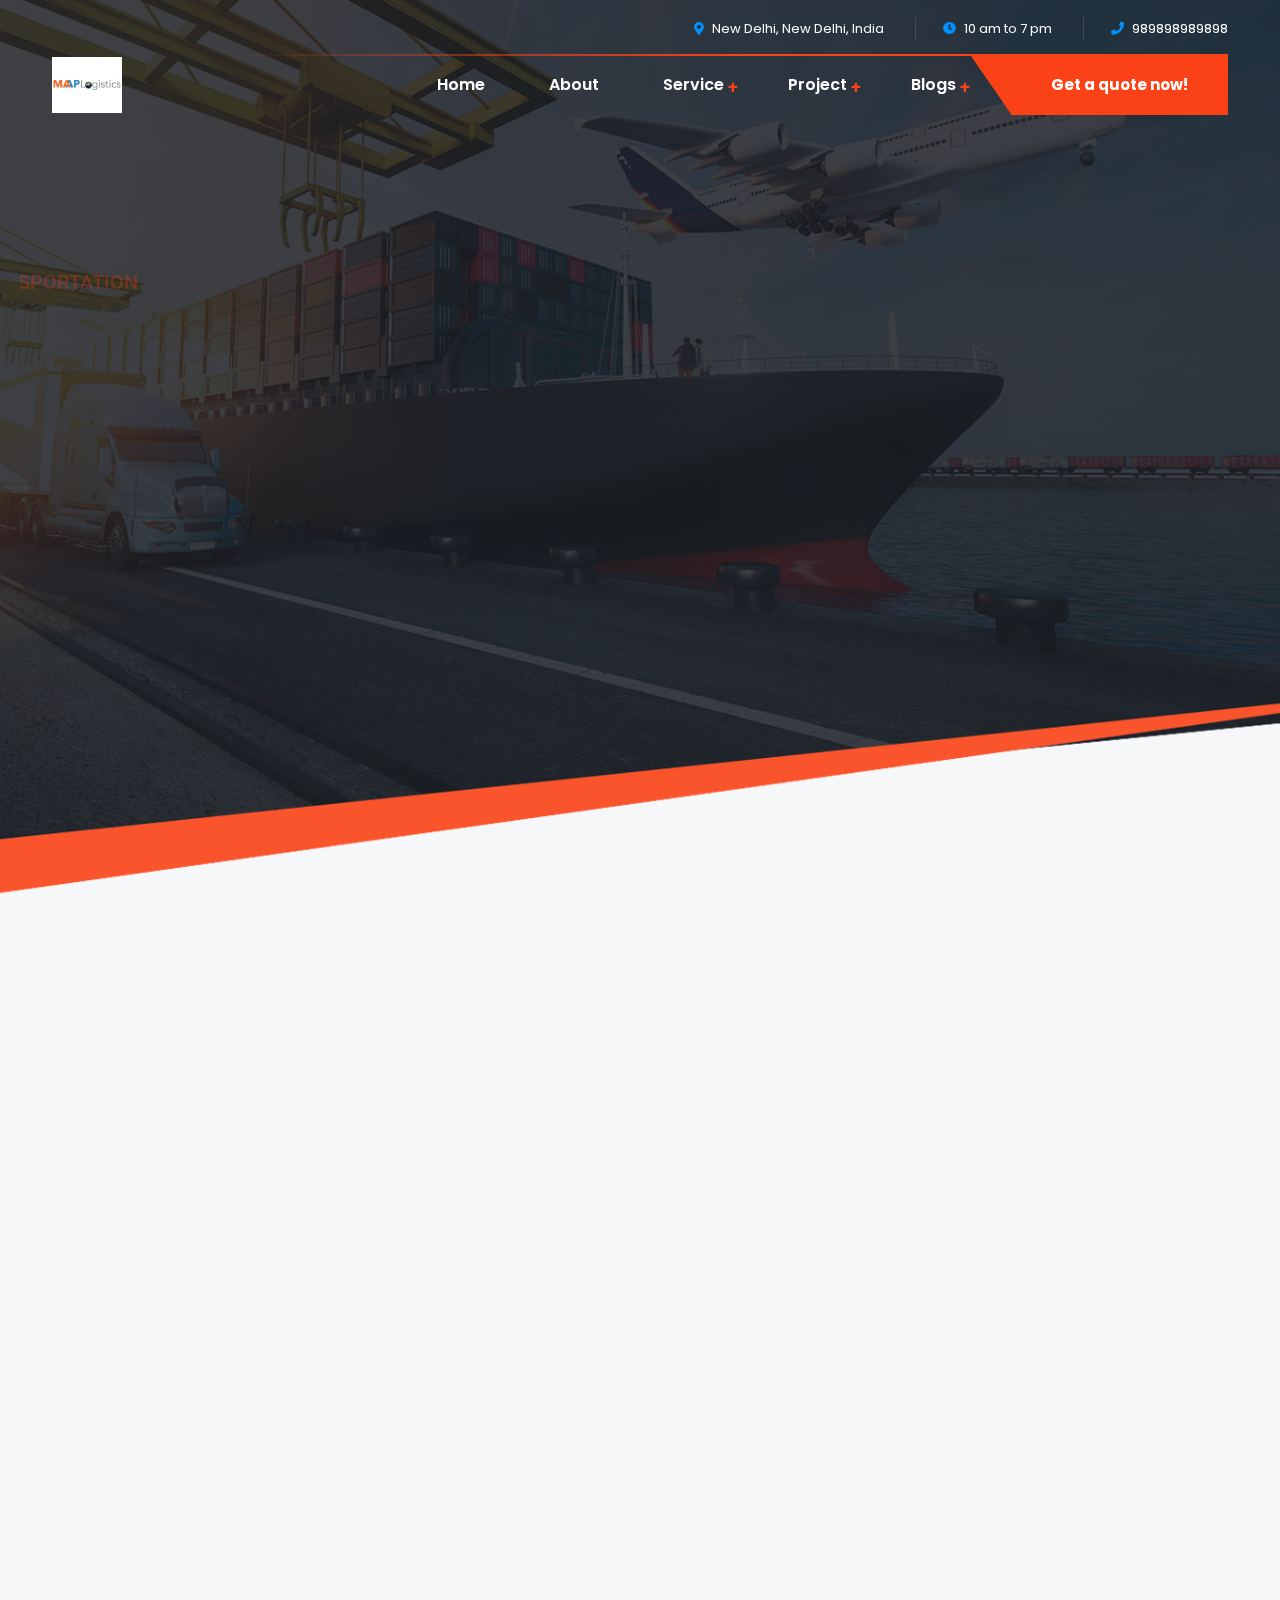
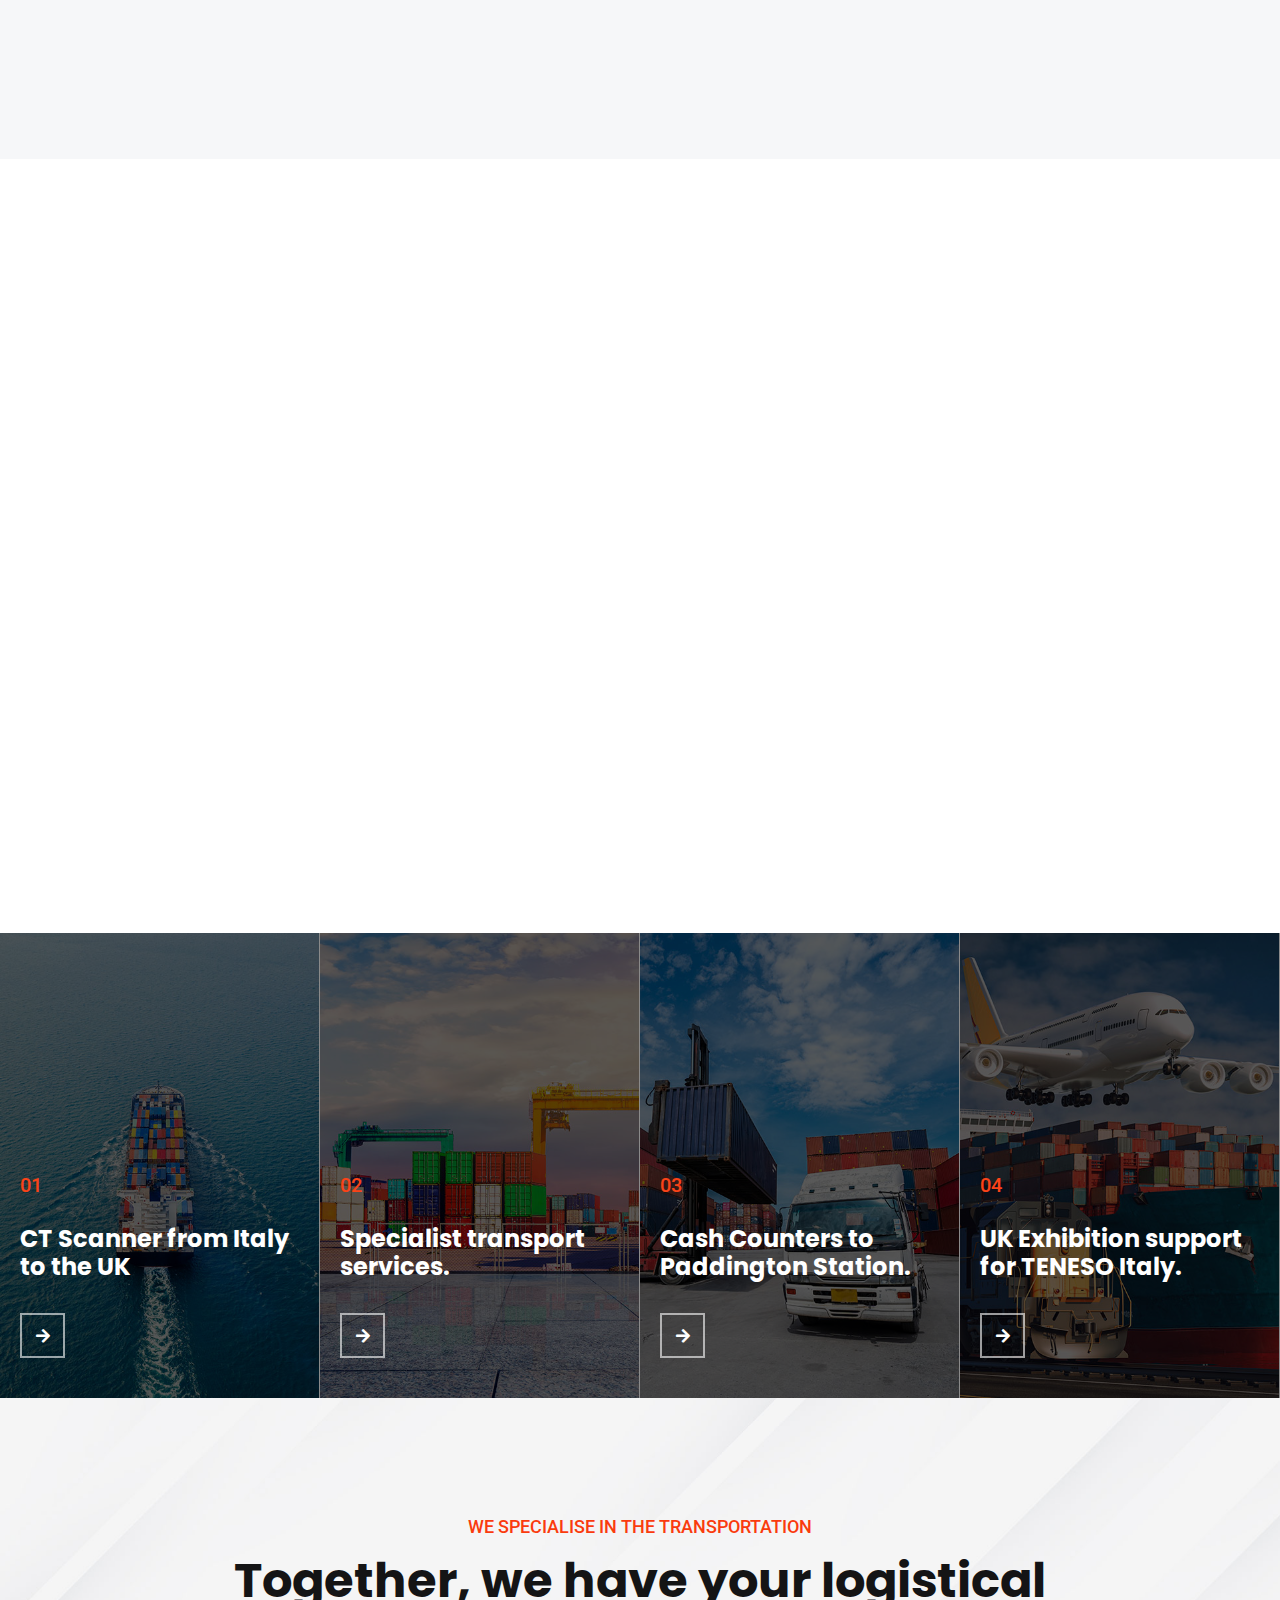
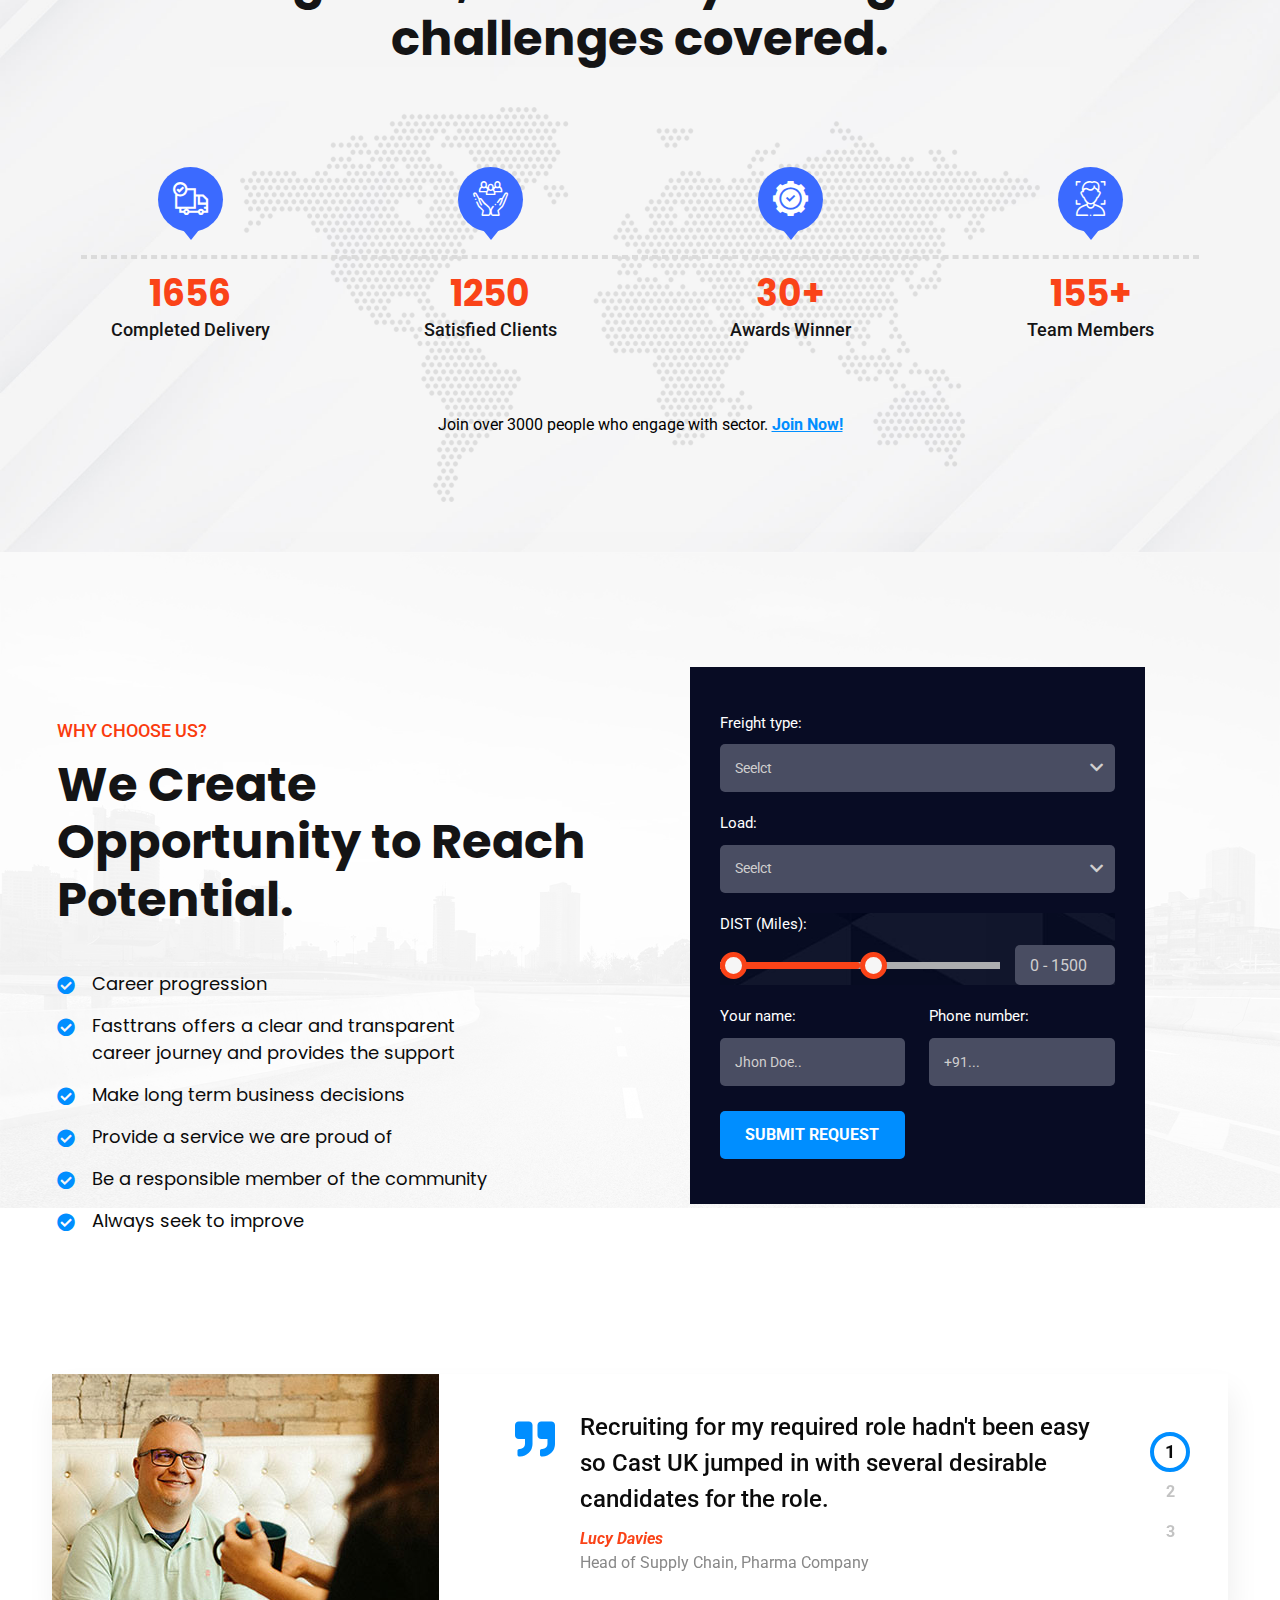
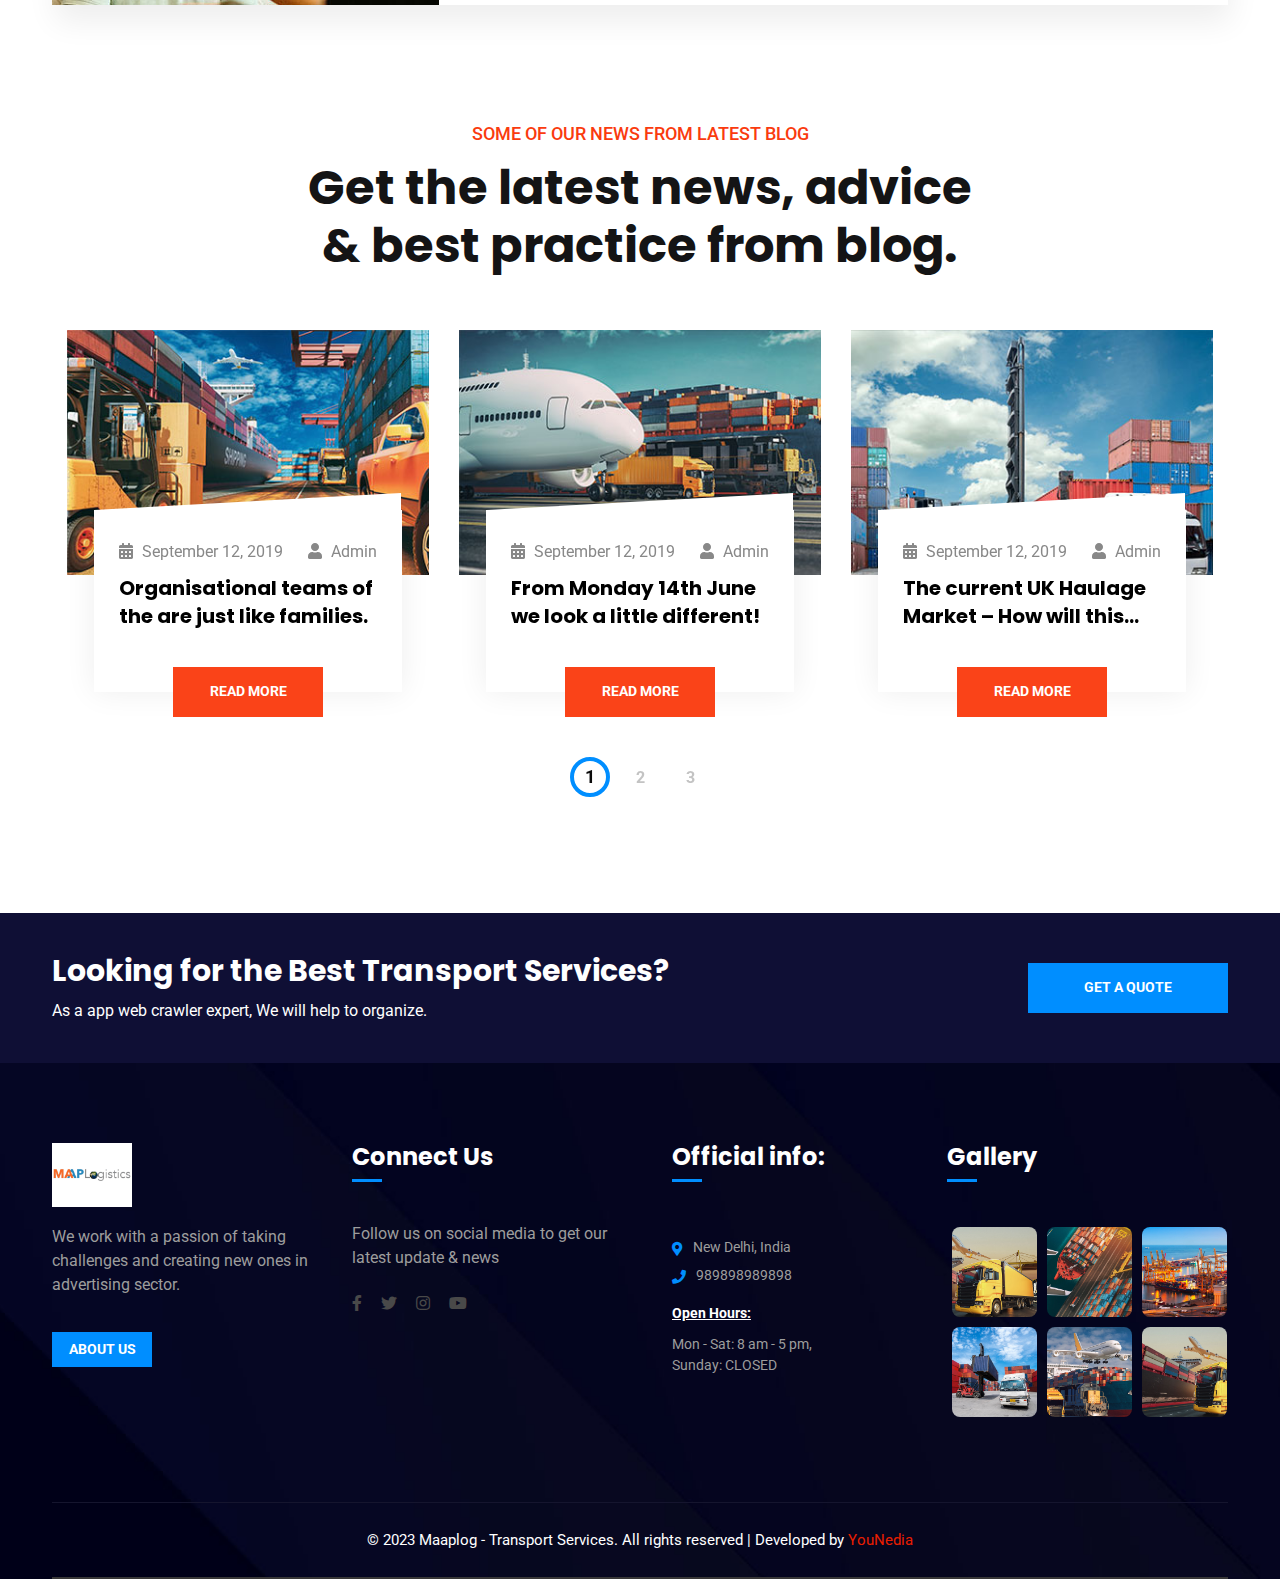
==== index.html @ 92afd40a "initial commit" ====
<!DOCTYPE html>
<html lang="en">

<head>
	<meta charset="UTF-8">
	<title>MaapLog</title>
	<meta name="description" content="FasTrans - Logistics & Delivery Company HTML template">
	<meta name="keywords" content="cargo, clean, contractor, corporate, freight, industry, localization, logistics, page builder, shipment, transport, transportation, truck, trucking">
	<meta name="author" content="Themexriver">
	<link rel="shortcut icon" href="assets/images/logo/maaplog-logo.jpeg" type="image/x-icon">
	<!-- Mobile Specific Meta -->
	<meta name="viewport" content="width=device-width, initial-scale=1">

	<link rel="stylesheet" href="assets/css/bootstrap.min.css">
	<link rel="stylesheet" href="assets/css/fontawesome-all.css">
	<link rel="stylesheet" href="assets/css/flaticon.css">
	<link rel="stylesheet" href="assets/css/jquery-ui.css">
	<link rel="stylesheet" href="assets/css/animate.css">
	<link rel="stylesheet" href="assets/css/nice-select.css">
	<link rel="stylesheet" href="assets/css/video.min.css">
	<link rel="stylesheet" href="assets/css/jquery.mCustomScrollbar.min.css">
	<link rel="stylesheet" href="assets/css/slick.css">
	<link rel="stylesheet" href="assets/css/rs6.css">
	<link rel="stylesheet" href="assets/css/slick-theme.css">
	<link rel="stylesheet" href="assets/css/style.css">
</head>
<body>
	<div id="preloader"></div>
	<div class="up">
		<a href="#" class="scrollup text-center"><i class="fas fa-chevron-up"></i></a>
	</div>
<!-- Start of header section
	============================================= -->
	<header id="ft-header" class="ft-header-section header-style-three">
		<div class="container">
			<div class="ft-header-content position-relative">
				<div class="ft-header-top d-flex justify-content-end ul-li">
					<ul>
						<li><i class="fas fa-map-marker-alt"></i> New Delhi, New Delhi, India</li>
						<li><i class="fas fa-clock"></i> 10 am to 7 pm</li>
						<li><i class="fas fa-phone"></i> 989898989898</li>
					</ul>
				</div>
				<div class="ft-header-main-menu d-flex align-items-center justify-content-between">
					<div class="ft-brand-logo">
						<a href="index.html"><img src="assets/images/logo/maaplog-logo.jpeg" width="70" alt="Logo"></a>
					</div>
					<div class="ft-header-main-menu-cta  d-flex align-items-center">
						<nav class="ft-main-navigation clearfix ul-li">
							<ul id="ft-main-nav" class="nav navbar-nav clearfix">
								<li>
									<a href="index.html">Home</a>
								</li>
								<li><a href="about.html">About</a></li>
								<li class="dropdown">
									<a >Service</a>
									<ul class="dropdown-menu clearfix">
										<li><a href="service.html">Service Page </a></li>
										<li><a href="service-single.html">Service Details</a></li>
									</ul>
								</li>
								<li class="dropdown">
									<a >Project</a>
									<ul class="dropdown-menu clearfix">
										<li><a href="project.html">Project Page</a></li>
										<li><a href="project-single.html">Project Details</a></li>
									</ul>
								</li>
								<li class="dropdown">
									<a >Blogs</a>
									<ul class="dropdown-menu clearfix">
										<li><a href="blog.html">Blog </a></li>
										<li><a href="blog-single.html">Blog Details</a></li>
									</ul>
								</li>
							</ul>
						</nav>
						<div class="ft-header-cta-btn">
							<a class="d-flex justify-content-center align-items-center" href="contact.html">Get a quote now!</a>
						</div>
					</div>
				</div>
				<div class="mobile_menu position-relative">
					<div class="mobile_menu_button open_mobile_menu">
						<i class="fal fa-bars"></i>
					</div>
					<div class="mobile_menu_wrap">
						<div class="mobile_menu_overlay open_mobile_menu"></div>
						<div class="mobile_menu_content">
							<div class="mobile_menu_close open_mobile_menu">
								<i class="fal fa-times"></i>
							</div>
							<div class="m-brand-logo">
								<a ><img src="assets/img/logo/logo4.png" alt=""></a>
							</div>
							<nav class="mobile-main-navigation  clearfix ul-li">
								<ul id="m-main-nav" class="navbar-nav text-capitalize clearfix">
									<li>
										<a href="index.html">Home</a>
									</li>
									<li><a href="about.html">About</a></li>
									<li class="dropdown">
										<a >Service</a>
										<ul class="dropdown-menu clearfix">
											<li><a href="service.html">Service Page </a></li>
											<li><a href="service-single.html">Service Details</a></li>
										</ul>
									</li>
									<li class="dropdown">
										<a >Project</a>
										<ul class="dropdown-menu clearfix">
											<li><a href="project.html">Services</a></li>
											<li><a href="project-single.html">Team Page</a></li>
										</ul>
									</li>
									<li class="dropdown">
										<a >Blogs</a>
										<ul class="dropdown-menu clearfix">
											<li><a href="blog.html">Blog </a></li>
											<li><a href="blog-single.html">Blog Details</a></li>
										</ul>
									</li>
									<li class="dropdown">
										<a >Others</a>
										<ul class="dropdown-menu clearfix">
											<li><a href="team.html">Team Page </a></li>
											<li><a href="team-single.html">Team  Details </a></li>
											<li><a href="coming-soon.html">Coming Soon</a></li>
											<li><a href="faq.html">Faq Page</a></li>
											<li><a href="contact.html">Contact Page</a></li>
											<li><a href="pricing.html">Pricing Page</a></li>
										</ul>
									</li>
								</ul>
							</nav>
						</div>
					</div>
					<!-- /Mobile-Menu -->
				</div>
			</div>
		</div>
	</header>
<!-- End of header section
	============================================= -->

<!-- Start of Slider section
	============================================= -->
	<section id="ft-slider-3" class="ft-slider-section-3">		
		<rs-module-wrap id="rev_slider_29_1_wrapper" data-alias="slider-8" data-source="gallery" style="visibility:hidden;background:transparent;padding:0;margin:0px auto;margin-top:0;margin-bottom:0;">
			<rs-module id="rev_slider_29_1" style="" data-version="6.5.8">
				<rs-slides>
					<rs-slide style="position: absolute;" data-key="rs-76" data-title="Slide" data-thumb="assets/slider1-50x100.png" data-in="o:0;" data-out="a:false;">
						<img src="assets/slider1.png" alt="img" title="slider1" width="1920" height="989" class="rev-slidebg tp-rs-img" data-no-retina>
<!--
--><rs-layer
id="slider-29-slide-76-layer-0" 
data-type="text"
data-color="#fa3b0e"
data-rsp_ch="on"
data-xy="xo:0,10px,7px,15px;yo:270px,222px,168px,104px;"
data-text="w:normal;s:20,16,12,16;l:25,20,15,16;fw:500;"
data-frame_0="x:-100%;"
data-frame_0_mask="u:t;"
data-frame_1="sp:1500;"
data-frame_1_mask="u:t;"
data-frame_999="o:0;st:w;"
style="z-index:5;font-family:'Roboto';text-transform:uppercase;"
>We specialise in the transportation 
							</rs-layer><!--

							--><rs-layer
							id="slider-29-slide-76-layer-1" 
							data-type="text"
							data-rsp_ch="on"
							data-xy="xo:0,9px,6px,15px;yo:325px,268px,203px,128px;"
							data-text="w:normal;s:60,49,37,30;l:65,53,40,30;fw:700;"
							data-frame_0="o:1;"
							data-frame_0_chars="d:5;x:105%;o:1;rY:45deg;rZ:90deg;"
							data-frame_0_mask="u:t;"
							data-frame_1="st:1000;sp:1200;"
							data-frame_1_chars="e:power4.inOut;d:10;rZ:0deg;"
							data-frame_1_mask="u:t;"
							data-frame_999="o:0;st:w;"
							style="z-index:6;font-family:'Poppins'; padding-bottom: 10px;"
							>Focused on aviation<br />
							and energy. 
							</rs-layer><!--

							--><rs-layer
							id="slider-29-slide-76-layer-2" 
							data-type="text"
							data-rsp_ch="on"
							data-xy="xo:0,11px,8px,15px;yo:485px,400px,303px,198px;"
							data-text="w:normal;s:20,16,12,16;l:25,20,15,20;"
							data-frame_0="x:-175%;o:1;"
							data-frame_0_mask="u:t;x:100%;"
							data-frame_1="e:power3.out;st:1200;sp:1500;"
							data-frame_1_mask="u:t;"
							data-frame_999="o:0;st:w;"
							style="z-index:7;font-family:'Roboto';"
							>We own two core assets, London Southend Airport and Stobart<br />
							Energy. Transformational and maturing business. 
							</rs-layer><!--

							--><a
							id="slider-29-slide-76-layer-3" 
							class="rs-layer rev-btn"
							href="service.html" target="_blank" rel="noopener"
							data-type="button"
							data-rsp_ch="on"
							data-xy="xo:0,11px,8px,15px;yo:580px,478px,363px,250px;"
							data-text="w:normal;s:15,12,9,14;l:50,41,31,40;fw:700;a:center;"
							data-dim="w:200px,165px,125px,150px;h:50px,41px,31px,40px;minh:0px,none,none,none;"
							data-padding="r:25,21,16,10;l:25,21,16,10;"
							data-frame_0="x:100%;"
							data-frame_0_mask="u:t;"
							data-frame_1="st:1500;sp:1500;"
							data-frame_1_mask="u:t;"
							data-frame_999="o:0;st:w;"
							data-frame_hover="bgc:#ff3a2d;gs:sliding;bor:0px,0px,0px,0px;bri:120%;"
							style="z-index:8;background-color:#007aff;font-family:'Poppins';text-transform:uppercase;cursor:pointer;"
							><i class="fas fa-cog"></i>  View services 
							</a><!--

							--><rs-layer
							id="slider-29-slide-76-layer-5" 
							data-type="image"
							data-rsp_ch="on"
							data-xy="x:r;xo:-181px,-149px,-113px,-191px;y:b;yo:90px,74px,56px,-15px;"
							data-text="w:normal;s:20,16,12,7;l:0,20,15,9;"
							data-dim="w:1034px,853px,648px,400px;h:599px,494px,375px,232px;"
							data-basealign="slide"
							data-frame_0="x:50,41,31,19;"
							data-frame_1="st:1700;sp:1500;"
							data-frame_999="o:0;st:w;"
							style="z-index:9;"
							><img src="assets/s-truck-1.png" alt="Img" class="tp-rs-img" width="1034" height="599" data-no-retina> 
							</rs-layer><!--
							-->						</rs-slide>
							<rs-slide style="position: absolute;" data-key="rs-77" data-title="Slide" data-thumb="assets/slider1-50x100.png" data-in="o:0;" data-out="a:false;">
								<img src="assets/slider1.png" alt="img" title="slider1" width="1920" height="989" class="rev-slidebg tp-rs-img" data-no-retina>
<!--
--><rs-layer
id="slider-29-slide-77-layer-0" 
data-type="text"
data-color="#fa3b0e"
data-rsp_ch="on"
data-xy="xo:0,10px,7px,15px;yo:270px,222px,168px,104px;"
data-text="w:normal;s:20,16,12,16;l:25,20,15,16;fw:500;"
data-frame_0="x:-100%;"
data-frame_0_mask="u:t;"
data-frame_1="sp:1500;"
data-frame_1_mask="u:t;"
data-frame_999="o:0;st:w;"
style="z-index:5;font-family:'Roboto';text-transform:uppercase;"
>We specialise in the transportation 
							</rs-layer><!--

							--><rs-layer
							id="slider-29-slide-77-layer-1" 
							data-type="text"
							data-rsp_ch="on"
							data-xy="xo:0,9px,6px,15px;yo:325px,268px,203px,128px;"
							data-text="w:normal;s:60,49,37,30;l:65,53,40,30;fw:700;"
							data-frame_0="o:1;"
							data-frame_0_chars="d:5;x:105%;o:1;rY:45deg;rZ:90deg;"
							data-frame_0_mask="u:t;"
							data-frame_1="st:1000;sp:1200;"
							data-frame_1_chars="e:power4.inOut;d:10;rZ:0deg;"
							data-frame_1_mask="u:t;"
							data-frame_999="o:0;st:w;"
							style="z-index:6;font-family:'Poppins'; padding-bottom: 10px;"
							>Focused on aviation<br />
							and energy. 
							</rs-layer><!--

							--><rs-layer
							id="slider-29-slide-77-layer-2" 
							data-type="text"
							data-rsp_ch="on"
							data-xy="xo:0,11px,8px,15px;yo:485px,400px,303px,198px;"
							data-text="w:normal;s:20,16,12,16;l:25,20,15,20;"
							data-frame_0="x:-175%;o:1;"
							data-frame_0_mask="u:t;x:100%;"
							data-frame_1="e:power3.out;st:1200;sp:1500;"
							data-frame_1_mask="u:t;"
							data-frame_999="o:0;st:w;"
							style="z-index:7;font-family:'Roboto';"
							>We own two core assets, London Southend Airport and Stobart<br />
							Energy. Transformational and maturing business. 
							</rs-layer><!--

							--><a
							id="slider-29-slide-77-layer-3" 
							class="rs-layer rev-btn"
							href="service.html" target="_blank" rel="noopener"
							data-type="button"
							data-rsp_ch="on"
							data-xy="xo:0,11px,8px,15px;yo:580px,478px,363px,250px;"
							data-text="w:normal;s:15,12,9,14;l:50,41,31,40;fw:700;a:center;"
							data-dim="w:200px,165px,125px,150px;h:50px,41px,31px,40px;minh:0px,none,none,none;"
							data-padding="r:25,21,16,10;l:25,21,16,10;"
							data-frame_0="x:100%;"
							data-frame_0_mask="u:t;"
							data-frame_1="st:1500;sp:1500;"
							data-frame_1_mask="u:t;"
							data-frame_999="o:0;st:w;"
							data-frame_hover="bgc:#ff3a2d;gs:sliding;bor:0px,0px,0px,0px;bri:120%;"
							style="z-index:8;background-color:#007aff;font-family:'Poppins';text-transform:uppercase;cursor:pointer;"
							><i class="fas fa-cog"></i>  View services 
							</a><!--

							--><rs-layer
							id="slider-29-slide-77-layer-5" 
							data-type="image"
							data-rsp_ch="on"
							data-xy="x:r;xo:-181px,-149px,-113px,-191px;y:b;yo:90px,74px,56px,-15px;"
							data-text="w:normal;s:20,16,12,7;l:0,20,15,9;"
							data-dim="w:1034px,853px,648px,400px;h:599px,494px,375px,232px;"
							data-basealign="slide"
							data-frame_0="x:50,41,31,19;"
							data-frame_1="st:1700;sp:1500;"
							data-frame_999="o:0;st:w;"
							style="z-index:9;"
							><img src="assets/s-truck-1.png" alt="Img" class="tp-rs-img" width="1034" height="599" data-no-retina> 
							</rs-layer><!--
							-->						</rs-slide>
							<rs-slide style="position: absolute;" data-key="rs-78" data-title="Slide" data-thumb="assets/slider1-50x100.png" data-in="o:0;" data-out="a:false;">
								<img src="assets/slider1.png" alt="img" title="slider1" width="1920" height="989" class="rev-slidebg tp-rs-img" data-no-retina>
<!--
--><rs-layer
id="slider-29-slide-78-layer-0" 
data-type="text"
data-color="#fa3b0e"
data-rsp_ch="on"
data-xy="xo:0,10px,7px,15px;yo:270px,222px,168px,104px;"
data-text="w:normal;s:20,16,12,16;l:25,20,15,16;fw:500;"
data-frame_0="x:-100%;"
data-frame_0_mask="u:t;"
data-frame_1="sp:1500;"
data-frame_1_mask="u:t;"
data-frame_999="o:0;st:w;"
style="z-index:5;font-family:'Roboto';text-transform:uppercase;"
>We specialise in the transportation 
							</rs-layer><!--

							--><rs-layer
							id="slider-29-slide-78-layer-1" 
							data-type="text"
							data-rsp_ch="on"
							data-xy="xo:0,9px,6px,15px;yo:325px,268px,203px,128px;"
							data-text="w:normal;s:60,49,37,30;l:65,53,40,30;fw:700;"
							data-frame_0="o:1;"
							data-frame_0_chars="d:5;x:105%;o:1;rY:45deg;rZ:90deg;"
							data-frame_0_mask="u:t;"
							data-frame_1="st:1000;sp:1200;"
							data-frame_1_chars="e:power4.inOut;d:10;rZ:0deg;"
							data-frame_1_mask="u:t;"
							data-frame_999="o:0;st:w;"
							style="z-index:6;font-family:'Poppins'; padding-bottom: 10px;"
							>Focused on aviation<br />
							and energy. 
							</rs-layer><!--

							--><rs-layer
							id="slider-29-slide-78-layer-2" 
							data-type="text"
							data-rsp_ch="on"
							data-xy="xo:0,11px,8px,15px;yo:485px,400px,303px,198px;"
							data-text="w:normal;s:20,16,12,16;l:25,20,15,20;"
							data-frame_0="x:-175%;o:1;"
							data-frame_0_mask="u:t;x:100%;"
							data-frame_1="e:power3.out;st:1200;sp:1500;"
							data-frame_1_mask="u:t;"
							data-frame_999="o:0;st:w;"
							style="z-index:7;font-family:'Roboto';"
							>We own two core assets, London Southend Airport and Stobart<br />
							Energy. Transformational and maturing business. 
							</rs-layer><!--

							--><a
							id="slider-29-slide-78-layer-3" 
							class="rs-layer rev-btn"
							href="service.html" target="_blank" rel="noopener"
							data-type="button"
							data-rsp_ch="on"
							data-xy="xo:0,11px,8px,15px;yo:580px,478px,363px,250px;"
							data-text="w:normal;s:15,12,9,14;l:50,41,31,40;fw:700;a:center;"
							data-dim="w:200px,165px,125px,150px;h:50px,41px,31px,40px;minh:0px,none,none,none;"
							data-padding="r:25,21,16,10;l:25,21,16,10;"
							data-frame_0="x:100%;"
							data-frame_0_mask="u:t;"
							data-frame_1="st:1500;sp:1500;"
							data-frame_1_mask="u:t;"
							data-frame_999="o:0;st:w;"
							data-frame_hover="bgc:#ff3a2d;gs:sliding;bor:0px,0px,0px,0px;bri:120%;"
							style="z-index:8;background-color:#007aff;font-family:'Poppins';text-transform:uppercase;cursor:pointer;"
							><i class="fas fa-cog"></i>  View services 
							</a><!--

							--><rs-layer
							id="slider-29-slide-78-layer-5" 
							data-type="image"
							data-rsp_ch="on"
							data-xy="x:r;xo:-181px,-149px,-113px,-191px;y:b;yo:90px,74px,56px,-15px;"
							data-text="w:normal;s:20,16,12,7;l:0,20,15,9;"
							data-dim="w:1034px,853px,648px,400px;h:599px,494px,375px,232px;"
							data-basealign="slide"
							data-frame_0="x:50,41,31,19;"
							data-frame_1="st:1700;sp:1500;"
							data-frame_999="o:0;st:w;"
							style="z-index:9;"
							><img src="assets/s-truck-1.png" alt="Img" class="tp-rs-img" width="1034" height="599" data-no-retina> 
							</rs-layer><!--
							-->						</rs-slide>
						</rs-slides>
					</rs-module>
				</rs-module-wrap>
				<!-- END REVOLUTION SLIDER -->
			</section>
<!-- End of Slider section
	============================================= -->

<!-- Start of Service section
	============================================= -->
	<section id="ft-service-3" class="ft-service-section-3">
		<div class="container">
			<div class="ft-section-title-3 headline text-center wow fadeInUp" data-wow-delay="0ms" data-wow-duration="1500ms">
				<span class="text-uppercase">We specialise in the transportation</span>
				<h2>Specialist Logistics Services</h2>
			</div>
			<div class="ft-service-content-3">
				<div class="ft-service-content-items-3">
					<div class="row justify-content-center">
						<div class="col-lg-4 col-md-6 wow fadeInUp" data-wow-delay="0ms" data-wow-duration="1500ms">
							<div class="ft-service-innerbox-3 position-relative">
								<div class="ft-service-img position-relative">
									<img src="assets/img/service/ser4.jpg" alt="">
								</div>
								<div class="ft-service-text-icon position-relative">
									<div class="ft-service-icon d-flex align-items-center justify-content-center position-absolute">
										<i class="flaticon-plane"></i>
									</div>
									<div class="ft-service-text position-relative headline pera-content">
										<h3><a href="service-single.html">Air Freight Service</a></h3>
										<p>Once your business gets last-mile
										delivery right, it becomes a hallmark of your service which creates a serious business opportunity.</p>
									</div>
								</div>
								<div class="more-btn position-absolute">
									<a class="d-flex align-items-center justify-content-center text-uppercase" href="service-single.html">Read more <i class="far fa-arrow-right"></i></a>
								</div>
							</div>
						</div>
						<div class="col-lg-4 col-md-6 wow fadeInUp" data-wow-delay="200ms" data-wow-duration="1500ms">
							<div class="ft-service-innerbox-3 position-relative">
								<div class="ft-service-img position-relative">
									<img src="assets/img/service/ser6.jpg" alt="">
								</div>
								<div class="ft-service-text-icon position-relative">
									<div class="ft-service-icon d-flex align-items-center justify-content-center position-absolute">
										<i class="flaticon-boat"></i>
									</div>
									<div class="ft-service-text position-relative headline pera-content">
										<h3><a href="service-single.html">Sea Transportation</a></h3>
										<p>Once your business gets last-mile
										delivery right, it becomes a hallmark of your service which creates a serious business opportunity.</p>
									</div>
								</div>
								<div class="more-btn position-absolute">
									<a class="d-flex align-items-center justify-content-center text-uppercase" href="service-single.html">Read more <i class="far fa-arrow-right"></i></a>
								</div>
							</div>
						</div>
						<div class="col-lg-4 col-md-6 wow fadeInUp" data-wow-delay="400ms" data-wow-duration="1500ms">
							<div class="ft-service-innerbox-3 position-relative">
								<div class="ft-service-img position-relative">
									<img src="assets/img/service/ser8.jpg" alt="">
								</div>
								<div class="ft-service-text-icon position-relative">
									<div class="ft-service-icon d-flex align-items-center justify-content-center position-absolute">
										<i class="flaticon-free-shipping"></i>
									</div>
									<div class="ft-service-text position-relative headline pera-content">
										<h3><a href="service-single.html">Road Transportation</a></h3>
										<p>Once your business gets last-mile
										delivery right, it becomes a hallmark of your service which creates a serious business opportunity.</p>
									</div>
								</div>
								<div class="more-btn position-absolute">
									<a class="d-flex align-items-center justify-content-center text-uppercase" href="service-single.html">Read more <i class="far fa-arrow-right"></i></a>
								</div>
							</div> 
						</div>
					</div>
				</div>
				<div class="ft-service-more-btn d-flex flex-wrap justify-content-center align-items-center wow fadeInUp" data-wow-delay="600ms" data-wow-duration="1500ms">
					<span>Our list of services does not end here. Find out how we can help you and your business.
					</span> <a class="text-uppercase align-items-center justify-content-center d-flex" href="service.html" target="_blank">More Services</a>
				</div>
			</div>
		</div>
	</section>
<!-- End of Service section
	============================================= -->

<!-- Start of About section
	============================================= -->
	<section id="ft-about-3" class="ft-about-section-3">
		<div class="container">
			<div class="ft-about-content-3">
				<div class="row">
					<div class="col-lg-6 wow fadeInLeft" data-wow-delay="0ms" data-wow-duration="1500ms">
						<div class="ft-about-img-wrapper-3 position-relative">
							<div class="ft-about-img-3">
								<img src="assets/img/about/ab2.png" alt="">
							</div>
							<div class="ft-about-sign-img-text">
								<span class="sign-shape"><img src="assets/img/shape/sign-sh.png" alt=""></span>
								<div class="ft-about-sign-img">
									<img src="assets/img/about/sign.png" alt="">							
								</div>
								<div class="ft-about-sign-text">
									<span>Chris Hamlet</span>
								</div>
							</div>
						</div>
					</div>
					<div class="col-lg-6">
						<div class="ft-about-text-3">
							<div class="ft-section-title-3 headline wow fadeInUp" data-wow-delay="0ms" data-wow-duration="1500ms">
								<span class="text-uppercase">We specialise in the transportation</span>
								<h2>We are proud of our
									workforce and have
								worked hard.</h2>
							</div>
							<div class="ft-about-sub-text wow fadeInUp" data-wow-delay="200ms" data-wow-duration="1500ms">
								This in turn has created a culture we have become respected for, and one that our clients regularly commend us for, feeding back what a pleasure it is to work with both our service staff and the crew members.
							</div>
							<div class="ft-about-feature-3 wow fadeInUp" data-wow-delay="400ms" data-wow-duration="1500ms">
								<div class="row">
									<div class="col-md-6">
										<div class="ft-about-feature-text">
											We are very proud of our workforce and have worked hard to create a business that attracts those people who want to appreciate the importance.
										</div>
									</div>
									<div class="col-md-6">
										<div class="ft-about-feature-text">
											This in turn has created a culture we have become respected for, and one that our clients regularly commend us for feeding back crew members.
										</div>
									</div>
								</div>
							</div>
							<div class="ft-about-btn-group text-uppercase d-flex wow fadeInUp" data-wow-delay="600ms" data-wow-duration="1500ms">
								<a class="d-flex justify-content-center align-items-center" href="contact.html">Get a quote now!  <i class="fas fa-arrow-right"></i></a>
								<a class="d-flex justify-content-center align-items-center" href="about.html">About Us  <i class="fas fa-arrow-right"></i></a>
							</div>
						</div>
					</div>
				</div>
			</div>
		</div>
	</section>
<!-- End of About section
	============================================= -->  	

<!-- Start of Case Study section
	============================================= -->
	<section id="ft-case-study" class="ft-case-study-section">
		<div class="ft-case-study-content d-flex">
			<div class="ft-case-study-items position-relative">
				<div class="ft-case-study-img position-relative">
					<img src="assets/img/project/cs1.jpg" alt="">
				</div>
				<div class="ft-case-study-text headline pera-content">
					<span class="serial-no">01</span>
					<h3><a href="project-single.html">CT Scanner from Italy to the UK</a></h3>
					<p>Before anything’s loaded up, there’s de-racking, packing and tracking. There’s surveying and risk assessment. </p>
				</div>
				<a class="more-btn d-flex align-items-center justify-content-center" href="project-single.html"><i class="fas fa-arrow-right"></i></a>
			</div>
			<div class="ft-case-study-items position-relative">
				<div class="ft-case-study-img position-relative">
					<img src="assets/img/project/cs2.jpg" alt="">
				</div>
				<div class="ft-case-study-text headline pera-content">
					<span class="serial-no">02</span>
					<h3><a href="project-single.html">Specialist transport services.</a></h3>
					<p>Before anything’s loaded up, there’s de-racking, packing and tracking. There’s surveying and risk assessment. </p>
				</div>
				<a class="more-btn d-flex align-items-center justify-content-center" href="project-single.html"><i class="fas fa-arrow-right"></i></a>
			</div>
			<div class="ft-case-study-items position-relative">
				<div class="ft-case-study-img position-relative">
					<img src="assets/img/project/cs3.jpg" alt="">
				</div>
				<div class="ft-case-study-text headline pera-content">
					<span class="serial-no">03</span>
					<h3><a href="project-single.html">Cash Counters to Paddington Station.</a></h3>
					<p>Before anything’s loaded up, there’s de-racking, packing and tracking. There’s surveying and risk assessment. </p>
				</div>
				<a class="more-btn d-flex align-items-center justify-content-center" href="project-single.html"><i class="fas fa-arrow-right"></i></a>
			</div>
			<div class="ft-case-study-items position-relative">
				<div class="ft-case-study-img position-relative">
					<img src="assets/img/project/cs4.jpg" alt="">
				</div>
				<div class="ft-case-study-text headline pera-content">
					<span class="serial-no">04</span>
					<h3><a href="project-single.html">UK Exhibition support for TENESO Italy.</a></h3>
					<p>Before anything’s loaded up, there’s de-racking, packing and tracking. There’s surveying and risk assessment. </p>
				</div>
				<a class="more-btn d-flex align-items-center justify-content-center" href="project-single.html"><i class="fas fa-arrow-right"></i></a>
			</div>
		</div>
	</section>
<!-- End of Case Study section
	============================================= -->	

<!-- Start of Fun fact section
	============================================= -->
	<section id="ft-funfact-2" class="ft-funfact-section-2" data-background="assets/img/bg/shape-bg.jpg">
		<div class="container">
			<div class="ft-section-title-3 headline text-center">
				<span class="text-uppercase">We specialise in the transportation</span>
				<h2>Together, we have your logistical
				challenges covered.</h2>
			</div>
			<div class="ft-funfact-content-2 position-relative">
				<span class="map-bg position-absolute text-center"><img src="assets/img/bg/map.png" alt=""></span>
				<div class="ft-funfact-inner-items-wrapper position-relative">
					<div class="row">
						<div class="col-lg-3 col-md-6">
							<div class="ft-funfact-inner-items text-center">
								<div class="ft-funfact-inner-icon d-flex align-items-center justify-content-center position-relative">
									<i class="flaticon-delivery-truck"></i>
								</div>
								<div class="ft-funfact-inner-text headline pera-content">
									<h3><span class="counter">1656</span></h3>
									<p>Completed Delivery</p>
								</div>
							</div>
						</div>
						<div class="col-lg-3 col-md-6">
							<div class="ft-funfact-inner-items text-center">
								<div class="ft-funfact-inner-icon d-flex align-items-center justify-content-center position-relative">
									<i class="flaticon-community"></i>
								</div>
								<div class="ft-funfact-inner-text headline pera-content">
									<h3><span class="counter">1250</span></h3>
									<p>Satisfied Clients</p>
								</div>
							</div>
						</div>
						<div class="col-lg-3 col-md-6">
							<div class="ft-funfact-inner-items text-center">
								<div class="ft-funfact-inner-icon d-flex align-items-center justify-content-center position-relative">
									<i class="flaticon-compliance"></i>
								</div>
								<div class="ft-funfact-inner-text headline pera-content">
									<h3><span class="counter">30</span>+</h3>
									<p>Awards Winner</p>
								</div>
							</div>
						</div>
						<div class="col-lg-3 col-md-6">
							<div class="ft-funfact-inner-items text-center">
								<div class="ft-funfact-inner-icon d-flex align-items-center justify-content-center position-relative">
									<i class="flaticon-face-detection"></i>
								</div>
								<div class="ft-funfact-inner-text headline pera-content">
									<h3><span class="counter">155</span>+</h3>
									<p>Team Members</p>
								</div>
							</div>
						</div>	
					</div>
				</div>
				<div class="ft-funfact-slug-text text-center">
					<span>Join over 3000 people who engage with sector. <a href="#">Join Now!</a></span>
				</div>
			</div>
		</div>
	</section>	
<!-- End of Fun fact section
	============================================= -->	

<!-- Start of why choose us section
	============================================= -->
	<section id="ft-why-choose-2" class="ft-why-choose-section-2 position-relative">
		<span class="why-choose-bg-2"><img src="assets/img/bg/wc-bg2.jpg" alt=""></span>
		<span class="why-choose-img-2 position-absolute wow fadeInRight" data-wow-delay="0ms" data-wow-duration="1500ms"><img src="assets/img/about/ab3.png" alt=""></span>
		<div class="container">
			<div class="ft-why-choose-content-2">
				<div class="row">
					<div class="col-lg-6">
						<div class="ft-why-choose-text-2">
							<div class="ft-section-title-3 headline">
								<span class="text-uppercase">Why choose us?</span>
								<h2>We Create Opportunity
								to Reach Potential.</h2>
							</div>
							<div class="ft-why-choose-list-wrapper ul-li-block">
								<ul>
									<li>Career progression</li>
									<li>Fasttrans offers a clear and transparent career
									journey and provides the support</li>
									<li>Make long term business decisions</li>
									<li>Provide a service we are proud of</li>
									<li>Be a responsible member of the community</li>
									<li>Always seek to improve</li>
								</ul>
							</div>
						</div>
					</div>
					<div class="col-lg-6">
						<div class="ft-why-choose-form-wrapper">
							<div class="ft-why-choose-form pera-content">
								<form action="#">
									<div class="row">
										<div class="col-md-12">
											<div class="wc-input">
												<span>Freight type:</span>
												<div class="wc-select position-relative">
													<select name="#">
														<option value="#">Seelct</option>
														<option value="#">Air Freight</option>
														<option value="#">Sea Freight</option>
														<option value="#">Road Freight</option>
													</select>
												</div>
											</div>
										</div>
										<div class="col-md-12">
											<div class="wc-input">
												<span>Load:</span>
												<div class="wc-select position-relative">
													<select name="#">
														<option value="#">Seelct</option>
														<option value="#">500kg</option>
														<option value="#">1000kg</option>
														<option value="#">1500kg</option>
													</select>
												</div>
											</div>
										</div>
										<div class="col-md-12">
											<div class="wc-input-range" data-background="assets/img/bg/wc-f-bg.jpg">
												<span>DIST (Miles):</span>
												<div class="wc-input-range-area d-flex align-items-center">
													<div id="slider-range" class="range-bar"></div>
													<div class="range-value clearfix">
														<input type="text" id="amount">
													</div>
												</div>
											</div>
										</div>
										<div class="col-md-6">
											<div class="wc-input">
												<span>Your name:</span>
												<div class="wc-text-input position-relative">
													<input type="text" placeholder="Jhon Doe..">
												</div>
											</div>
										</div>
										<div class="col-md-6">
											<div class="wc-input">
												<span>Phone number:</span>
												<div class="wc-text-input position-relative">
													<input type="text" placeholder="+91...">
												</div>
											</div>
										</div>
									</div>
									<button class="text-uppercase" type="submit">Submit request</button>
								</form>
								<!-- <p>By clicking on <a href="#">this button</a>, I agree to the processing.</p> -->
							</div>
						</div>
					</div>
				</div>
			</div>
		</div>
	</section>
<!-- End of why choose us section
	============================================= -->

<!-- Start of testimonial section
	============================================= -->
	<section id="ft-testimonial-3" class="ft-testimonial-section-3 position-relative">
		<div class="container">
			<div class="ft-testimonial-content-3">
				<div class="ft-testimonial-slider-wrapper-3 d-flex">
					<div class="ft-testimonial-slider-img">
						<img src="assets/img/testimonial/tst-bg.jpg" alt="">
					</div>
					<div class="ft-testimonial-slider-area-3">
						<div class="ft-testimonial-slider-3">
							<div class="ft-testimonial-slider-items-3 pera-content position-relative">
								<p>Recruiting for my required role hadn't been easy so Cast UK jumped in with several desirable candidates for the role.</p>
								<div class="ft-testimonial-slider-author">
									<span class="name">Lucy Davies</span>
									<span class="designation">Head of Supply Chain, Pharma Company</span>
								</div>
							</div>
							<div class="ft-testimonial-slider-items-3 pera-content position-relative">
								<p>Recruiting for my required role hadn't been easy so Cast UK jumped in with several desirable candidates for the role.</p>
								<div class="ft-testimonial-slider-author">
									<span class="name">Lucy Davies</span>
									<span class="designation">Head of Supply Chain, Pharma Company</span>
								</div>
							</div>
							<div class="ft-testimonial-slider-items-3 pera-content position-relative">
								<p>Recruiting for my required role hadn't been easy so Cast UK jumped in with several desirable candidates for the role.</p>
								<div class="ft-testimonial-slider-author">
									<span class="name">Lucy Davies</span>
									<span class="designation">Head of Supply Chain, Pharma Company</span>
								</div>
							</div>

						</div>
					</div>
				</div>
			</div>
		</div>
	</section>		
<!-- End of testimonial section
	============================================= -->

<!-- Start of Blog section
	============================================= -->
	<section id="ft-blog-3" class="ft-blog-section-3">
		<div class="container">
			<div class="ft-section-title-3 headline text-center">
				<span class="text-uppercase">Some of our news from latest blog</span>
				<h2>Get the latest news, advice &
				best practice from blog.</h2>
			</div>
			<div class="ft-blog-content-3">
				<div class="blog-slider-3">
					<div class="ft-item-innerbox">
						<div class="ft-blog-innerbox-3 position-relative">
							<div class="ft-blog-img">
								<img src="assets/img/blog/blg3.3.jpg" alt="">
							</div>
							<div class="ft-blog-text headline pera-content position-relative">
								<div class="ft-blog-meta d-flex justify-content-between">
									<a href="#"><i class="fas fa-calendar-alt"></i> September 12, 2019</a>
									<a href="#"><i class="fas fa-user"></i> Admin</a>
								</div>
								<h3><a href="blog-single.html">Organisational teams of
								the are just like families.</a></h3>
								<a class="more-btn text-uppercase d-flex justify-content-center align-items-center position-absolute" href="blog-single.html">Read More</a>
							</div>
						</div>
					</div>
					<div class="ft-item-innerbox">
						<div class="ft-blog-innerbox-3 position-relative">
							<div class="ft-blog-img">
								<img src="assets/img/blog/blg3.4.jpg" alt="">
							</div>
							<div class="ft-blog-text headline pera-content position-relative">
								<div class="ft-blog-meta d-flex justify-content-between">
									<a href="#"><i class="fas fa-calendar-alt"></i> September 12, 2019</a>
									<a href="#"><i class="fas fa-user"></i> Admin</a>
								</div>
								<h3><a href="blog-single.html">From Monday 14th June
								we look a little different!</a></h3>
								<a class="more-btn text-uppercase d-flex justify-content-center align-items-center position-absolute" href="blog-single.html">Read More</a>
							</div>
						</div>
					</div>
					<div class="ft-item-innerbox">
						<div class="ft-blog-innerbox-3 position-relative">
							<div class="ft-blog-img">
								<img src="assets/img/blog/blg3.5.jpg" alt="">
							</div>
							<div class="ft-blog-text headline pera-content position-relative">
								<div class="ft-blog-meta d-flex justify-content-between">
									<a href="#"><i class="fas fa-calendar-alt"></i> September 12, 2019</a>
									<a href="#"><i class="fas fa-user"></i> Admin</a>
								</div>
								<h3><a href="blog-single.html">The current UK Haulage
								Market – How will this...</a></h3>
								<a class="more-btn text-uppercase d-flex justify-content-center align-items-center position-absolute" href="blog-single.html">Read More</a>
							</div>
						</div>
					</div>
					<div class="ft-item-innerbox">
						<div class="ft-blog-innerbox-3 position-relative">
							<div class="ft-blog-img">
								<img src="assets/img/blog/blg3.3.jpg" alt="">
							</div>
							<div class="ft-blog-text headline pera-content position-relative">
								<div class="ft-blog-meta d-flex justify-content-between">
									<a href="#"><i class="fas fa-calendar-alt"></i> September 12, 2019</a>
									<a href="#"><i class="fas fa-user"></i> Admin</a>
								</div>
								<h3><a href="blog-single.html">Organisational teams of
								the are just like families.</a></h3>
								<a class="more-btn text-uppercase d-flex justify-content-center align-items-center position-absolute" href="blog-single.html">Read More</a>
							</div>
						</div>
					</div>
					<div class="ft-item-innerbox">
						<div class="ft-blog-innerbox-3 position-relative">
							<div class="ft-blog-img">
								<img src="assets/img/blog/blg3.4.jpg" alt="">
							</div>
							<div class="ft-blog-text headline pera-content position-relative">
								<div class="ft-blog-meta d-flex justify-content-between">
									<a href="#"><i class="fas fa-calendar-alt"></i> September 12, 2019</a>
									<a href="#"><i class="fas fa-user"></i> Admin</a>
								</div>
								<h3><a href="blog-single.html">From Monday 14th June
								we look a little different!</a></h3>
								<a class="more-btn text-uppercase d-flex justify-content-center align-items-center position-absolute" href="blog-single.html">Read More</a>
							</div>
						</div>
					</div>
				</div>
			</div>
		</div>
	</section>		
<!-- End of Blog section
	============================================= -->

<!-- Start Of Footer section
	============================================= -->
	<footer id="ft-footer-3" class="ft-footer-section-3" data-background="assets/img/bg/f-bg3.jpg">
		<div  class="ft-newslatter-section-3">
			<div class="container">
				<div class="ft-newslatter-content-3 d-flex justify-content-between align-items-center">
					<div class="ft-newslatter-text headline">
						<h3>Looking for the Best Transport Services?</h3>
						<span>As a app web crawler expert, We will help to organize.</span>
					</div>
					<div class="ft-newslatter-btn position-relative">
						<a class="d-flex align-items-center justify-content-center text-uppercase" href="contact.html">Get a quote</a>
					</div>
				</div>
			</div>
		</div>
		<div class="ft-footer-widget-wrapper-3">
			<div class="container">
				<div class="ft-footer-content-wrap-3">
					<div class="row">
						<div class="col-lg-3 col-md-6">
							<div class="ft-footer-widget">
								<div class="ft-footer-logo-widget headline pera-content">
									<div class="ft-footer-logo">
										<a href="#"><img src="assets/images/logo/maaplog-logo.jpeg" width="80" alt="Logo"></a>
									</div>
									<p>We work with a passion of taking challenges and creating new ones in advertising sector.</p>
									<a class="footer-logo-btn text-center text-uppercase" href="about.html">About us</a>
								</div>
							</div>
						</div>
						<div class="col-lg-3 col-md-6">
							<div class="ft-footer-widget">
								<div class="ft-footer-newslatter-widget pera-content headline">
									<h3 class="widget-title">Connect Us</h3>
									<p>Follow us on social media to get our
										latest update & news
									</p>
									<div class="ft-footer-social ul-li">
										<ul>
											<li><a href="#"><i class="fab fa-facebook-f"></i></a></li>
											<li><a href="#"><i class="fab fa-twitter"></i></a></li>
											<li><a href="#"><i class="fab fa-instagram"></i></a></li>
											<li><a href="#"><i class="fab fa-youtube"></i></a></li>
										</ul>
									</div>
								</div>
							</div>
						</div>
						<div class="col-lg-3 col-md-6">
							<div class="ft-footer-widget">
								<div class="ft-footer-newslatter-widget pera-content headline">
									<div class="ft-footer-info-widget ul-li ">
										<h3 class="widget-title">Official info:</h3>
										<ul>
											<li>
												<i class="fas fa-map-marker-alt"></i> 
												<a>New Delhi, India</a>
											</li>
											<br>
											<li>
												<i class="fas fa-phone"></i><a href="tel:989898989898">989898989898</a>
											</li>
										</ul>
										<div class="office-open-hour">
											<span>Open Hours: </span>
											<p>Mon - Sat: 8 am - 5 pm,
												Sunday: CLOSED
											</p>
										</div>
									</div>
								</div>
							</div>
						</div>
						<div class="col-lg-3 col-md-6">
							<div class="ft-footer-widget ul-li-block headline pera-content">
								<div class="gallery-widget clearfix">
									<h3 class="widget-title">Gallery </h3>
									<ul class="zoom-gallery">
										<li><a href="assets/img/gallery/gl1.jpg" data-source="assets/img/gallery/gl1.jpg"><img src="assets/img/gallery/gl1.jpg" alt=""></a></li>
										<li><a href="assets/img/gallery/gl2.jpg" data-source="assets/img/gallery/gl2.jpg"><img src="assets/img/gallery/gl2.jpg" alt=""></a></li>
										<li><a href="assets/img/gallery/gl3.jpg" data-source="assets/img/gallery/gl3.jpg"><img src="assets/img/gallery/gl3.jpg" alt=""></a></li>
										<li><a href="assets/img/gallery/gl4.jpg" data-source="assets/img/gallery/gl4.jpg"><img src="assets/img/gallery/gl4.jpg" alt=""></a></li>
										<li><a href="assets/img/gallery/gl5.jpg" data-source="assets/img/gallery/gl4.jpg"><img src="assets/img/gallery/gl5.jpg" alt=""></a></li>
										<li><a href="assets/img/gallery/gl6.jpg" data-source="assets/img/gallery/gl4.jpg"><img src="assets/img/gallery/gl6.jpg" alt=""></a></li>
									</ul>
								</div>
							</div>
						</div>
					</div>
					<div class="ft-footer-copyright text-center">
						<span>© 2023 Maaplog - Transport Services. All rights reserved | Developed by <a href="https://www.younedia.com/" target="_blank" style="color: #ea1e00">YouNedia</a></span>
					</div>
				</div>
			</div>
		</div>
	</footer>	
<!-- End of Footer section
	============================================= -->
	<!-- For Js Library -->
	<script src="assets/js/jquery.min.js"></script>
	<script src="assets/js/bootstrap.min.js"></script>
	<script src="assets/js/popper.min.js"></script>
	<script src="assets/js/jquery-ui.min.js"></script>
	<script src="assets/js/jquery.ui.touch-punch.min.js"></script>
	<script src="assets/js/jquery.magnific-popup.min.js"></script>
	<script src="assets/js/appear.js"></script>
	<script src="assets/js/slick.js"></script>
	<script src="assets/js/jquery.counterup.min.js"></script>
	<script src="assets/js/waypoints.min.js"></script>
	<script src="assets/js/imagesloaded.pkgd.min.js"></script>
	<script src="assets/js/jquery.filterizr.js"></script>
	<script src="assets/js/jquery.mCustomScrollbar.concat.min.js"></script>
	<script src="assets/js/wow.min.js"></script>
	<script src="assets/js/jquery.cssslider.min.js"></script>
	<script src="assets/js/rbtools.min.js"></script>
	<script src="assets/js/rs6.min.js"></script>
	<script src="assets/js/script.js"></script>
</body>

<!-- Mirrored from html.themexriver.com/fastrans/index.html by HTTrack Website Copier/3.x [XR&CO'2014], Tue, 21 Feb 2023 04:43:19 GMT -->
</html>
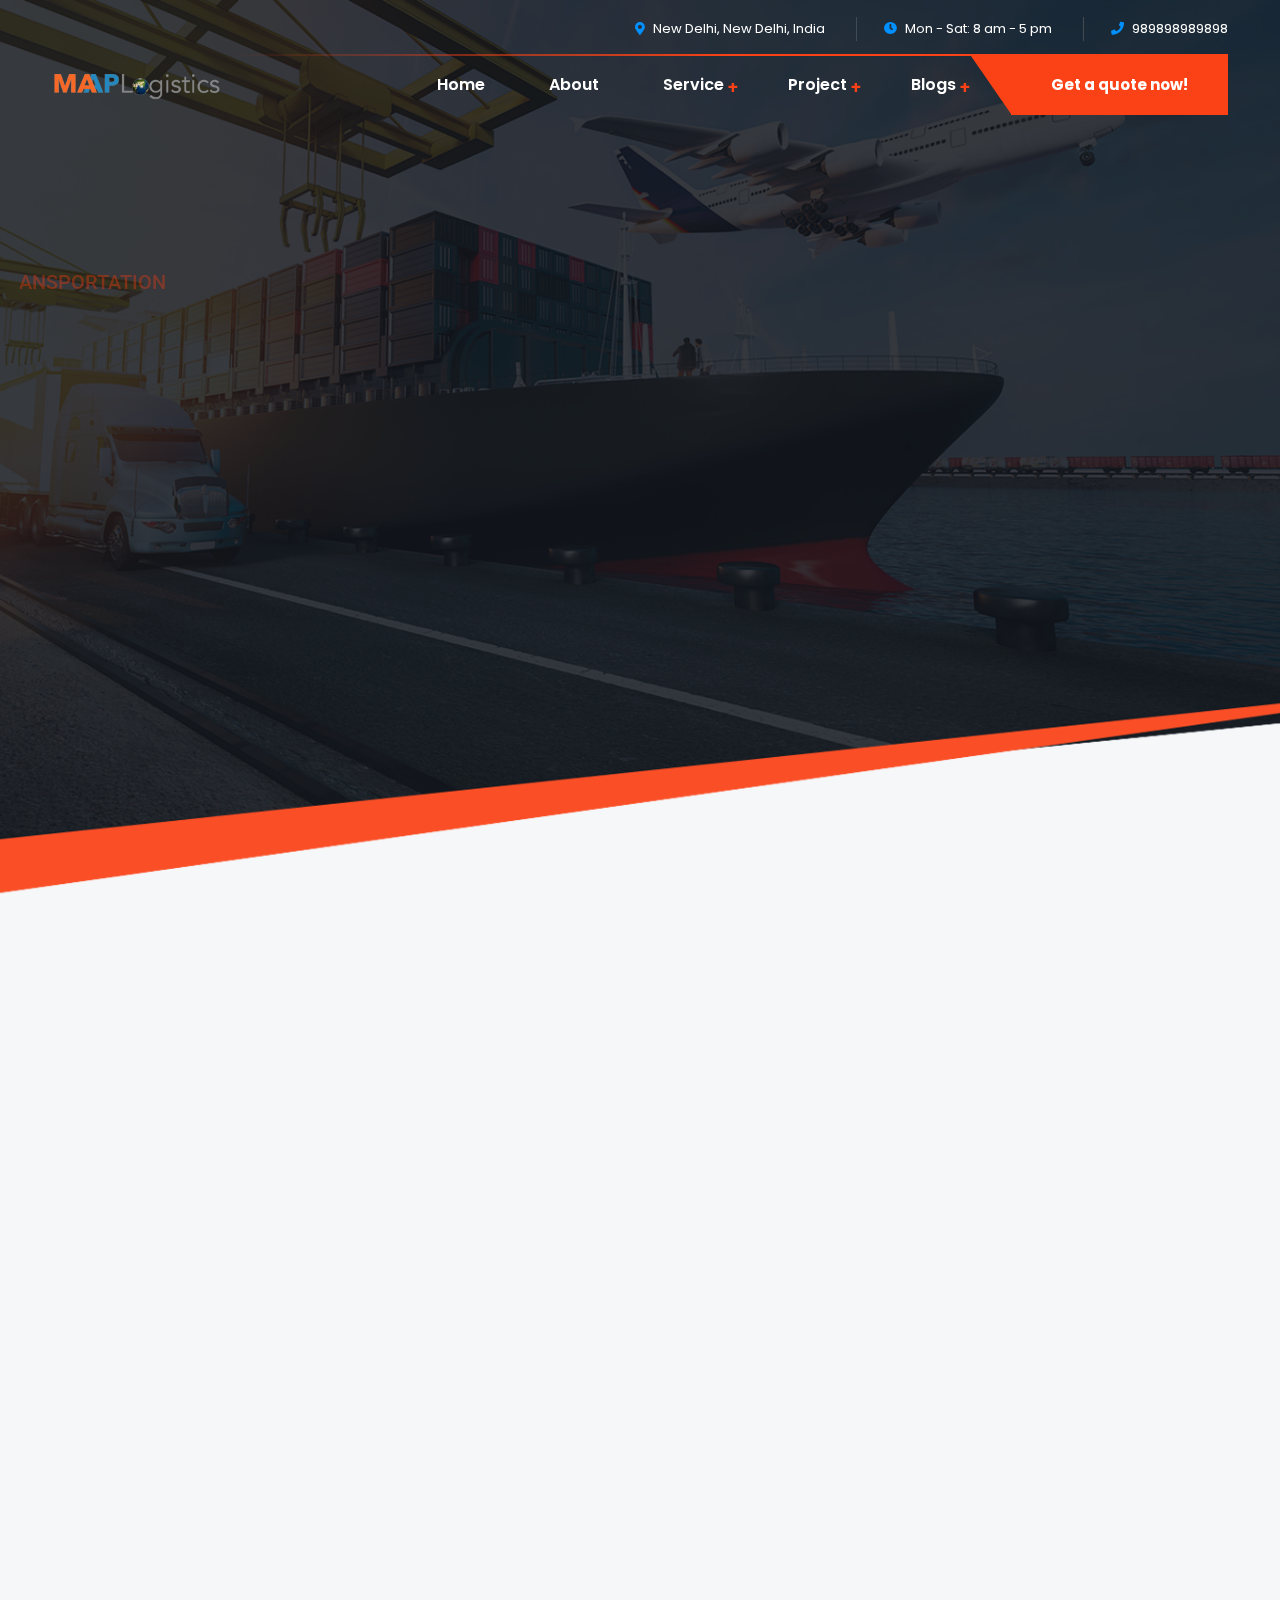
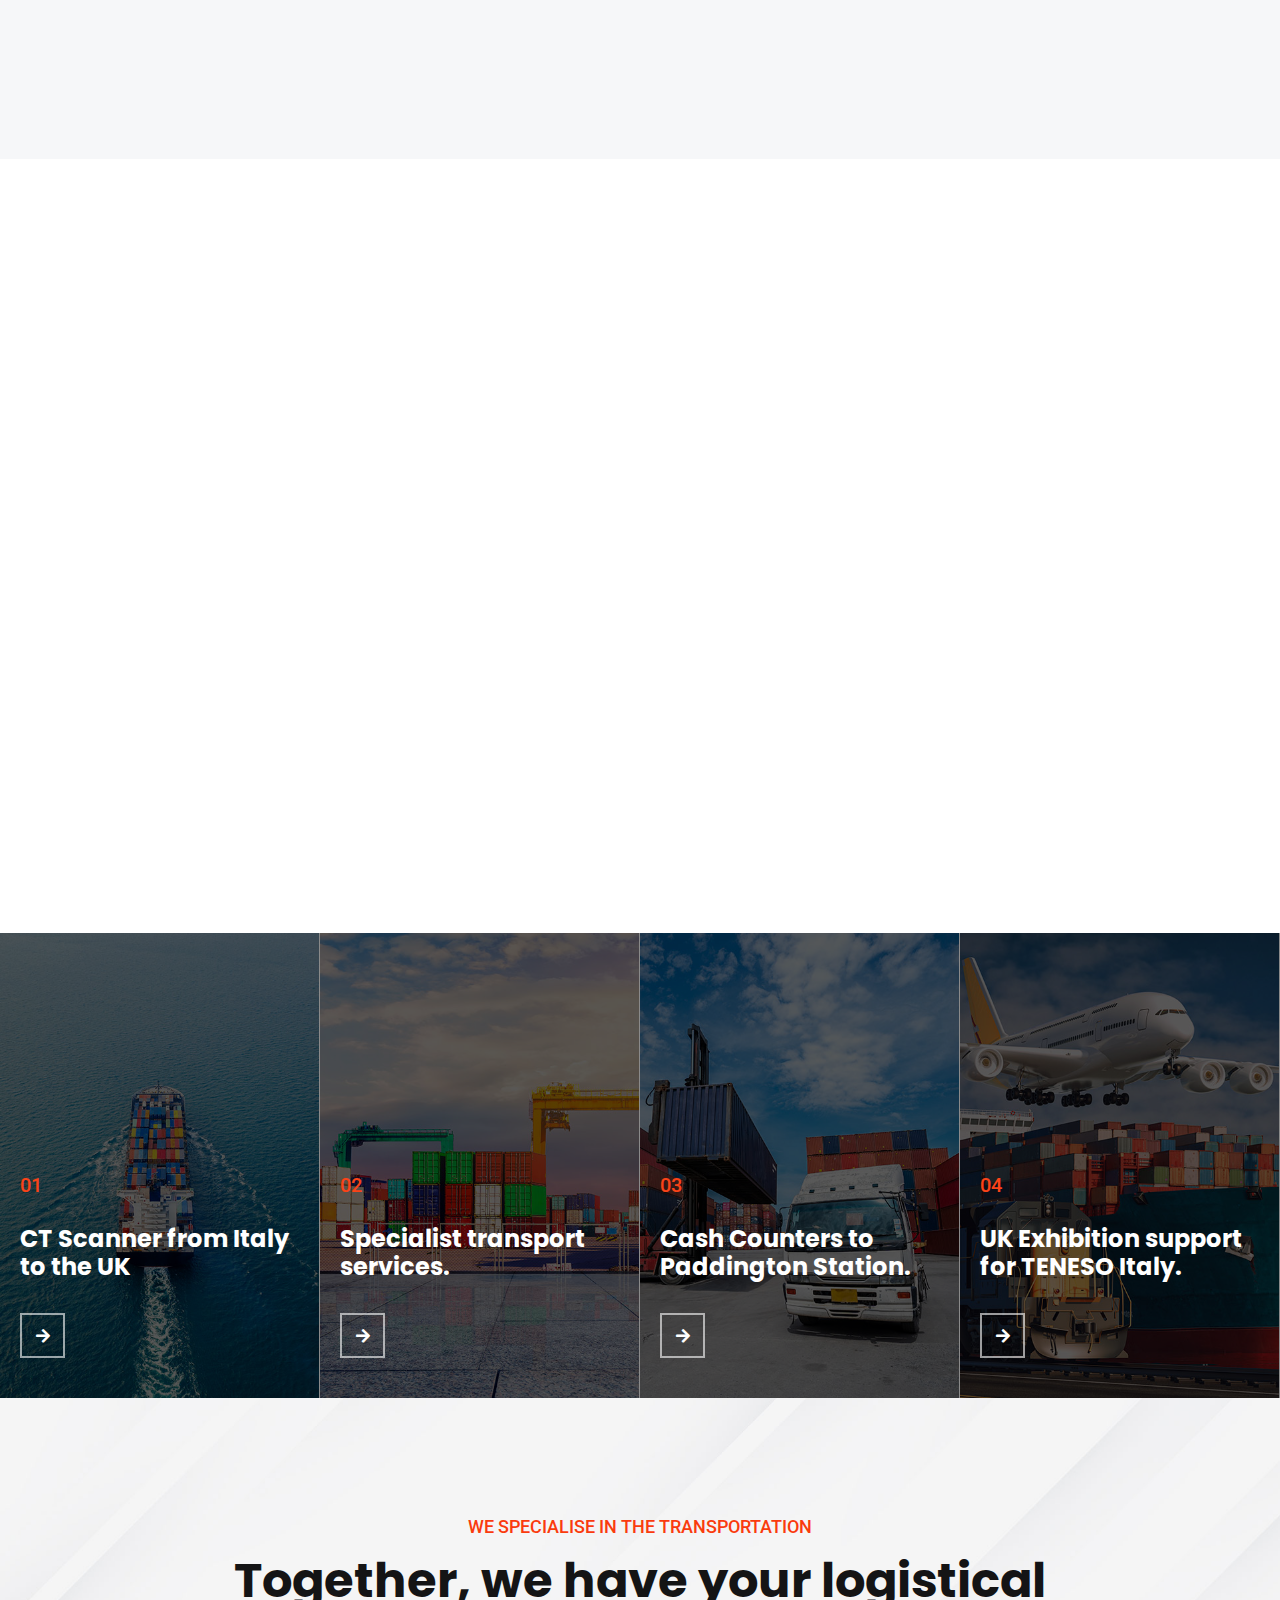
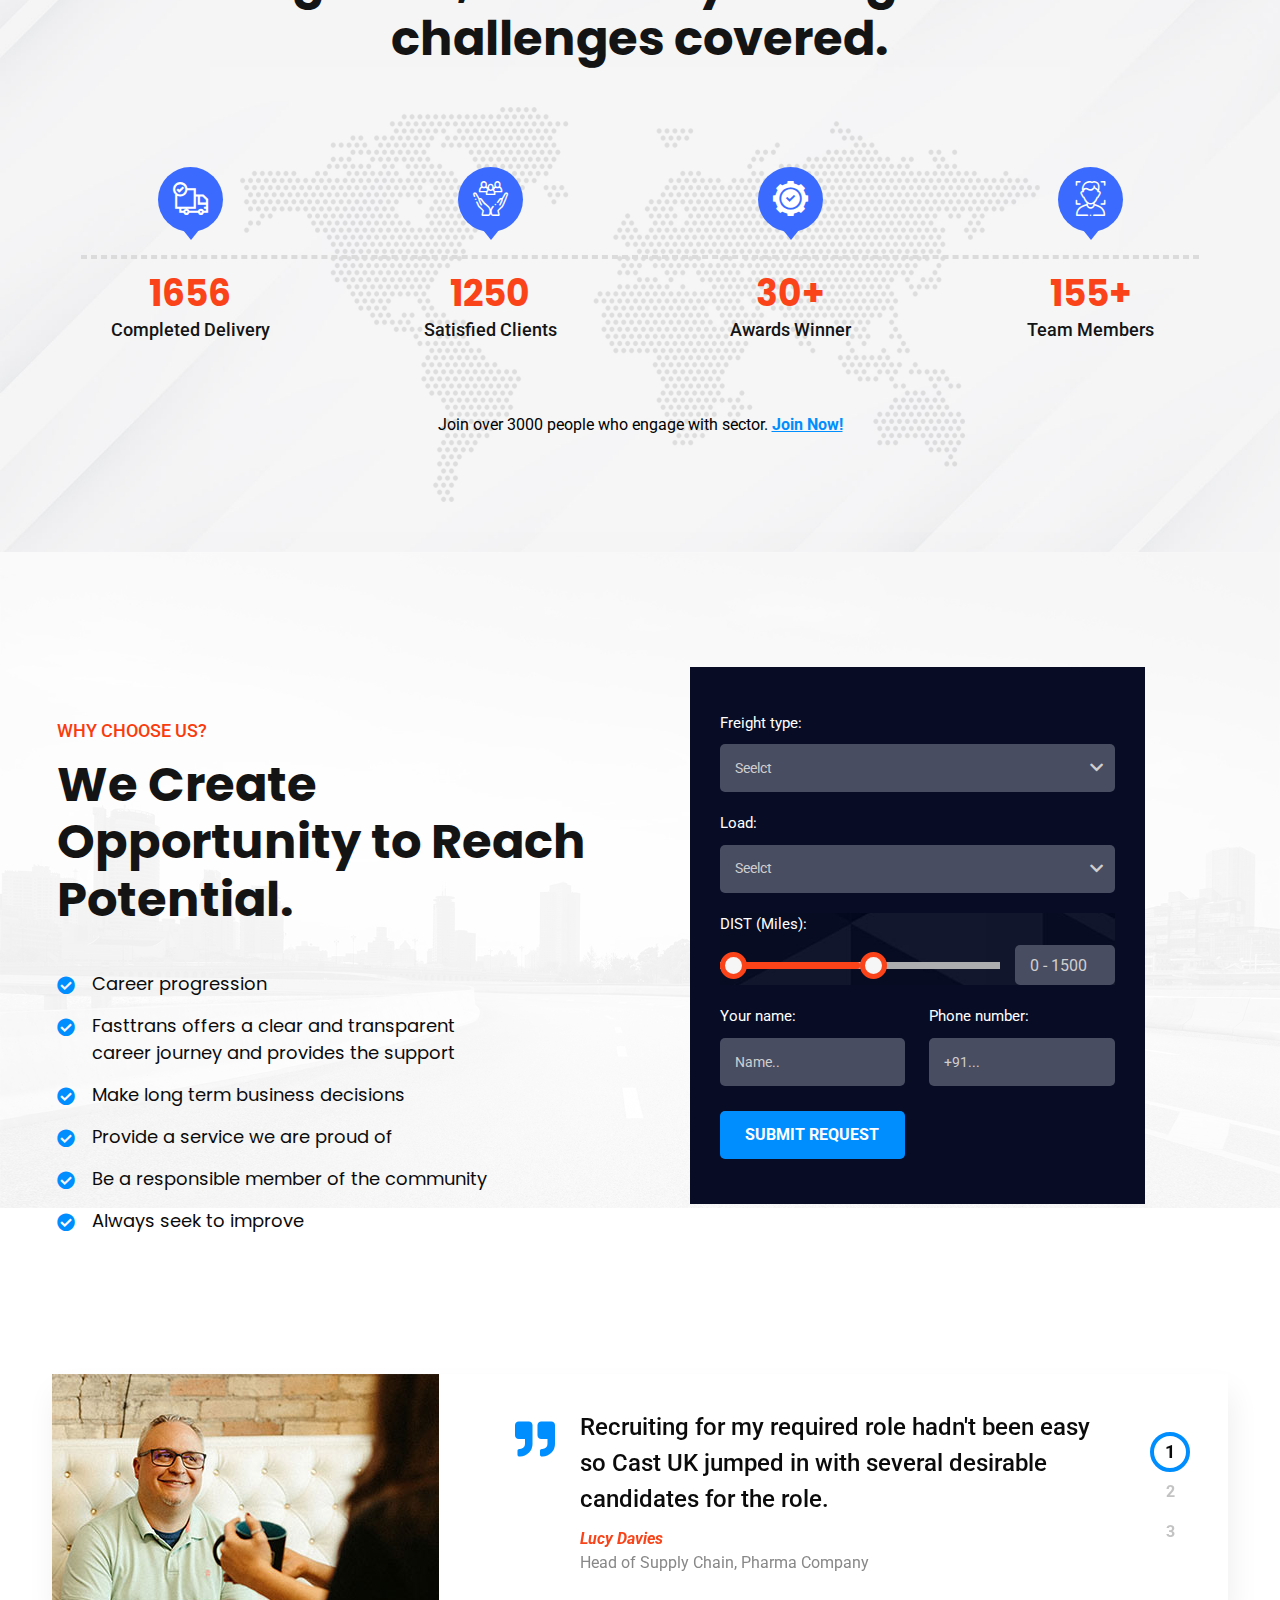
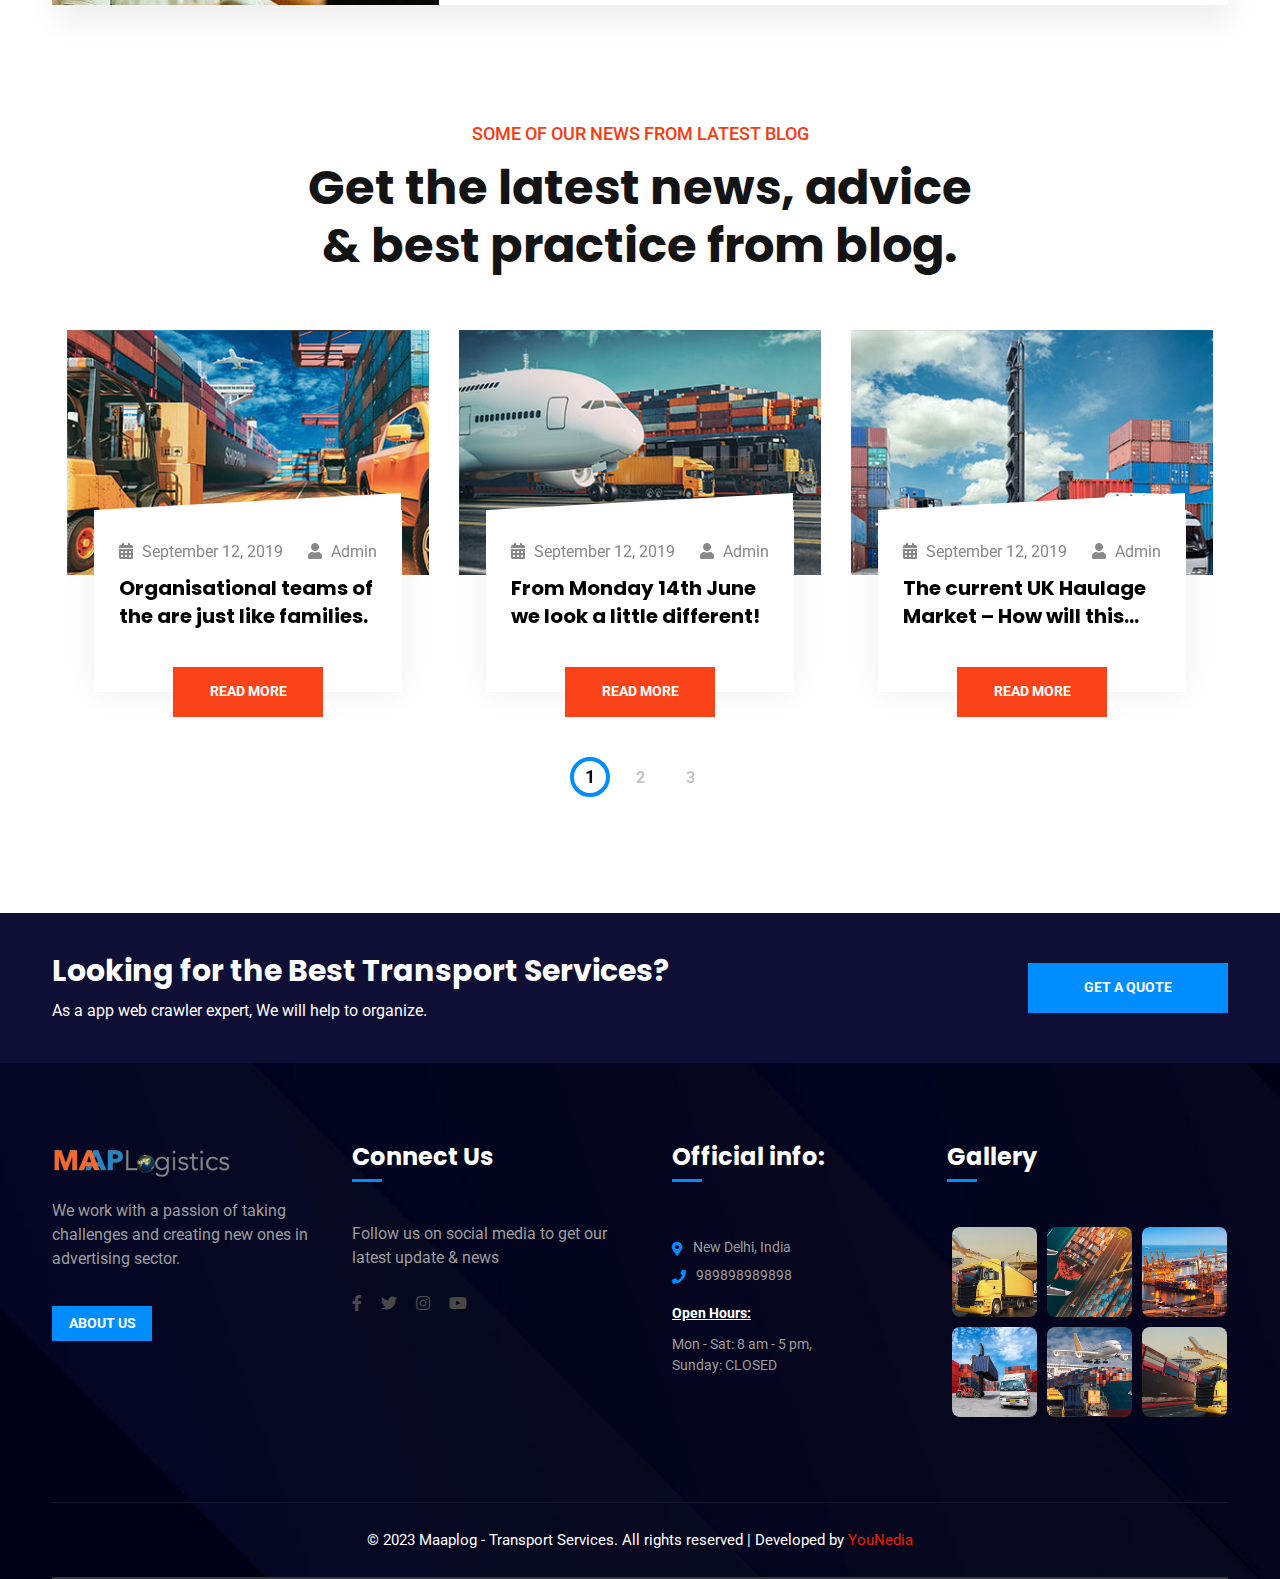
==== commit 8f42c679: "updated hero banner" ====
--- a/index.html
+++ b/index.html
@@ -1,1049 +1,1240 @@
 <!DOCTYPE html>
 <html lang="en">
 
-<head>
-	<meta charset="UTF-8">
-	<title>MaapLog</title>
-	<meta name="description" content="FasTrans - Logistics & Delivery Company HTML template">
-	<meta name="keywords" content="cargo, clean, contractor, corporate, freight, industry, localization, logistics, page builder, shipment, transport, transportation, truck, trucking">
-	<meta name="author" content="Themexriver">
-	<link rel="shortcut icon" href="assets/images/logo/maaplog-logo.jpeg" type="image/x-icon">
-	<!-- Mobile Specific Meta -->
-	<meta name="viewport" content="width=device-width, initial-scale=1">
-
-	<link rel="stylesheet" href="assets/css/bootstrap.min.css">
-	<link rel="stylesheet" href="assets/css/fontawesome-all.css">
-	<link rel="stylesheet" href="assets/css/flaticon.css">
-	<link rel="stylesheet" href="assets/css/jquery-ui.css">
-	<link rel="stylesheet" href="assets/css/animate.css">
-	<link rel="stylesheet" href="assets/css/nice-select.css">
-	<link rel="stylesheet" href="assets/css/video.min.css">
-	<link rel="stylesheet" href="assets/css/jquery.mCustomScrollbar.min.css">
-	<link rel="stylesheet" href="assets/css/slick.css">
-	<link rel="stylesheet" href="assets/css/rs6.css">
-	<link rel="stylesheet" href="assets/css/slick-theme.css">
-	<link rel="stylesheet" href="assets/css/style.css">
-</head>
-<body>
-	<div id="preloader"></div>
-	<div class="up">
-		<a href="#" class="scrollup text-center"><i class="fas fa-chevron-up"></i></a>
-	</div>
-<!-- Start of header section
-	============================================= -->
-	<header id="ft-header" class="ft-header-section header-style-three">
-		<div class="container">
-			<div class="ft-header-content position-relative">
-				<div class="ft-header-top d-flex justify-content-end ul-li">
-					<ul>
-						<li><i class="fas fa-map-marker-alt"></i> New Delhi, New Delhi, India</li>
-						<li><i class="fas fa-clock"></i> 10 am to 7 pm</li>
-						<li><i class="fas fa-phone"></i> 989898989898</li>
-					</ul>
-				</div>
-				<div class="ft-header-main-menu d-flex align-items-center justify-content-between">
-					<div class="ft-brand-logo">
-						<a href="index.html"><img src="assets/images/logo/maaplog-logo.jpeg" width="70" alt="Logo"></a>
-					</div>
-					<div class="ft-header-main-menu-cta  d-flex align-items-center">
-						<nav class="ft-main-navigation clearfix ul-li">
-							<ul id="ft-main-nav" class="nav navbar-nav clearfix">
-								<li>
-									<a href="index.html">Home</a>
-								</li>
-								<li><a href="about.html">About</a></li>
-								<li class="dropdown">
-									<a >Service</a>
-									<ul class="dropdown-menu clearfix">
-										<li><a href="service.html">Service Page </a></li>
-										<li><a href="service-single.html">Service Details</a></li>
-									</ul>
-								</li>
-								<li class="dropdown">
-									<a >Project</a>
-									<ul class="dropdown-menu clearfix">
-										<li><a href="project.html">Project Page</a></li>
-										<li><a href="project-single.html">Project Details</a></li>
-									</ul>
-								</li>
-								<li class="dropdown">
-									<a >Blogs</a>
-									<ul class="dropdown-menu clearfix">
-										<li><a href="blog.html">Blog </a></li>
-										<li><a href="blog-single.html">Blog Details</a></li>
-									</ul>
-								</li>
-							</ul>
-						</nav>
-						<div class="ft-header-cta-btn">
-							<a class="d-flex justify-content-center align-items-center" href="contact.html">Get a quote now!</a>
-						</div>
-					</div>
-				</div>
-				<div class="mobile_menu position-relative">
-					<div class="mobile_menu_button open_mobile_menu">
-						<i class="fal fa-bars"></i>
-					</div>
-					<div class="mobile_menu_wrap">
-						<div class="mobile_menu_overlay open_mobile_menu"></div>
-						<div class="mobile_menu_content">
-							<div class="mobile_menu_close open_mobile_menu">
-								<i class="fal fa-times"></i>
-							</div>
-							<div class="m-brand-logo">
-								<a ><img src="assets/img/logo/logo4.png" alt=""></a>
-							</div>
-							<nav class="mobile-main-navigation  clearfix ul-li">
-								<ul id="m-main-nav" class="navbar-nav text-capitalize clearfix">
+	<head>
+		<meta charset="UTF-8">
+		<title>MaapLog - Logistics</title>
+		<meta name="description" content="MaapLog - Logistics & Delivery Company HTML
+			template">
+		<meta name="keywords" content="cargo, clean, contractor, corporate, freight,
+			industry, localization, logistics, page builder, shipment, transport,
+			transportation, truck, trucking">
+		<meta name="author" content="Themexriver">
+		<link rel="shortcut icon" href="assets/images/logo/maaplog-logo.jpeg"
+			type="image/x-icon">
+		<!-- Mobile Specific Meta -->
+		<meta name="viewport" content="width=device-width, initial-scale=1">
+
+		<link rel="stylesheet" href="assets/css/bootstrap.min.css">
+		<link rel="stylesheet" href="assets/css/fontawesome-all.css">
+		<link rel="stylesheet" href="assets/css/flaticon.css">
+		<link rel="stylesheet" href="assets/css/jquery-ui.css">
+		<link rel="stylesheet" href="assets/css/animate.css">
+		<link rel="stylesheet" href="assets/css/nice-select.css">
+		<link rel="stylesheet" href="assets/css/video.min.css">
+		<link rel="stylesheet" href="assets/css/jquery.mCustomScrollbar.min.css">
+		<link rel="stylesheet" href="assets/css/slick.css">
+		<link rel="stylesheet" href="assets/css/rs6.css">
+		<link rel="stylesheet" href="assets/css/slick-theme.css">
+		<link rel="stylesheet" href="assets/css/style.css">
+	</head>
+	<body>
+		<!--  <div id="preloader"></div> -->
+		<div class="up">
+			<a href="#" class="scrollup text-center"><i class="fas fa-chevron-up"></i></a>
+		</div>
+		<!-- Start of header section
+	============================================= -->
+		<header id="ft-header" class="ft-header-section header-style-three">
+			<div class="container">
+				<div class="ft-header-content position-relative">
+					<div class="ft-header-top d-flex justify-content-end ul-li">
+						<ul>
+							<li><i class="fas fa-map-marker-alt"></i> New Delhi, New Delhi, India</li>
+							<li><i class="fas fa-clock"></i> Mon - Sat: 8 am - 5 pm</li>
+							<li><i class="fas fa-phone"></i> 989898989898</li>
+						</ul>
+					</div>
+					<div class="ft-header-main-menu d-flex align-items-center
+						justify-content-between">
+						<div class="ft-brand-logo">
+							<a href="index.html"><img
+									src="assets/images/logo/maaplog-logo-transparent-1.png"
+									width="170" alt="Logo"></a>
+						</div>
+						<div class="ft-header-main-menu-cta d-flex align-items-center">
+							<nav class="ft-main-navigation clearfix ul-li">
+								<ul id="ft-main-nav" class="nav navbar-nav clearfix">
 									<li>
 										<a href="index.html">Home</a>
 									</li>
 									<li><a href="about.html">About</a></li>
 									<li class="dropdown">
-										<a >Service</a>
+										<a>Service</a>
 										<ul class="dropdown-menu clearfix">
 											<li><a href="service.html">Service Page </a></li>
 											<li><a href="service-single.html">Service Details</a></li>
 										</ul>
 									</li>
 									<li class="dropdown">
-										<a >Project</a>
+										<a>Project</a>
 										<ul class="dropdown-menu clearfix">
-											<li><a href="project.html">Services</a></li>
-											<li><a href="project-single.html">Team Page</a></li>
+											<li><a href="project.html">Project Page</a></li>
+											<li><a href="project-single.html">Project Details</a></li>
 										</ul>
 									</li>
 									<li class="dropdown">
-										<a >Blogs</a>
+										<a>Blogs</a>
 										<ul class="dropdown-menu clearfix">
 											<li><a href="blog.html">Blog </a></li>
 											<li><a href="blog-single.html">Blog Details</a></li>
 										</ul>
 									</li>
-									<li class="dropdown">
-										<a >Others</a>
-										<ul class="dropdown-menu clearfix">
-											<li><a href="team.html">Team Page </a></li>
-											<li><a href="team-single.html">Team  Details </a></li>
-											<li><a href="coming-soon.html">Coming Soon</a></li>
-											<li><a href="faq.html">Faq Page</a></li>
-											<li><a href="contact.html">Contact Page</a></li>
-											<li><a href="pricing.html">Pricing Page</a></li>
-										</ul>
-									</li>
 								</ul>
 							</nav>
-						</div>
-					</div>
-					<!-- /Mobile-Menu -->
+							<div class="ft-header-cta-btn">
+								<a class="d-flex justify-content-center align-items-center"
+									href="contact.html">Get a quote now!</a>
+							</div>
+						</div>
+					</div>
+					<div class="mobile_menu position-relative">
+						<div class="mobile_menu_button open_mobile_menu">
+							<i class="fal fa-bars"></i>
+						</div>
+						<div class="mobile_menu_wrap">
+							<div class="mobile_menu_overlay open_mobile_menu"></div>
+							<div class="mobile_menu_content">
+								<div class="mobile_menu_close open_mobile_menu">
+									<i class="fal fa-times"></i>
+								</div>
+								<div class="m-brand-logo">
+									<a><img src="assets/img/logo/logo4.png" alt=""></a>
+								</div>
+								<nav class="mobile-main-navigation clearfix ul-li">
+									<ul id="m-main-nav" class="navbar-nav text-capitalize clearfix">
+										<li>
+											<a href="index.html">Home</a>
+										</li>
+										<li><a href="about.html">About</a></li>
+										<li class="dropdown">
+											<a>Service</a>
+											<ul class="dropdown-menu clearfix">
+												<li><a href="service.html">Service Page </a></li>
+												<li><a href="service-single.html">Service Details</a></li>
+											</ul>
+										</li>
+										<li class="dropdown">
+											<a>Project</a>
+											<ul class="dropdown-menu clearfix">
+												<li><a href="project.html">Services</a></li>
+												<li><a href="project-single.html">Team Page</a></li>
+											</ul>
+										</li>
+										<li class="dropdown">
+											<a>Blogs</a>
+											<ul class="dropdown-menu clearfix">
+												<li><a href="blog.html">Blog </a></li>
+												<li><a href="blog-single.html">Blog Details</a></li>
+											</ul>
+										</li>
+									</ul>
+								</nav>
+							</div>
+						</div>
+						<!-- /Mobile-Menu -->
+					</div>
 				</div>
 			</div>
-		</div>
-	</header>
-<!-- End of header section
-	============================================= -->
-
-<!-- Start of Slider section
-	============================================= -->
-	<section id="ft-slider-3" class="ft-slider-section-3">		
-		<rs-module-wrap id="rev_slider_29_1_wrapper" data-alias="slider-8" data-source="gallery" style="visibility:hidden;background:transparent;padding:0;margin:0px auto;margin-top:0;margin-bottom:0;">
-			<rs-module id="rev_slider_29_1" style="" data-version="6.5.8">
-				<rs-slides>
-					<rs-slide style="position: absolute;" data-key="rs-76" data-title="Slide" data-thumb="assets/slider1-50x100.png" data-in="o:0;" data-out="a:false;">
-						<img src="assets/slider1.png" alt="img" title="slider1" width="1920" height="989" class="rev-slidebg tp-rs-img" data-no-retina>
-<!--
+		</header>
+		<!-- End of header section
+	============================================= -->
+		<!-- Start of Slider section
+	============================================= -->
+		<section id="ft-slider-3" class="ft-slider-section-3">
+			<rs-module-wrap id="rev_slider_29_1_wrapper" data-alias="slider-8"
+				data-source="gallery"
+				style="visibility:hidden;background:transparent;padding:0;margin:0px
+				auto;margin-top:0;margin-bottom:0;">
+				<rs-module id="rev_slider_29_1" style="" data-version="6.5.8">
+					<rs-slides>
+						<rs-slide style="position: absolute;" data-key="rs-76" data-title="Slide"
+							data-thumb="assets/slider1-50x100.png" data-in="o:0;"
+							data-out="a:false;">
+							<img src="assets/slider1.png" alt="img" title="slider1" width="1920"
+								height="989" class="rev-slidebg tp-rs-img" data-no-retina>
+							<!--
 --><rs-layer
-id="slider-29-slide-76-layer-0" 
-data-type="text"
-data-color="#fa3b0e"
-data-rsp_ch="on"
-data-xy="xo:0,10px,7px,15px;yo:270px,222px,168px,104px;"
-data-text="w:normal;s:20,16,12,16;l:25,20,15,16;fw:500;"
-data-frame_0="x:-100%;"
-data-frame_0_mask="u:t;"
-data-frame_1="sp:1500;"
-data-frame_1_mask="u:t;"
-data-frame_999="o:0;st:w;"
-style="z-index:5;font-family:'Roboto';text-transform:uppercase;"
->We specialise in the transportation 
+								id="slider-29-slide-76-layer-0"
+								data-type="text"
+								data-color="#fa3b0e"
+								data-rsp_ch="on"
+								data-xy="xo:0,10px,7px,15px;yo:270px,222px,168px,104px;"
+								data-text="w:normal;s:20,16,12,16;l:25,20,15,16;fw:500;"
+								data-frame_0="x:-100%;"
+								data-frame_0_mask="u:t;"
+								data-frame_1="sp:1500;"
+								data-frame_1_mask="u:t;"
+								data-frame_999="o:0;st:w;"
+								style="z-index:5;font-family:'Roboto';text-transform:uppercase;">We
+								specialise in the transportation
 							</rs-layer><!--
 
 							--><rs-layer
-							id="slider-29-slide-76-layer-1" 
-							data-type="text"
-							data-rsp_ch="on"
-							data-xy="xo:0,9px,6px,15px;yo:325px,268px,203px,128px;"
-							data-text="w:normal;s:60,49,37,30;l:65,53,40,30;fw:700;"
-							data-frame_0="o:1;"
-							data-frame_0_chars="d:5;x:105%;o:1;rY:45deg;rZ:90deg;"
-							data-frame_0_mask="u:t;"
-							data-frame_1="st:1000;sp:1200;"
-							data-frame_1_chars="e:power4.inOut;d:10;rZ:0deg;"
-							data-frame_1_mask="u:t;"
-							data-frame_999="o:0;st:w;"
-							style="z-index:6;font-family:'Poppins'; padding-bottom: 10px;"
-							>Focused on aviation<br />
-							and energy. 
+								id="slider-29-slide-76-layer-1"
+								data-type="text"
+								data-rsp_ch="on"
+								data-xy="xo:0,9px,6px,15px;yo:325px,268px,203px,128px;"
+								data-text="w:normal;s:60,49,37,30;l:65,53,40,30;fw:700;"
+								data-frame_0="o:1;"
+								data-frame_0_chars="d:5;x:105%;o:1;rY:45deg;rZ:90deg;"
+								data-frame_0_mask="u:t;"
+								data-frame_1="st:1000;sp:1200;"
+								data-frame_1_chars="e:power4.inOut;d:10;rZ:0deg;"
+								data-frame_1_mask="u:t;"
+								data-frame_999="o:0;st:w;"
+								style="z-index:6;font-family:'Poppins'; padding-bottom: 10px;">Focused
+								on aviation<br />
+								and energy.
 							</rs-layer><!--
 
 							--><rs-layer
-							id="slider-29-slide-76-layer-2" 
-							data-type="text"
-							data-rsp_ch="on"
-							data-xy="xo:0,11px,8px,15px;yo:485px,400px,303px,198px;"
-							data-text="w:normal;s:20,16,12,16;l:25,20,15,20;"
-							data-frame_0="x:-175%;o:1;"
-							data-frame_0_mask="u:t;x:100%;"
-							data-frame_1="e:power3.out;st:1200;sp:1500;"
-							data-frame_1_mask="u:t;"
-							data-frame_999="o:0;st:w;"
-							style="z-index:7;font-family:'Roboto';"
-							>We own two core assets, London Southend Airport and Stobart<br />
-							Energy. Transformational and maturing business. 
+								id="slider-29-slide-76-layer-2"
+								data-type="text"
+								data-rsp_ch="on"
+								data-xy="xo:0,11px,8px,15px;yo:485px,400px,303px,198px;"
+								data-text="w:normal;s:20,16,12,16;l:25,20,15,20;"
+								data-frame_0="x:-175%;o:1;"
+								data-frame_0_mask="u:t;x:100%;"
+								data-frame_1="e:power3.out;st:1200;sp:1500;"
+								data-frame_1_mask="u:t;"
+								data-frame_999="o:0;st:w;"
+								style="z-index:7;font-family:'Roboto';">We own two core assets, New Delhi Airport and Stobart<br />
+								Energy. Transformational and maturing business.
 							</rs-layer><!--
 
 							--><a
-							id="slider-29-slide-76-layer-3" 
-							class="rs-layer rev-btn"
-							href="service.html" target="_blank" rel="noopener"
-							data-type="button"
-							data-rsp_ch="on"
-							data-xy="xo:0,11px,8px,15px;yo:580px,478px,363px,250px;"
-							data-text="w:normal;s:15,12,9,14;l:50,41,31,40;fw:700;a:center;"
-							data-dim="w:200px,165px,125px,150px;h:50px,41px,31px,40px;minh:0px,none,none,none;"
-							data-padding="r:25,21,16,10;l:25,21,16,10;"
-							data-frame_0="x:100%;"
-							data-frame_0_mask="u:t;"
-							data-frame_1="st:1500;sp:1500;"
-							data-frame_1_mask="u:t;"
-							data-frame_999="o:0;st:w;"
-							data-frame_hover="bgc:#ff3a2d;gs:sliding;bor:0px,0px,0px,0px;bri:120%;"
-							style="z-index:8;background-color:#007aff;font-family:'Poppins';text-transform:uppercase;cursor:pointer;"
-							><i class="fas fa-cog"></i>  View services 
+								id="slider-29-slide-76-layer-3"
+								class="rs-layer rev-btn"
+								href="service.html" target="_blank" rel="noopener"
+								data-type="button"
+								data-rsp_ch="on"
+								data-xy="xo:0,11px,8px,15px;yo:580px,478px,363px,250px;"
+								data-text="w:normal;s:15,12,9,14;l:50,41,31,40;fw:700;a:center;"
+								data-dim="w:200px,165px,125px,150px;h:50px,41px,31px,40px;minh:0px,none,none,none;"
+								data-padding="r:25,21,16,10;l:25,21,16,10;"
+								data-frame_0="x:100%;"
+								data-frame_0_mask="u:t;"
+								data-frame_1="st:1500;sp:1500;"
+								data-frame_1_mask="u:t;"
+								data-frame_999="o:0;st:w;"
+								data-frame_hover="bgc:#ff3a2d;gs:sliding;bor:0px,0px,0px,0px;bri:120%;"
+								style="z-index:8;background-color:#007aff;font-family:'Poppins';text-transform:uppercase;cursor:pointer;"><i
+									class="fas fa-cog"></i> View services
 							</a><!--
 
 							--><rs-layer
-							id="slider-29-slide-76-layer-5" 
-							data-type="image"
-							data-rsp_ch="on"
-							data-xy="x:r;xo:-181px,-149px,-113px,-191px;y:b;yo:90px,74px,56px,-15px;"
-							data-text="w:normal;s:20,16,12,7;l:0,20,15,9;"
-							data-dim="w:1034px,853px,648px,400px;h:599px,494px,375px,232px;"
-							data-basealign="slide"
-							data-frame_0="x:50,41,31,19;"
-							data-frame_1="st:1700;sp:1500;"
-							data-frame_999="o:0;st:w;"
-							style="z-index:9;"
-							><img src="assets/s-truck-1.png" alt="Img" class="tp-rs-img" width="1034" height="599" data-no-retina> 
+								id="slider-29-slide-76-layer-5"
+								data-type="image"
+								data-rsp_ch="on"
+								data-xy="x:r;xo:-181px,-149px,-113px,-191px;y:b;yo:90px,74px,56px,-15px;"
+								data-text="w:normal;s:20,16,12,7;l:0,20,15,9;"
+								data-dim="w:1034px,853px,648px,400px;h:599px,494px,375px,232px;"
+								data-basealign="slide"
+								data-frame_0="x:50,41,31,19;"
+								data-frame_1="st:1700;sp:1500;"
+								data-frame_999="o:0;st:w;"
+								style="z-index:9;">
+								<img src="assets/images/place-flying.png" alt="Img"
+									class="tp-rs-img" width="1034" height="599" data-no-retina>
 							</rs-layer><!--
-							-->						</rs-slide>
-							<rs-slide style="position: absolute;" data-key="rs-77" data-title="Slide" data-thumb="assets/slider1-50x100.png" data-in="o:0;" data-out="a:false;">
-								<img src="assets/slider1.png" alt="img" title="slider1" width="1920" height="989" class="rev-slidebg tp-rs-img" data-no-retina>
-<!--
+							--> </rs-slide>
+						<rs-slide style="position: absolute;" data-key="rs-77" data-title="Slide"
+							data-thumb="assets/slider1-50x100.png" data-in="o:0;"
+							data-out="a:false;">
+							<img src="assets/slider1.png" alt="img" title="slider1" width="1920"
+								height="989" class="rev-slidebg tp-rs-img" data-no-retina>
+							<!--
 --><rs-layer
-id="slider-29-slide-77-layer-0" 
-data-type="text"
-data-color="#fa3b0e"
-data-rsp_ch="on"
-data-xy="xo:0,10px,7px,15px;yo:270px,222px,168px,104px;"
-data-text="w:normal;s:20,16,12,16;l:25,20,15,16;fw:500;"
-data-frame_0="x:-100%;"
-data-frame_0_mask="u:t;"
-data-frame_1="sp:1500;"
-data-frame_1_mask="u:t;"
-data-frame_999="o:0;st:w;"
-style="z-index:5;font-family:'Roboto';text-transform:uppercase;"
->We specialise in the transportation 
+								id="slider-29-slide-77-layer-0"
+								data-type="text"
+								data-color="#fa3b0e"
+								data-rsp_ch="on"
+								data-xy="xo:0,10px,7px,15px;yo:270px,222px,168px,104px;"
+								data-text="w:normal;s:20,16,12,16;l:25,20,15,16;fw:500;"
+								data-frame_0="x:-100%;"
+								data-frame_0_mask="u:t;"
+								data-frame_1="sp:1500;"
+								data-frame_1_mask="u:t;"
+								data-frame_999="o:0;st:w;"
+								style="z-index:5;font-family:'Roboto';text-transform:uppercase;">We
+								specialise in the transportation
 							</rs-layer><!--
 
 							--><rs-layer
-							id="slider-29-slide-77-layer-1" 
-							data-type="text"
-							data-rsp_ch="on"
-							data-xy="xo:0,9px,6px,15px;yo:325px,268px,203px,128px;"
-							data-text="w:normal;s:60,49,37,30;l:65,53,40,30;fw:700;"
-							data-frame_0="o:1;"
-							data-frame_0_chars="d:5;x:105%;o:1;rY:45deg;rZ:90deg;"
-							data-frame_0_mask="u:t;"
-							data-frame_1="st:1000;sp:1200;"
-							data-frame_1_chars="e:power4.inOut;d:10;rZ:0deg;"
-							data-frame_1_mask="u:t;"
-							data-frame_999="o:0;st:w;"
-							style="z-index:6;font-family:'Poppins'; padding-bottom: 10px;"
-							>Focused on aviation<br />
-							and energy. 
+								id="slider-29-slide-77-layer-1"
+								data-type="text"
+								data-rsp_ch="on"
+								data-xy="xo:0,9px,6px,15px;yo:325px,268px,203px,128px;"
+								data-text="w:normal;s:60,49,37,30;l:65,53,40,30;fw:700;"
+								data-frame_0="o:1;"
+								data-frame_0_chars="d:5;x:105%;o:1;rY:45deg;rZ:90deg;"
+								data-frame_0_mask="u:t;"
+								data-frame_1="st:1000;sp:1200;"
+								data-frame_1_chars="e:power4.inOut;d:10;rZ:0deg;"
+								data-frame_1_mask="u:t;"
+								data-frame_999="o:0;st:w;"
+								style="z-index:6;font-family:'Poppins'; padding-bottom: 10px;">Focused
+								on aviation<br />
+								and energy.
 							</rs-layer><!--
 
 							--><rs-layer
-							id="slider-29-slide-77-layer-2" 
-							data-type="text"
-							data-rsp_ch="on"
-							data-xy="xo:0,11px,8px,15px;yo:485px,400px,303px,198px;"
-							data-text="w:normal;s:20,16,12,16;l:25,20,15,20;"
-							data-frame_0="x:-175%;o:1;"
-							data-frame_0_mask="u:t;x:100%;"
-							data-frame_1="e:power3.out;st:1200;sp:1500;"
-							data-frame_1_mask="u:t;"
-							data-frame_999="o:0;st:w;"
-							style="z-index:7;font-family:'Roboto';"
-							>We own two core assets, London Southend Airport and Stobart<br />
-							Energy. Transformational and maturing business. 
+								id="slider-29-slide-77-layer-2"
+								data-type="text"
+								data-rsp_ch="on"
+								data-xy="xo:0,11px,8px,15px;yo:485px,400px,303px,198px;"
+								data-text="w:normal;s:20,16,12,16;l:25,20,15,20;"
+								data-frame_0="x:-175%;o:1;"
+								data-frame_0_mask="u:t;x:100%;"
+								data-frame_1="e:power3.out;st:1200;sp:1500;"
+								data-frame_1_mask="u:t;"
+								data-frame_999="o:0;st:w;"
+								style="z-index:7;font-family:'Roboto';">We own two core assets, New Delhi Airport and Stobart<br />
+								Energy. Transformational and maturing business.
 							</rs-layer><!--
 
 							--><a
-							id="slider-29-slide-77-layer-3" 
-							class="rs-layer rev-btn"
-							href="service.html" target="_blank" rel="noopener"
-							data-type="button"
-							data-rsp_ch="on"
-							data-xy="xo:0,11px,8px,15px;yo:580px,478px,363px,250px;"
-							data-text="w:normal;s:15,12,9,14;l:50,41,31,40;fw:700;a:center;"
-							data-dim="w:200px,165px,125px,150px;h:50px,41px,31px,40px;minh:0px,none,none,none;"
-							data-padding="r:25,21,16,10;l:25,21,16,10;"
-							data-frame_0="x:100%;"
-							data-frame_0_mask="u:t;"
-							data-frame_1="st:1500;sp:1500;"
-							data-frame_1_mask="u:t;"
-							data-frame_999="o:0;st:w;"
-							data-frame_hover="bgc:#ff3a2d;gs:sliding;bor:0px,0px,0px,0px;bri:120%;"
-							style="z-index:8;background-color:#007aff;font-family:'Poppins';text-transform:uppercase;cursor:pointer;"
-							><i class="fas fa-cog"></i>  View services 
+								id="slider-29-slide-77-layer-3"
+								class="rs-layer rev-btn"
+								href="service.html" target="_blank" rel="noopener"
+								data-type="button"
+								data-rsp_ch="on"
+								data-xy="xo:0,11px,8px,15px;yo:580px,478px,363px,250px;"
+								data-text="w:normal;s:15,12,9,14;l:50,41,31,40;fw:700;a:center;"
+								data-dim="w:200px,165px,125px,150px;h:50px,41px,31px,40px;minh:0px,none,none,none;"
+								data-padding="r:25,21,16,10;l:25,21,16,10;"
+								data-frame_0="x:100%;"
+								data-frame_0_mask="u:t;"
+								data-frame_1="st:1500;sp:1500;"
+								data-frame_1_mask="u:t;"
+								data-frame_999="o:0;st:w;"
+								data-frame_hover="bgc:#ff3a2d;gs:sliding;bor:0px,0px,0px,0px;bri:120%;"
+								style="z-index:8;background-color:#007aff;font-family:'Poppins';text-transform:uppercase;cursor:pointer;"><i
+									class="fas fa-cog"></i> View services
 							</a><!--
 
 							--><rs-layer
-							id="slider-29-slide-77-layer-5" 
-							data-type="image"
-							data-rsp_ch="on"
-							data-xy="x:r;xo:-181px,-149px,-113px,-191px;y:b;yo:90px,74px,56px,-15px;"
-							data-text="w:normal;s:20,16,12,7;l:0,20,15,9;"
-							data-dim="w:1034px,853px,648px,400px;h:599px,494px,375px,232px;"
-							data-basealign="slide"
-							data-frame_0="x:50,41,31,19;"
-							data-frame_1="st:1700;sp:1500;"
-							data-frame_999="o:0;st:w;"
-							style="z-index:9;"
-							><img src="assets/s-truck-1.png" alt="Img" class="tp-rs-img" width="1034" height="599" data-no-retina> 
+								id="slider-29-slide-77-layer-5"
+								data-type="image"
+								data-rsp_ch="on"
+								data-xy="x:r;xo:-181px,-149px,-113px,-191px;y:b;yo:90px,74px,56px,-15px;"
+								data-text="w:normal;s:20,16,12,7;l:0,20,15,9;"
+								data-dim="w:1034px,853px,648px,400px;h:599px,494px,375px,232px;"
+								data-basealign="slide"
+								data-frame_0="x:50,41,31,19;"
+								data-frame_1="st:1700;sp:1500;"
+								data-frame_999="o:0;st:w;"
+								style="z-index:9;">
+								<img src="assets/images/place-flying.png" alt="Img"
+									class="tp-rs-img" width="1034" height="599" data-no-retina>
 							</rs-layer><!--
-							-->						</rs-slide>
-							<rs-slide style="position: absolute;" data-key="rs-78" data-title="Slide" data-thumb="assets/slider1-50x100.png" data-in="o:0;" data-out="a:false;">
-								<img src="assets/slider1.png" alt="img" title="slider1" width="1920" height="989" class="rev-slidebg tp-rs-img" data-no-retina>
-<!--
+							--> </rs-slide>
+						<rs-slide style="position: absolute;" data-key="rs-78" data-title="Slide"
+							data-thumb="assets/slider1-50x100.png" data-in="o:0;"
+							data-out="a:false;">
+							<img src="assets/slider1.png" alt="img" title="slider1" width="1920"
+								height="989" class="rev-slidebg tp-rs-img" data-no-retina>
+							<!--
 --><rs-layer
-id="slider-29-slide-78-layer-0" 
-data-type="text"
-data-color="#fa3b0e"
-data-rsp_ch="on"
-data-xy="xo:0,10px,7px,15px;yo:270px,222px,168px,104px;"
-data-text="w:normal;s:20,16,12,16;l:25,20,15,16;fw:500;"
-data-frame_0="x:-100%;"
-data-frame_0_mask="u:t;"
-data-frame_1="sp:1500;"
-data-frame_1_mask="u:t;"
-data-frame_999="o:0;st:w;"
-style="z-index:5;font-family:'Roboto';text-transform:uppercase;"
->We specialise in the transportation 
+								id="slider-29-slide-78-layer-0"
+								data-type="text"
+								data-color="#fa3b0e"
+								data-rsp_ch="on"
+								data-xy="xo:0,10px,7px,15px;yo:270px,222px,168px,104px;"
+								data-text="w:normal;s:20,16,12,16;l:25,20,15,16;fw:500;"
+								data-frame_0="x:-100%;"
+								data-frame_0_mask="u:t;"
+								data-frame_1="sp:1500;"
+								data-frame_1_mask="u:t;"
+								data-frame_999="o:0;st:w;"
+								style="z-index:5;font-family:'Roboto';text-transform:uppercase;">We
+								specialise in the transportation
 							</rs-layer><!--
 
 							--><rs-layer
-							id="slider-29-slide-78-layer-1" 
-							data-type="text"
-							data-rsp_ch="on"
-							data-xy="xo:0,9px,6px,15px;yo:325px,268px,203px,128px;"
-							data-text="w:normal;s:60,49,37,30;l:65,53,40,30;fw:700;"
-							data-frame_0="o:1;"
-							data-frame_0_chars="d:5;x:105%;o:1;rY:45deg;rZ:90deg;"
-							data-frame_0_mask="u:t;"
-							data-frame_1="st:1000;sp:1200;"
-							data-frame_1_chars="e:power4.inOut;d:10;rZ:0deg;"
-							data-frame_1_mask="u:t;"
-							data-frame_999="o:0;st:w;"
-							style="z-index:6;font-family:'Poppins'; padding-bottom: 10px;"
-							>Focused on aviation<br />
-							and energy. 
+								id="slider-29-slide-78-layer-1"
+								data-type="text"
+								data-rsp_ch="on"
+								data-xy="xo:0,9px,6px,15px;yo:325px,268px,203px,128px;"
+								data-text="w:normal;s:60,49,37,30;l:65,53,40,30;fw:700;"
+								data-frame_0="o:1;"
+								data-frame_0_chars="d:5;x:105%;o:1;rY:45deg;rZ:90deg;"
+								data-frame_0_mask="u:t;"
+								data-frame_1="st:1000;sp:1200;"
+								data-frame_1_chars="e:power4.inOut;d:10;rZ:0deg;"
+								data-frame_1_mask="u:t;"
+								data-frame_999="o:0;st:w;"
+								style="z-index:6;font-family:'Poppins'; padding-bottom: 10px;">Focused
+								on aviation<br />
+								and energy.
 							</rs-layer><!--
 
 							--><rs-layer
-							id="slider-29-slide-78-layer-2" 
-							data-type="text"
-							data-rsp_ch="on"
-							data-xy="xo:0,11px,8px,15px;yo:485px,400px,303px,198px;"
-							data-text="w:normal;s:20,16,12,16;l:25,20,15,20;"
-							data-frame_0="x:-175%;o:1;"
-							data-frame_0_mask="u:t;x:100%;"
-							data-frame_1="e:power3.out;st:1200;sp:1500;"
-							data-frame_1_mask="u:t;"
-							data-frame_999="o:0;st:w;"
-							style="z-index:7;font-family:'Roboto';"
-							>We own two core assets, London Southend Airport and Stobart<br />
-							Energy. Transformational and maturing business. 
+								id="slider-29-slide-78-layer-2"
+								data-type="text"
+								data-rsp_ch="on"
+								data-xy="xo:0,11px,8px,15px;yo:485px,400px,303px,198px;"
+								data-text="w:normal;s:20,16,12,16;l:25,20,15,20;"
+								data-frame_0="x:-175%;o:1;"
+								data-frame_0_mask="u:t;x:100%;"
+								data-frame_1="e:power3.out;st:1200;sp:1500;"
+								data-frame_1_mask="u:t;"
+								data-frame_999="o:0;st:w;"
+								style="z-index:7;font-family:'Roboto';">We own two core assets, New Delhi Airport and Stobart<br />
+								Energy. Transformational and maturing business.
 							</rs-layer><!--
 
 							--><a
-							id="slider-29-slide-78-layer-3" 
-							class="rs-layer rev-btn"
-							href="service.html" target="_blank" rel="noopener"
-							data-type="button"
-							data-rsp_ch="on"
-							data-xy="xo:0,11px,8px,15px;yo:580px,478px,363px,250px;"
-							data-text="w:normal;s:15,12,9,14;l:50,41,31,40;fw:700;a:center;"
-							data-dim="w:200px,165px,125px,150px;h:50px,41px,31px,40px;minh:0px,none,none,none;"
-							data-padding="r:25,21,16,10;l:25,21,16,10;"
-							data-frame_0="x:100%;"
-							data-frame_0_mask="u:t;"
-							data-frame_1="st:1500;sp:1500;"
-							data-frame_1_mask="u:t;"
-							data-frame_999="o:0;st:w;"
-							data-frame_hover="bgc:#ff3a2d;gs:sliding;bor:0px,0px,0px,0px;bri:120%;"
-							style="z-index:8;background-color:#007aff;font-family:'Poppins';text-transform:uppercase;cursor:pointer;"
-							><i class="fas fa-cog"></i>  View services 
+								id="slider-29-slide-78-layer-3"
+								class="rs-layer rev-btn"
+								href="service.html" target="_blank" rel="noopener"
+								data-type="button"
+								data-rsp_ch="on"
+								data-xy="xo:0,11px,8px,15px;yo:580px,478px,363px,250px;"
+								data-text="w:normal;s:15,12,9,14;l:50,41,31,40;fw:700;a:center;"
+								data-dim="w:200px,165px,125px,150px;h:50px,41px,31px,40px;minh:0px,none,none,none;"
+								data-padding="r:25,21,16,10;l:25,21,16,10;"
+								data-frame_0="x:100%;"
+								data-frame_0_mask="u:t;"
+								data-frame_1="st:1500;sp:1500;"
+								data-frame_1_mask="u:t;"
+								data-frame_999="o:0;st:w;"
+								data-frame_hover="bgc:#ff3a2d;gs:sliding;bor:0px,0px,0px,0px;bri:120%;"
+								style="z-index:8;background-color:#007aff;font-family:'Poppins';text-transform:uppercase;cursor:pointer;"><i
+									class="fas fa-cog"></i> View services
 							</a><!--
 
 							--><rs-layer
-							id="slider-29-slide-78-layer-5" 
-							data-type="image"
-							data-rsp_ch="on"
-							data-xy="x:r;xo:-181px,-149px,-113px,-191px;y:b;yo:90px,74px,56px,-15px;"
-							data-text="w:normal;s:20,16,12,7;l:0,20,15,9;"
-							data-dim="w:1034px,853px,648px,400px;h:599px,494px,375px,232px;"
-							data-basealign="slide"
-							data-frame_0="x:50,41,31,19;"
-							data-frame_1="st:1700;sp:1500;"
-							data-frame_999="o:0;st:w;"
-							style="z-index:9;"
-							><img src="assets/s-truck-1.png" alt="Img" class="tp-rs-img" width="1034" height="599" data-no-retina> 
+								id="slider-29-slide-78-layer-5"
+								data-type="image"
+								data-rsp_ch="on"
+								data-xy="x:r;xo:-181px,-149px,-113px,-191px;y:b;yo:90px,74px,56px,-15px;"
+								data-text="w:normal;s:20,16,12,7;l:0,20,15,9;"
+								data-dim="w:1034px,853px,648px,400px;h:599px,494px,375px,232px;"
+								data-basealign="slide"
+								data-frame_0="x:50,41,31,19;"
+								data-frame_1="st:1700;sp:1500;"
+								data-frame_999="o:0;st:w;"
+								style="z-index:9;">
+								<img src="assets/images/place-flying.png" alt="Img"
+									class="tp-rs-img" width="1034" height="599" data-no-retina>
 							</rs-layer><!--
-							-->						</rs-slide>
-						</rs-slides>
-					</rs-module>
-				</rs-module-wrap>
-				<!-- END REVOLUTION SLIDER -->
-			</section>
-<!-- End of Slider section
-	============================================= -->
-
-<!-- Start of Service section
-	============================================= -->
-	<section id="ft-service-3" class="ft-service-section-3">
-		<div class="container">
-			<div class="ft-section-title-3 headline text-center wow fadeInUp" data-wow-delay="0ms" data-wow-duration="1500ms">
-				<span class="text-uppercase">We specialise in the transportation</span>
-				<h2>Specialist Logistics Services</h2>
+							--> </rs-slide>
+					</rs-slides>
+				</rs-module>
+			</rs-module-wrap>
+			<!-- END REVOLUTION SLIDER -->
+		</section>
+		<!-- End of Slider section
+	============================================= -->
+		<!-- Start of Service section
+	============================================= -->
+		<section id="ft-service-3" class="ft-service-section-3">
+			<div class="container">
+				<div class="ft-section-title-3 headline text-center wow fadeInUp"
+					data-wow-delay="0ms" data-wow-duration="1500ms">
+					<span class="text-uppercase">We specialise in the transportation</span>
+					<h2>Specialist Logistics Services</h2>
+				</div>
+				<div class="ft-service-content-3">
+					<div class="ft-service-content-items-3">
+						<div class="row justify-content-center">
+							<div class="col-lg-4 col-md-6 wow fadeInUp" data-wow-delay="0ms"
+								data-wow-duration="1500ms">
+								<div class="ft-service-innerbox-3 position-relative">
+									<div class="ft-service-img position-relative">
+										<img src="assets/img/service/ser4.jpg" alt="">
+									</div>
+									<div class="ft-service-text-icon position-relative">
+										<div class="ft-service-icon d-flex align-items-center
+											justify-content-center position-absolute">
+											<i class="flaticon-plane"></i>
+										</div>
+										<div class="ft-service-text position-relative headline pera-content">
+											<h3><a href="service-single.html">Air Freight Service</a></h3>
+											<p>Once your business gets last-mile
+												delivery right, it becomes a hallmark of your service which creates
+												a serious business opportunity.</p>
+										</div>
+									</div>
+									<div class="more-btn position-absolute">
+										<a class="d-flex align-items-center justify-content-center
+											text-uppercase" href="service-single.html">Read more <i class="far
+												fa-arrow-right"></i></a>
+									</div>
+								</div>
+							</div>
+							<div class="col-lg-4 col-md-6 wow fadeInUp" data-wow-delay="200ms"
+								data-wow-duration="1500ms">
+								<div class="ft-service-innerbox-3 position-relative">
+									<div class="ft-service-img position-relative">
+										<img src="assets/img/service/ser6.jpg" alt="">
+									</div>
+									<div class="ft-service-text-icon position-relative">
+										<div class="ft-service-icon d-flex align-items-center
+											justify-content-center position-absolute">
+											<i class="flaticon-boat"></i>
+										</div>
+										<div class="ft-service-text position-relative headline pera-content">
+											<h3><a href="service-single.html">Sea Transportation</a></h3>
+											<p>Once your business gets last-mile
+												delivery right, it becomes a hallmark of your service which creates
+												a serious business opportunity.</p>
+										</div>
+									</div>
+									<div class="more-btn position-absolute">
+										<a class="d-flex align-items-center justify-content-center
+											text-uppercase" href="service-single.html">Read more <i class="far
+												fa-arrow-right"></i></a>
+									</div>
+								</div>
+							</div>
+							<div class="col-lg-4 col-md-6 wow fadeInUp" data-wow-delay="400ms"
+								data-wow-duration="1500ms">
+								<div class="ft-service-innerbox-3 position-relative">
+									<div class="ft-service-img position-relative">
+										<img src="assets/img/service/ser8.jpg" alt="">
+									</div>
+									<div class="ft-service-text-icon position-relative">
+										<div class="ft-service-icon d-flex align-items-center
+											justify-content-center position-absolute">
+											<i class="flaticon-free-shipping"></i>
+										</div>
+										<div class="ft-service-text position-relative headline pera-content">
+											<h3><a href="service-single.html">Road Transportation</a></h3>
+											<p>Once your business gets last-mile
+												delivery right, it becomes a hallmark of your service which creates
+												a serious business opportunity.</p>
+										</div>
+									</div>
+									<div class="more-btn position-absolute">
+										<a class="d-flex align-items-center justify-content-center
+											text-uppercase" href="service-single.html">Read more <i class="far
+												fa-arrow-right"></i></a>
+									</div>
+								</div>
+							</div>
+						</div>
+					</div>
+					<div class="ft-service-more-btn d-flex flex-wrap justify-content-center
+						align-items-center wow fadeInUp" data-wow-delay="600ms"
+						data-wow-duration="1500ms">
+						<span>Our list of services does not end here. Find out how we can help you
+							and your business.
+						</span> <a class="text-uppercase align-items-center justify-content-center
+							d-flex" href="service.html" target="_blank">More Services</a>
+					</div>
+				</div>
 			</div>
-			<div class="ft-service-content-3">
-				<div class="ft-service-content-items-3">
-					<div class="row justify-content-center">
-						<div class="col-lg-4 col-md-6 wow fadeInUp" data-wow-delay="0ms" data-wow-duration="1500ms">
-							<div class="ft-service-innerbox-3 position-relative">
-								<div class="ft-service-img position-relative">
-									<img src="assets/img/service/ser4.jpg" alt="">
-								</div>
-								<div class="ft-service-text-icon position-relative">
-									<div class="ft-service-icon d-flex align-items-center justify-content-center position-absolute">
-										<i class="flaticon-plane"></i>
-									</div>
-									<div class="ft-service-text position-relative headline pera-content">
-										<h3><a href="service-single.html">Air Freight Service</a></h3>
-										<p>Once your business gets last-mile
-										delivery right, it becomes a hallmark of your service which creates a serious business opportunity.</p>
-									</div>
-								</div>
-								<div class="more-btn position-absolute">
-									<a class="d-flex align-items-center justify-content-center text-uppercase" href="service-single.html">Read more <i class="far fa-arrow-right"></i></a>
-								</div>
-							</div>
-						</div>
-						<div class="col-lg-4 col-md-6 wow fadeInUp" data-wow-delay="200ms" data-wow-duration="1500ms">
-							<div class="ft-service-innerbox-3 position-relative">
-								<div class="ft-service-img position-relative">
-									<img src="assets/img/service/ser6.jpg" alt="">
-								</div>
-								<div class="ft-service-text-icon position-relative">
-									<div class="ft-service-icon d-flex align-items-center justify-content-center position-absolute">
-										<i class="flaticon-boat"></i>
-									</div>
-									<div class="ft-service-text position-relative headline pera-content">
-										<h3><a href="service-single.html">Sea Transportation</a></h3>
-										<p>Once your business gets last-mile
-										delivery right, it becomes a hallmark of your service which creates a serious business opportunity.</p>
-									</div>
-								</div>
-								<div class="more-btn position-absolute">
-									<a class="d-flex align-items-center justify-content-center text-uppercase" href="service-single.html">Read more <i class="far fa-arrow-right"></i></a>
-								</div>
-							</div>
-						</div>
-						<div class="col-lg-4 col-md-6 wow fadeInUp" data-wow-delay="400ms" data-wow-duration="1500ms">
-							<div class="ft-service-innerbox-3 position-relative">
-								<div class="ft-service-img position-relative">
-									<img src="assets/img/service/ser8.jpg" alt="">
-								</div>
-								<div class="ft-service-text-icon position-relative">
-									<div class="ft-service-icon d-flex align-items-center justify-content-center position-absolute">
-										<i class="flaticon-free-shipping"></i>
-									</div>
-									<div class="ft-service-text position-relative headline pera-content">
-										<h3><a href="service-single.html">Road Transportation</a></h3>
-										<p>Once your business gets last-mile
-										delivery right, it becomes a hallmark of your service which creates a serious business opportunity.</p>
-									</div>
-								</div>
-								<div class="more-btn position-absolute">
-									<a class="d-flex align-items-center justify-content-center text-uppercase" href="service-single.html">Read more <i class="far fa-arrow-right"></i></a>
-								</div>
-							</div> 
-						</div>
-					</div>
-				</div>
-				<div class="ft-service-more-btn d-flex flex-wrap justify-content-center align-items-center wow fadeInUp" data-wow-delay="600ms" data-wow-duration="1500ms">
-					<span>Our list of services does not end here. Find out how we can help you and your business.
-					</span> <a class="text-uppercase align-items-center justify-content-center d-flex" href="service.html" target="_blank">More Services</a>
+		</section>
+		<!-- End of Service section
+	============================================= -->
+		<!-- Start of About section
+	============================================= -->
+		<section id="ft-about-3" class="ft-about-section-3">
+			<div class="container">
+				<div class="ft-about-content-3">
+					<div class="row">
+						<div class="col-lg-6 wow fadeInLeft" data-wow-delay="0ms"
+							data-wow-duration="1500ms">
+							<div class="ft-about-img-wrapper-3 position-relative">
+								<div class="ft-about-img-3">
+									<img src="assets/img/about/ab2.png" alt="">
+								</div>
+								<!-- <div class="ft-about-sign-img-text">
+									<span class="sign-shape"><img src="assets/img/shape/sign-sh.png"
+											alt=""></span>
+									<div class="ft-about-sign-img">
+										<img src="assets/img/about/sign.png" alt="">
+									</div>
+									<div class="ft-about-sign-text">
+										<span>Chris Hamlet</span>
+									</div>
+								</div> -->
+							</div>
+						</div>
+						<div class="col-lg-6">
+							<div class="ft-about-text-3">
+								<div class="ft-section-title-3 headline wow fadeInUp"
+									data-wow-delay="0ms" data-wow-duration="1500ms">
+									<span class="text-uppercase">We specialise in the transportation</span>
+									<h2>We are proud of our
+										workforce and have
+										worked hard.</h2>
+								</div>
+								<div class="ft-about-sub-text wow fadeInUp" data-wow-delay="200ms"
+									data-wow-duration="1500ms">
+									This in turn has created a culture we have become respected for, and
+									one that our clients regularly commend us for, feeding back what a
+									pleasure it is to work with both our service staff and the crew
+									members.
+								</div>
+								<div class="ft-about-feature-3 wow fadeInUp" data-wow-delay="400ms"
+									data-wow-duration="1500ms">
+									<div class="row">
+										<div class="col-md-6">
+											<div class="ft-about-feature-text">
+												We are very proud of our workforce and have worked hard to create a
+												business that attracts those people who want to appreciate the
+												importance.
+											</div>
+										</div>
+										<div class="col-md-6">
+											<div class="ft-about-feature-text">
+												This in turn has created a culture we have become respected for, and
+												one that our clients regularly commend us for feeding back crew
+												members.
+											</div>
+										</div>
+									</div>
+								</div>
+								<div class="ft-about-btn-group text-uppercase d-flex wow fadeInUp"
+									data-wow-delay="600ms" data-wow-duration="1500ms">
+									<a class="d-flex justify-content-center align-items-center"
+										href="contact.html">Get a quote now! <i class="fas fa-arrow-right"></i></a>
+									<a class="d-flex justify-content-center align-items-center"
+										href="about.html">About Us <i class="fas fa-arrow-right"></i></a>
+								</div>
+							</div>
+						</div>
+					</div>
 				</div>
 			</div>
-		</div>
-	</section>
-<!-- End of Service section
-	============================================= -->
-
-<!-- Start of About section
-	============================================= -->
-	<section id="ft-about-3" class="ft-about-section-3">
-		<div class="container">
-			<div class="ft-about-content-3">
-				<div class="row">
-					<div class="col-lg-6 wow fadeInLeft" data-wow-delay="0ms" data-wow-duration="1500ms">
-						<div class="ft-about-img-wrapper-3 position-relative">
-							<div class="ft-about-img-3">
-								<img src="assets/img/about/ab2.png" alt="">
-							</div>
-							<div class="ft-about-sign-img-text">
-								<span class="sign-shape"><img src="assets/img/shape/sign-sh.png" alt=""></span>
-								<div class="ft-about-sign-img">
-									<img src="assets/img/about/sign.png" alt="">							
-								</div>
-								<div class="ft-about-sign-text">
-									<span>Chris Hamlet</span>
-								</div>
-							</div>
-						</div>
-					</div>
-					<div class="col-lg-6">
-						<div class="ft-about-text-3">
-							<div class="ft-section-title-3 headline wow fadeInUp" data-wow-delay="0ms" data-wow-duration="1500ms">
-								<span class="text-uppercase">We specialise in the transportation</span>
-								<h2>We are proud of our
-									workforce and have
-								worked hard.</h2>
-							</div>
-							<div class="ft-about-sub-text wow fadeInUp" data-wow-delay="200ms" data-wow-duration="1500ms">
-								This in turn has created a culture we have become respected for, and one that our clients regularly commend us for, feeding back what a pleasure it is to work with both our service staff and the crew members.
-							</div>
-							<div class="ft-about-feature-3 wow fadeInUp" data-wow-delay="400ms" data-wow-duration="1500ms">
-								<div class="row">
-									<div class="col-md-6">
-										<div class="ft-about-feature-text">
-											We are very proud of our workforce and have worked hard to create a business that attracts those people who want to appreciate the importance.
-										</div>
-									</div>
-									<div class="col-md-6">
-										<div class="ft-about-feature-text">
-											This in turn has created a culture we have become respected for, and one that our clients regularly commend us for feeding back crew members.
-										</div>
-									</div>
-								</div>
-							</div>
-							<div class="ft-about-btn-group text-uppercase d-flex wow fadeInUp" data-wow-delay="600ms" data-wow-duration="1500ms">
-								<a class="d-flex justify-content-center align-items-center" href="contact.html">Get a quote now!  <i class="fas fa-arrow-right"></i></a>
-								<a class="d-flex justify-content-center align-items-center" href="about.html">About Us  <i class="fas fa-arrow-right"></i></a>
-							</div>
-						</div>
-					</div>
+		</section>
+		<!-- End of About section
+	============================================= -->
+		<!-- Start of Case Study section
+	============================================= -->
+		<section id="ft-case-study" class="ft-case-study-section">
+			<div class="ft-case-study-content d-flex">
+				<div class="ft-case-study-items position-relative">
+					<div class="ft-case-study-img position-relative">
+						<img src="assets/img/project/cs1.jpg" alt="">
+					</div>
+					<div class="ft-case-study-text headline pera-content">
+						<span class="serial-no">01</span>
+						<h3><a href="project-single.html">CT Scanner from Italy to the UK</a></h3>
+						<p>Before anything’s loaded up, there’s de-racking, packing and tracking.
+							There’s surveying and risk assessment. </p>
+					</div>
+					<a class="more-btn d-flex align-items-center justify-content-center"
+						href="project-single.html"><i class="fas fa-arrow-right"></i></a>
+				</div>
+				<div class="ft-case-study-items position-relative">
+					<div class="ft-case-study-img position-relative">
+						<img src="assets/img/project/cs2.jpg" alt="">
+					</div>
+					<div class="ft-case-study-text headline pera-content">
+						<span class="serial-no">02</span>
+						<h3><a href="project-single.html">Specialist transport services.</a></h3>
+						<p>Before anything’s loaded up, there’s de-racking, packing and tracking.
+							There’s surveying and risk assessment. </p>
+					</div>
+					<a class="more-btn d-flex align-items-center justify-content-center"
+						href="project-single.html"><i class="fas fa-arrow-right"></i></a>
+				</div>
+				<div class="ft-case-study-items position-relative">
+					<div class="ft-case-study-img position-relative">
+						<img src="assets/img/project/cs3.jpg" alt="">
+					</div>
+					<div class="ft-case-study-text headline pera-content">
+						<span class="serial-no">03</span>
+						<h3><a href="project-single.html">Cash Counters to Paddington Station.</a></h3>
+						<p>Before anything’s loaded up, there’s de-racking, packing and tracking.
+							There’s surveying and risk assessment. </p>
+					</div>
+					<a class="more-btn d-flex align-items-center justify-content-center"
+						href="project-single.html"><i class="fas fa-arrow-right"></i></a>
+				</div>
+				<div class="ft-case-study-items position-relative">
+					<div class="ft-case-study-img position-relative">
+						<img src="assets/img/project/cs4.jpg" alt="">
+					</div>
+					<div class="ft-case-study-text headline pera-content">
+						<span class="serial-no">04</span>
+						<h3><a href="project-single.html">UK Exhibition support for TENESO Italy.</a></h3>
+						<p>Before anything’s loaded up, there’s de-racking, packing and tracking.
+							There’s surveying and risk assessment. </p>
+					</div>
+					<a class="more-btn d-flex align-items-center justify-content-center"
+						href="project-single.html"><i class="fas fa-arrow-right"></i></a>
 				</div>
 			</div>
-		</div>
-	</section>
-<!-- End of About section
-	============================================= -->  	
-
-<!-- Start of Case Study section
-	============================================= -->
-	<section id="ft-case-study" class="ft-case-study-section">
-		<div class="ft-case-study-content d-flex">
-			<div class="ft-case-study-items position-relative">
-				<div class="ft-case-study-img position-relative">
-					<img src="assets/img/project/cs1.jpg" alt="">
-				</div>
-				<div class="ft-case-study-text headline pera-content">
-					<span class="serial-no">01</span>
-					<h3><a href="project-single.html">CT Scanner from Italy to the UK</a></h3>
-					<p>Before anything’s loaded up, there’s de-racking, packing and tracking. There’s surveying and risk assessment. </p>
-				</div>
-				<a class="more-btn d-flex align-items-center justify-content-center" href="project-single.html"><i class="fas fa-arrow-right"></i></a>
+		</section>
+		<!-- End of Case Study section
+	============================================= -->
+		<!-- Start of Fun fact section
+	============================================= -->
+		<section id="ft-funfact-2" class="ft-funfact-section-2"
+			data-background="assets/img/bg/shape-bg.jpg">
+			<div class="container">
+				<div class="ft-section-title-3 headline text-center">
+					<span class="text-uppercase">We specialise in the transportation</span>
+					<h2>Together, we have your logistical
+						challenges covered.</h2>
+				</div>
+				<div class="ft-funfact-content-2 position-relative">
+					<span class="map-bg position-absolute text-center"><img
+							src="assets/img/bg/map.png" alt=""></span>
+					<div class="ft-funfact-inner-items-wrapper position-relative">
+						<div class="row">
+							<div class="col-lg-3 col-md-6">
+								<div class="ft-funfact-inner-items text-center">
+									<div class="ft-funfact-inner-icon d-flex align-items-center
+										justify-content-center position-relative">
+										<i class="flaticon-delivery-truck"></i>
+									</div>
+									<div class="ft-funfact-inner-text headline pera-content">
+										<h3><span class="counter">1656</span></h3>
+										<p>Completed Delivery</p>
+									</div>
+								</div>
+							</div>
+							<div class="col-lg-3 col-md-6">
+								<div class="ft-funfact-inner-items text-center">
+									<div class="ft-funfact-inner-icon d-flex align-items-center
+										justify-content-center position-relative">
+										<i class="flaticon-community"></i>
+									</div>
+									<div class="ft-funfact-inner-text headline pera-content">
+										<h3><span class="counter">1250</span></h3>
+										<p>Satisfied Clients</p>
+									</div>
+								</div>
+							</div>
+							<div class="col-lg-3 col-md-6">
+								<div class="ft-funfact-inner-items text-center">
+									<div class="ft-funfact-inner-icon d-flex align-items-center
+										justify-content-center position-relative">
+										<i class="flaticon-compliance"></i>
+									</div>
+									<div class="ft-funfact-inner-text headline pera-content">
+										<h3><span class="counter">30</span>+</h3>
+										<p>Awards Winner</p>
+									</div>
+								</div>
+							</div>
+							<div class="col-lg-3 col-md-6">
+								<div class="ft-funfact-inner-items text-center">
+									<div class="ft-funfact-inner-icon d-flex align-items-center
+										justify-content-center position-relative">
+										<i class="flaticon-face-detection"></i>
+									</div>
+									<div class="ft-funfact-inner-text headline pera-content">
+										<h3><span class="counter">155</span>+</h3>
+										<p>Team Members</p>
+									</div>
+								</div>
+							</div>
+						</div>
+					</div>
+					<div class="ft-funfact-slug-text text-center">
+						<span>Join over 3000 people who engage with sector. <a href="#">Join Now!</a></span>
+					</div>
+				</div>
 			</div>
-			<div class="ft-case-study-items position-relative">
-				<div class="ft-case-study-img position-relative">
-					<img src="assets/img/project/cs2.jpg" alt="">
-				</div>
-				<div class="ft-case-study-text headline pera-content">
-					<span class="serial-no">02</span>
-					<h3><a href="project-single.html">Specialist transport services.</a></h3>
-					<p>Before anything’s loaded up, there’s de-racking, packing and tracking. There’s surveying and risk assessment. </p>
-				</div>
-				<a class="more-btn d-flex align-items-center justify-content-center" href="project-single.html"><i class="fas fa-arrow-right"></i></a>
-			</div>
-			<div class="ft-case-study-items position-relative">
-				<div class="ft-case-study-img position-relative">
-					<img src="assets/img/project/cs3.jpg" alt="">
-				</div>
-				<div class="ft-case-study-text headline pera-content">
-					<span class="serial-no">03</span>
-					<h3><a href="project-single.html">Cash Counters to Paddington Station.</a></h3>
-					<p>Before anything’s loaded up, there’s de-racking, packing and tracking. There’s surveying and risk assessment. </p>
-				</div>
-				<a class="more-btn d-flex align-items-center justify-content-center" href="project-single.html"><i class="fas fa-arrow-right"></i></a>
-			</div>
-			<div class="ft-case-study-items position-relative">
-				<div class="ft-case-study-img position-relative">
-					<img src="assets/img/project/cs4.jpg" alt="">
-				</div>
-				<div class="ft-case-study-text headline pera-content">
-					<span class="serial-no">04</span>
-					<h3><a href="project-single.html">UK Exhibition support for TENESO Italy.</a></h3>
-					<p>Before anything’s loaded up, there’s de-racking, packing and tracking. There’s surveying and risk assessment. </p>
-				</div>
-				<a class="more-btn d-flex align-items-center justify-content-center" href="project-single.html"><i class="fas fa-arrow-right"></i></a>
-			</div>
-		</div>
-	</section>
-<!-- End of Case Study section
-	============================================= -->	
-
-<!-- Start of Fun fact section
-	============================================= -->
-	<section id="ft-funfact-2" class="ft-funfact-section-2" data-background="assets/img/bg/shape-bg.jpg">
-		<div class="container">
-			<div class="ft-section-title-3 headline text-center">
-				<span class="text-uppercase">We specialise in the transportation</span>
-				<h2>Together, we have your logistical
-				challenges covered.</h2>
-			</div>
-			<div class="ft-funfact-content-2 position-relative">
-				<span class="map-bg position-absolute text-center"><img src="assets/img/bg/map.png" alt=""></span>
-				<div class="ft-funfact-inner-items-wrapper position-relative">
+		</section>
+		<!-- End of Fun fact section
+	============================================= -->
+		<!-- Start of why choose us section
+	============================================= -->
+		<section id="ft-why-choose-2" class="ft-why-choose-section-2
+			position-relative">
+			<span class="why-choose-bg-2"><img src="assets/img/bg/wc-bg2.jpg" alt=""></span>
+			<span class="why-choose-img-2 position-absolute wow fadeInRight"
+				data-wow-delay="0ms" data-wow-duration="1500ms"><img
+					src="assets/img/about/ab3.png" alt=""></span>
+			<div class="container">
+				<div class="ft-why-choose-content-2">
 					<div class="row">
-						<div class="col-lg-3 col-md-6">
-							<div class="ft-funfact-inner-items text-center">
-								<div class="ft-funfact-inner-icon d-flex align-items-center justify-content-center position-relative">
-									<i class="flaticon-delivery-truck"></i>
-								</div>
-								<div class="ft-funfact-inner-text headline pera-content">
-									<h3><span class="counter">1656</span></h3>
-									<p>Completed Delivery</p>
-								</div>
-							</div>
-						</div>
-						<div class="col-lg-3 col-md-6">
-							<div class="ft-funfact-inner-items text-center">
-								<div class="ft-funfact-inner-icon d-flex align-items-center justify-content-center position-relative">
-									<i class="flaticon-community"></i>
-								</div>
-								<div class="ft-funfact-inner-text headline pera-content">
-									<h3><span class="counter">1250</span></h3>
-									<p>Satisfied Clients</p>
-								</div>
-							</div>
-						</div>
-						<div class="col-lg-3 col-md-6">
-							<div class="ft-funfact-inner-items text-center">
-								<div class="ft-funfact-inner-icon d-flex align-items-center justify-content-center position-relative">
-									<i class="flaticon-compliance"></i>
-								</div>
-								<div class="ft-funfact-inner-text headline pera-content">
-									<h3><span class="counter">30</span>+</h3>
-									<p>Awards Winner</p>
-								</div>
-							</div>
-						</div>
-						<div class="col-lg-3 col-md-6">
-							<div class="ft-funfact-inner-items text-center">
-								<div class="ft-funfact-inner-icon d-flex align-items-center justify-content-center position-relative">
-									<i class="flaticon-face-detection"></i>
-								</div>
-								<div class="ft-funfact-inner-text headline pera-content">
-									<h3><span class="counter">155</span>+</h3>
-									<p>Team Members</p>
-								</div>
-							</div>
-						</div>	
-					</div>
-				</div>
-				<div class="ft-funfact-slug-text text-center">
-					<span>Join over 3000 people who engage with sector. <a href="#">Join Now!</a></span>
-				</div>
-			</div>
-		</div>
-	</section>	
-<!-- End of Fun fact section
-	============================================= -->	
-
-<!-- Start of why choose us section
-	============================================= -->
-	<section id="ft-why-choose-2" class="ft-why-choose-section-2 position-relative">
-		<span class="why-choose-bg-2"><img src="assets/img/bg/wc-bg2.jpg" alt=""></span>
-		<span class="why-choose-img-2 position-absolute wow fadeInRight" data-wow-delay="0ms" data-wow-duration="1500ms"><img src="assets/img/about/ab3.png" alt=""></span>
-		<div class="container">
-			<div class="ft-why-choose-content-2">
-				<div class="row">
-					<div class="col-lg-6">
-						<div class="ft-why-choose-text-2">
-							<div class="ft-section-title-3 headline">
-								<span class="text-uppercase">Why choose us?</span>
-								<h2>We Create Opportunity
-								to Reach Potential.</h2>
-							</div>
-							<div class="ft-why-choose-list-wrapper ul-li-block">
-								<ul>
-									<li>Career progression</li>
-									<li>Fasttrans offers a clear and transparent career
-									journey and provides the support</li>
-									<li>Make long term business decisions</li>
-									<li>Provide a service we are proud of</li>
-									<li>Be a responsible member of the community</li>
-									<li>Always seek to improve</li>
-								</ul>
-							</div>
-						</div>
-					</div>
-					<div class="col-lg-6">
-						<div class="ft-why-choose-form-wrapper">
-							<div class="ft-why-choose-form pera-content">
-								<form action="#">
-									<div class="row">
-										<div class="col-md-12">
-											<div class="wc-input">
-												<span>Freight type:</span>
-												<div class="wc-select position-relative">
-													<select name="#">
-														<option value="#">Seelct</option>
-														<option value="#">Air Freight</option>
-														<option value="#">Sea Freight</option>
-														<option value="#">Road Freight</option>
-													</select>
+						<div class="col-lg-6">
+							<div class="ft-why-choose-text-2">
+								<div class="ft-section-title-3 headline">
+									<span class="text-uppercase">Why choose us?</span>
+									<h2>We Create Opportunity
+										to Reach Potential.</h2>
+								</div>
+								<div class="ft-why-choose-list-wrapper ul-li-block">
+									<ul>
+										<li>Career progression</li>
+										<li>Fasttrans offers a clear and transparent career
+											journey and provides the support</li>
+										<li>Make long term business decisions</li>
+										<li>Provide a service we are proud of</li>
+										<li>Be a responsible member of the community</li>
+										<li>Always seek to improve</li>
+									</ul>
+								</div>
+							</div>
+						</div>
+						<div class="col-lg-6">
+							<div class="ft-why-choose-form-wrapper">
+								<div class="ft-why-choose-form pera-content">
+									<form action="#">
+										<div class="row">
+											<div class="col-md-12">
+												<div class="wc-input">
+													<span>Freight type:</span>
+													<div class="wc-select position-relative">
+														<select name="#" id="freight-type">
+															<option value="">Seelct</option>
+															<option value="Air Freight">Air Freight</option>
+															<option value="Sea Freight">Sea Freight</option>
+															<option value="Road Freight">Road Freight</option>
+														</select>
+													</div>
 												</div>
 											</div>
-										</div>
-										<div class="col-md-12">
-											<div class="wc-input">
-												<span>Load:</span>
-												<div class="wc-select position-relative">
-													<select name="#">
-														<option value="#">Seelct</option>
-														<option value="#">500kg</option>
-														<option value="#">1000kg</option>
-														<option value="#">1500kg</option>
-													</select>
+											<div class="col-md-12">
+												<div class="wc-input">
+													<span>Load:</span>
+													<div class="wc-select position-relative">
+														<select name="" id="load">
+															<option value="">Seelct</option>
+															<option value="500kg">500kg</option>
+															<option value="1000kg">1000kg</option>
+															<option value="1500kg">1500kg</option>
+														</select>
+													</div>
 												</div>
 											</div>
-										</div>
-										<div class="col-md-12">
-											<div class="wc-input-range" data-background="assets/img/bg/wc-f-bg.jpg">
-												<span>DIST (Miles):</span>
-												<div class="wc-input-range-area d-flex align-items-center">
-													<div id="slider-range" class="range-bar"></div>
-													<div class="range-value clearfix">
-														<input type="text" id="amount">
+											<div class="col-md-12">
+												<div class="wc-input-range"
+													data-background="assets/img/bg/wc-f-bg.jpg">
+													<span>DIST (Miles):</span>
+													<div class="wc-input-range-area d-flex align-items-center">
+														<div id="slider-range" class="range-bar"></div>
+														<div class="range-value clearfix">
+															<input type="text" id="amount">
+														</div>
+													</div>
+												</div>
+											</div>
+											<div class="col-md-6">
+												<div class="wc-input">
+													<span>Your name:</span>
+													<div class="wc-text-input position-relative">
+														<input type="text" placeholder="Name.." id="name">
+													</div>
+												</div>
+											</div>
+											<div class="col-md-6">
+												<div class="wc-input">
+													<span>Phone number:</span>
+													<div class="wc-text-input position-relative">
+														<input type="text" placeholder="+91..." id="phone">
 													</div>
 												</div>
 											</div>
 										</div>
-										<div class="col-md-6">
-											<div class="wc-input">
-												<span>Your name:</span>
-												<div class="wc-text-input position-relative">
-													<input type="text" placeholder="Jhon Doe..">
-												</div>
+										<button class="text-uppercase" type="submit" id="form-submit">Submit
+											request</button>
+									</form>
+									<!-- <p>By clicking on <a href="#">this button</a>, I agree to the processing.</p> -->
+								</div>
+							</div>
+						</div>
+					</div>
+				</div>
+			</div>
+		</section>
+		<!-- End of why choose us section
+	============================================= -->
+		<!-- Start of testimonial section
+	============================================= -->
+		<section id="ft-testimonial-3" class="ft-testimonial-section-3
+			position-relative">
+			<div class="container">
+				<div class="ft-testimonial-content-3">
+					<div class="ft-testimonial-slider-wrapper-3 d-flex">
+						<div class="ft-testimonial-slider-img">
+							<img src="assets/img/testimonial/tst-bg.jpg" alt="">
+						</div>
+						<div class="ft-testimonial-slider-area-3">
+							<div class="ft-testimonial-slider-3">
+								<div class="ft-testimonial-slider-items-3 pera-content
+									position-relative">
+									<p>Recruiting for my required role hadn't been easy so Cast UK jumped
+										in with several desirable candidates for the role.</p>
+									<div class="ft-testimonial-slider-author">
+										<span class="name">Lucy Davies</span>
+										<span class="designation">Head of Supply Chain, Pharma Company</span>
+									</div>
+								</div>
+								<div class="ft-testimonial-slider-items-3 pera-content
+									position-relative">
+									<p>Recruiting for my required role hadn't been easy so Cast UK jumped
+										in with several desirable candidates for the role.</p>
+									<div class="ft-testimonial-slider-author">
+										<span class="name">Lucy Davies</span>
+										<span class="designation">Head of Supply Chain, Pharma Company</span>
+									</div>
+								</div>
+								<div class="ft-testimonial-slider-items-3 pera-content
+									position-relative">
+									<p>Recruiting for my required role hadn't been easy so Cast UK jumped
+										in with several desirable candidates for the role.</p>
+									<div class="ft-testimonial-slider-author">
+										<span class="name">Lucy Davies</span>
+										<span class="designation">Head of Supply Chain, Pharma Company</span>
+									</div>
+								</div>
+
+							</div>
+						</div>
+					</div>
+				</div>
+			</div>
+		</section>
+		<!-- End of testimonial section
+	============================================= -->
+		<!-- Start of Blog section
+	============================================= -->
+		<section id="ft-blog-3" class="ft-blog-section-3">
+			<div class="container">
+				<div class="ft-section-title-3 headline text-center">
+					<span class="text-uppercase">Some of our news from latest blog</span>
+					<h2>Get the latest news, advice &
+						best practice from blog.</h2>
+				</div>
+				<div class="ft-blog-content-3">
+					<div class="blog-slider-3">
+						<div class="ft-item-innerbox">
+							<div class="ft-blog-innerbox-3 position-relative">
+								<div class="ft-blog-img">
+									<img src="assets/img/blog/blg3.3.jpg" alt="">
+								</div>
+								<div class="ft-blog-text headline pera-content position-relative">
+									<div class="ft-blog-meta d-flex justify-content-between">
+										<a href="#"><i class="fas fa-calendar-alt"></i> September 12, 2019</a>
+										<a href="#"><i class="fas fa-user"></i> Admin</a>
+									</div>
+									<h3><a href="blog-single.html">Organisational teams of
+											the are just like families.</a></h3>
+									<a class="more-btn text-uppercase d-flex justify-content-center
+										align-items-center position-absolute" href="blog-single.html">Read
+										More</a>
+								</div>
+							</div>
+						</div>
+						<div class="ft-item-innerbox">
+							<div class="ft-blog-innerbox-3 position-relative">
+								<div class="ft-blog-img">
+									<img src="assets/img/blog/blg3.4.jpg" alt="">
+								</div>
+								<div class="ft-blog-text headline pera-content position-relative">
+									<div class="ft-blog-meta d-flex justify-content-between">
+										<a href="#"><i class="fas fa-calendar-alt"></i> September 12, 2019</a>
+										<a href="#"><i class="fas fa-user"></i> Admin</a>
+									</div>
+									<h3><a href="blog-single.html">From Monday 14th June
+											we look a little different!</a></h3>
+									<a class="more-btn text-uppercase d-flex justify-content-center
+										align-items-center position-absolute" href="blog-single.html">Read
+										More</a>
+								</div>
+							</div>
+						</div>
+						<div class="ft-item-innerbox">
+							<div class="ft-blog-innerbox-3 position-relative">
+								<div class="ft-blog-img">
+									<img src="assets/img/blog/blg3.5.jpg" alt="">
+								</div>
+								<div class="ft-blog-text headline pera-content position-relative">
+									<div class="ft-blog-meta d-flex justify-content-between">
+										<a href="#"><i class="fas fa-calendar-alt"></i> September 12, 2019</a>
+										<a href="#"><i class="fas fa-user"></i> Admin</a>
+									</div>
+									<h3><a href="blog-single.html">The current UK Haulage
+											Market – How will this...</a></h3>
+									<a class="more-btn text-uppercase d-flex justify-content-center
+										align-items-center position-absolute" href="blog-single.html">Read
+										More</a>
+								</div>
+							</div>
+						</div>
+						<div class="ft-item-innerbox">
+							<div class="ft-blog-innerbox-3 position-relative">
+								<div class="ft-blog-img">
+									<img src="assets/img/blog/blg3.3.jpg" alt="">
+								</div>
+								<div class="ft-blog-text headline pera-content position-relative">
+									<div class="ft-blog-meta d-flex justify-content-between">
+										<a href="#"><i class="fas fa-calendar-alt"></i> September 12, 2019</a>
+										<a href="#"><i class="fas fa-user"></i> Admin</a>
+									</div>
+									<h3><a href="blog-single.html">Organisational teams of
+											the are just like families.</a></h3>
+									<a class="more-btn text-uppercase d-flex justify-content-center
+										align-items-center position-absolute" href="blog-single.html">Read
+										More</a>
+								</div>
+							</div>
+						</div>
+						<div class="ft-item-innerbox">
+							<div class="ft-blog-innerbox-3 position-relative">
+								<div class="ft-blog-img">
+									<img src="assets/img/blog/blg3.4.jpg" alt="">
+								</div>
+								<div class="ft-blog-text headline pera-content position-relative">
+									<div class="ft-blog-meta d-flex justify-content-between">
+										<a href="#"><i class="fas fa-calendar-alt"></i> September 12, 2019</a>
+										<a href="#"><i class="fas fa-user"></i> Admin</a>
+									</div>
+									<h3><a href="blog-single.html">From Monday 14th June
+											we look a little different!</a></h3>
+									<a class="more-btn text-uppercase d-flex justify-content-center
+										align-items-center position-absolute" href="blog-single.html">Read
+										More</a>
+								</div>
+							</div>
+						</div>
+					</div>
+				</div>
+			</div>
+		</section>
+		<!-- End of Blog section
+	============================================= -->
+		<!-- Start Of Footer section
+	============================================= -->
+		<footer id="ft-footer-3" class="ft-footer-section-3"
+			data-background="assets/img/bg/f-bg3.jpg">
+			<div class="ft-newslatter-section-3">
+				<div class="container">
+					<div class="ft-newslatter-content-3 d-flex justify-content-between
+						align-items-center">
+						<div class="ft-newslatter-text headline">
+							<h3>Looking for the Best Transport Services?</h3>
+							<span>As a app web crawler expert, We will help to organize.</span>
+						</div>
+						<div class="ft-newslatter-btn position-relative">
+							<a class="d-flex align-items-center justify-content-center
+								text-uppercase" href="contact.html">Get a quote</a>
+						</div>
+					</div>
+				</div>
+			</div>
+			<div class="ft-footer-widget-wrapper-3">
+				<div class="container">
+					<div class="ft-footer-content-wrap-3">
+						<div class="row">
+							<div class="col-lg-3 col-md-6">
+								<div class="ft-footer-widget">
+									<div class="ft-footer-logo-widget headline pera-content">
+										<div class="ft-footer-logo">
+											<a href="#"><img
+													src="assets/images/logo/maaplog-logo-transparent-1.png"
+													width="180" alt="Logo"></a>
+										</div>
+										<p>We work with a passion of taking challenges and creating new ones
+											in advertising sector.</p>
+										<a class="footer-logo-btn text-center text-uppercase"
+											href="about.html">About us</a>
+									</div>
+								</div>
+							</div>
+							<div class="col-lg-3 col-md-6">
+								<div class="ft-footer-widget">
+									<div class="ft-footer-newslatter-widget pera-content headline">
+										<h3 class="widget-title">Connect Us</h3>
+										<p>Follow us on social media to get our
+											latest update & news
+										</p>
+										<div class="ft-footer-social ul-li">
+											<ul>
+												<li><a href="#"><i class="fab fa-facebook-f"></i></a></li>
+												<li><a href="#"><i class="fab fa-twitter"></i></a></li>
+												<li><a href="#"><i class="fab fa-instagram"></i></a></li>
+												<li><a href="#"><i class="fab fa-youtube"></i></a></li>
+											</ul>
+										</div>
+									</div>
+								</div>
+							</div>
+							<div class="col-lg-3 col-md-6">
+								<div class="ft-footer-widget">
+									<div class="ft-footer-newslatter-widget pera-content headline">
+										<div class="ft-footer-info-widget ul-li ">
+											<h3 class="widget-title">Official info:</h3>
+											<ul>
+												<li>
+													<i class="fas fa-map-marker-alt"></i>
+													<a>New Delhi, India</a>
+												</li>
+												<br>
+												<li>
+													<i class="fas fa-phone"></i><a href="tel:989898989898">989898989898</a>
+												</li>
+											</ul>
+											<div class="office-open-hour">
+												<span>Open Hours: </span>
+												<p>Mon - Sat: 8 am - 5 pm,
+													Sunday: CLOSED
+												</p>
 											</div>
 										</div>
-										<div class="col-md-6">
-											<div class="wc-input">
-												<span>Phone number:</span>
-												<div class="wc-text-input position-relative">
-													<input type="text" placeholder="+91...">
-												</div>
-											</div>
-										</div>
-									</div>
-									<button class="text-uppercase" type="submit">Submit request</button>
-								</form>
-								<!-- <p>By clicking on <a href="#">this button</a>, I agree to the processing.</p> -->
-							</div>
+									</div>
+								</div>
+							</div>
+							<div class="col-lg-3 col-md-6">
+								<div class="ft-footer-widget ul-li-block headline pera-content">
+									<div class="gallery-widget clearfix">
+										<h3 class="widget-title">Gallery </h3>
+										<ul class="zoom-gallery">
+											<li><a href="assets/img/gallery/gl1.jpg"
+													data-source="assets/img/gallery/gl1.jpg"><img
+														src="assets/img/gallery/gl1.jpg" alt=""></a></li>
+											<li><a href="assets/img/gallery/gl2.jpg"
+													data-source="assets/img/gallery/gl2.jpg"><img
+														src="assets/img/gallery/gl2.jpg" alt=""></a></li>
+											<li><a href="assets/img/gallery/gl3.jpg"
+													data-source="assets/img/gallery/gl3.jpg"><img
+														src="assets/img/gallery/gl3.jpg" alt=""></a></li>
+											<li><a href="assets/img/gallery/gl4.jpg"
+													data-source="assets/img/gallery/gl4.jpg"><img
+														src="assets/img/gallery/gl4.jpg" alt=""></a></li>
+											<li><a href="assets/img/gallery/gl5.jpg"
+													data-source="assets/img/gallery/gl4.jpg"><img
+														src="assets/img/gallery/gl5.jpg" alt=""></a></li>
+											<li><a href="assets/img/gallery/gl6.jpg"
+													data-source="assets/img/gallery/gl4.jpg"><img
+														src="assets/img/gallery/gl6.jpg" alt=""></a></li>
+										</ul>
+									</div>
+								</div>
+							</div>
+						</div>
+						<div class="ft-footer-copyright text-center">
+							<span>© 2023 Maaplog - Transport Services. All rights reserved |
+								Developed by <a href="https://www.younedia.com/" target="_blank"
+									style="color: #ea1e00">YouNedia</a></span>
 						</div>
 					</div>
 				</div>
 			</div>
-		</div>
-	</section>
-<!-- End of why choose us section
-	============================================= -->
-
-<!-- Start of testimonial section
-	============================================= -->
-	<section id="ft-testimonial-3" class="ft-testimonial-section-3 position-relative">
-		<div class="container">
-			<div class="ft-testimonial-content-3">
-				<div class="ft-testimonial-slider-wrapper-3 d-flex">
-					<div class="ft-testimonial-slider-img">
-						<img src="assets/img/testimonial/tst-bg.jpg" alt="">
-					</div>
-					<div class="ft-testimonial-slider-area-3">
-						<div class="ft-testimonial-slider-3">
-							<div class="ft-testimonial-slider-items-3 pera-content position-relative">
-								<p>Recruiting for my required role hadn't been easy so Cast UK jumped in with several desirable candidates for the role.</p>
-								<div class="ft-testimonial-slider-author">
-									<span class="name">Lucy Davies</span>
-									<span class="designation">Head of Supply Chain, Pharma Company</span>
-								</div>
-							</div>
-							<div class="ft-testimonial-slider-items-3 pera-content position-relative">
-								<p>Recruiting for my required role hadn't been easy so Cast UK jumped in with several desirable candidates for the role.</p>
-								<div class="ft-testimonial-slider-author">
-									<span class="name">Lucy Davies</span>
-									<span class="designation">Head of Supply Chain, Pharma Company</span>
-								</div>
-							</div>
-							<div class="ft-testimonial-slider-items-3 pera-content position-relative">
-								<p>Recruiting for my required role hadn't been easy so Cast UK jumped in with several desirable candidates for the role.</p>
-								<div class="ft-testimonial-slider-author">
-									<span class="name">Lucy Davies</span>
-									<span class="designation">Head of Supply Chain, Pharma Company</span>
-								</div>
-							</div>
-
-						</div>
-					</div>
-				</div>
-			</div>
-		</div>
-	</section>		
-<!-- End of testimonial section
-	============================================= -->
-
-<!-- Start of Blog section
-	============================================= -->
-	<section id="ft-blog-3" class="ft-blog-section-3">
-		<div class="container">
-			<div class="ft-section-title-3 headline text-center">
-				<span class="text-uppercase">Some of our news from latest blog</span>
-				<h2>Get the latest news, advice &
-				best practice from blog.</h2>
-			</div>
-			<div class="ft-blog-content-3">
-				<div class="blog-slider-3">
-					<div class="ft-item-innerbox">
-						<div class="ft-blog-innerbox-3 position-relative">
-							<div class="ft-blog-img">
-								<img src="assets/img/blog/blg3.3.jpg" alt="">
-							</div>
-							<div class="ft-blog-text headline pera-content position-relative">
-								<div class="ft-blog-meta d-flex justify-content-between">
-									<a href="#"><i class="fas fa-calendar-alt"></i> September 12, 2019</a>
-									<a href="#"><i class="fas fa-user"></i> Admin</a>
-								</div>
-								<h3><a href="blog-single.html">Organisational teams of
-								the are just like families.</a></h3>
-								<a class="more-btn text-uppercase d-flex justify-content-center align-items-center position-absolute" href="blog-single.html">Read More</a>
-							</div>
-						</div>
-					</div>
-					<div class="ft-item-innerbox">
-						<div class="ft-blog-innerbox-3 position-relative">
-							<div class="ft-blog-img">
-								<img src="assets/img/blog/blg3.4.jpg" alt="">
-							</div>
-							<div class="ft-blog-text headline pera-content position-relative">
-								<div class="ft-blog-meta d-flex justify-content-between">
-									<a href="#"><i class="fas fa-calendar-alt"></i> September 12, 2019</a>
-									<a href="#"><i class="fas fa-user"></i> Admin</a>
-								</div>
-								<h3><a href="blog-single.html">From Monday 14th June
-								we look a little different!</a></h3>
-								<a class="more-btn text-uppercase d-flex justify-content-center align-items-center position-absolute" href="blog-single.html">Read More</a>
-							</div>
-						</div>
-					</div>
-					<div class="ft-item-innerbox">
-						<div class="ft-blog-innerbox-3 position-relative">
-							<div class="ft-blog-img">
-								<img src="assets/img/blog/blg3.5.jpg" alt="">
-							</div>
-							<div class="ft-blog-text headline pera-content position-relative">
-								<div class="ft-blog-meta d-flex justify-content-between">
-									<a href="#"><i class="fas fa-calendar-alt"></i> September 12, 2019</a>
-									<a href="#"><i class="fas fa-user"></i> Admin</a>
-								</div>
-								<h3><a href="blog-single.html">The current UK Haulage
-								Market – How will this...</a></h3>
-								<a class="more-btn text-uppercase d-flex justify-content-center align-items-center position-absolute" href="blog-single.html">Read More</a>
-							</div>
-						</div>
-					</div>
-					<div class="ft-item-innerbox">
-						<div class="ft-blog-innerbox-3 position-relative">
-							<div class="ft-blog-img">
-								<img src="assets/img/blog/blg3.3.jpg" alt="">
-							</div>
-							<div class="ft-blog-text headline pera-content position-relative">
-								<div class="ft-blog-meta d-flex justify-content-between">
-									<a href="#"><i class="fas fa-calendar-alt"></i> September 12, 2019</a>
-									<a href="#"><i class="fas fa-user"></i> Admin</a>
-								</div>
-								<h3><a href="blog-single.html">Organisational teams of
-								the are just like families.</a></h3>
-								<a class="more-btn text-uppercase d-flex justify-content-center align-items-center position-absolute" href="blog-single.html">Read More</a>
-							</div>
-						</div>
-					</div>
-					<div class="ft-item-innerbox">
-						<div class="ft-blog-innerbox-3 position-relative">
-							<div class="ft-blog-img">
-								<img src="assets/img/blog/blg3.4.jpg" alt="">
-							</div>
-							<div class="ft-blog-text headline pera-content position-relative">
-								<div class="ft-blog-meta d-flex justify-content-between">
-									<a href="#"><i class="fas fa-calendar-alt"></i> September 12, 2019</a>
-									<a href="#"><i class="fas fa-user"></i> Admin</a>
-								</div>
-								<h3><a href="blog-single.html">From Monday 14th June
-								we look a little different!</a></h3>
-								<a class="more-btn text-uppercase d-flex justify-content-center align-items-center position-absolute" href="blog-single.html">Read More</a>
-							</div>
-						</div>
-					</div>
-				</div>
-			</div>
-		</div>
-	</section>		
-<!-- End of Blog section
-	============================================= -->
-
-<!-- Start Of Footer section
-	============================================= -->
-	<footer id="ft-footer-3" class="ft-footer-section-3" data-background="assets/img/bg/f-bg3.jpg">
-		<div  class="ft-newslatter-section-3">
-			<div class="container">
-				<div class="ft-newslatter-content-3 d-flex justify-content-between align-items-center">
-					<div class="ft-newslatter-text headline">
-						<h3>Looking for the Best Transport Services?</h3>
-						<span>As a app web crawler expert, We will help to organize.</span>
-					</div>
-					<div class="ft-newslatter-btn position-relative">
-						<a class="d-flex align-items-center justify-content-center text-uppercase" href="contact.html">Get a quote</a>
-					</div>
-				</div>
-			</div>
-		</div>
-		<div class="ft-footer-widget-wrapper-3">
-			<div class="container">
-				<div class="ft-footer-content-wrap-3">
-					<div class="row">
-						<div class="col-lg-3 col-md-6">
-							<div class="ft-footer-widget">
-								<div class="ft-footer-logo-widget headline pera-content">
-									<div class="ft-footer-logo">
-										<a href="#"><img src="assets/images/logo/maaplog-logo.jpeg" width="80" alt="Logo"></a>
-									</div>
-									<p>We work with a passion of taking challenges and creating new ones in advertising sector.</p>
-									<a class="footer-logo-btn text-center text-uppercase" href="about.html">About us</a>
-								</div>
-							</div>
-						</div>
-						<div class="col-lg-3 col-md-6">
-							<div class="ft-footer-widget">
-								<div class="ft-footer-newslatter-widget pera-content headline">
-									<h3 class="widget-title">Connect Us</h3>
-									<p>Follow us on social media to get our
-										latest update & news
-									</p>
-									<div class="ft-footer-social ul-li">
-										<ul>
-											<li><a href="#"><i class="fab fa-facebook-f"></i></a></li>
-											<li><a href="#"><i class="fab fa-twitter"></i></a></li>
-											<li><a href="#"><i class="fab fa-instagram"></i></a></li>
-											<li><a href="#"><i class="fab fa-youtube"></i></a></li>
-										</ul>
-									</div>
-								</div>
-							</div>
-						</div>
-						<div class="col-lg-3 col-md-6">
-							<div class="ft-footer-widget">
-								<div class="ft-footer-newslatter-widget pera-content headline">
-									<div class="ft-footer-info-widget ul-li ">
-										<h3 class="widget-title">Official info:</h3>
-										<ul>
-											<li>
-												<i class="fas fa-map-marker-alt"></i> 
-												<a>New Delhi, India</a>
-											</li>
-											<br>
-											<li>
-												<i class="fas fa-phone"></i><a href="tel:989898989898">989898989898</a>
-											</li>
-										</ul>
-										<div class="office-open-hour">
-											<span>Open Hours: </span>
-											<p>Mon - Sat: 8 am - 5 pm,
-												Sunday: CLOSED
-											</p>
-										</div>
-									</div>
-								</div>
-							</div>
-						</div>
-						<div class="col-lg-3 col-md-6">
-							<div class="ft-footer-widget ul-li-block headline pera-content">
-								<div class="gallery-widget clearfix">
-									<h3 class="widget-title">Gallery </h3>
-									<ul class="zoom-gallery">
-										<li><a href="assets/img/gallery/gl1.jpg" data-source="assets/img/gallery/gl1.jpg"><img src="assets/img/gallery/gl1.jpg" alt=""></a></li>
-										<li><a href="assets/img/gallery/gl2.jpg" data-source="assets/img/gallery/gl2.jpg"><img src="assets/img/gallery/gl2.jpg" alt=""></a></li>
-										<li><a href="assets/img/gallery/gl3.jpg" data-source="assets/img/gallery/gl3.jpg"><img src="assets/img/gallery/gl3.jpg" alt=""></a></li>
-										<li><a href="assets/img/gallery/gl4.jpg" data-source="assets/img/gallery/gl4.jpg"><img src="assets/img/gallery/gl4.jpg" alt=""></a></li>
-										<li><a href="assets/img/gallery/gl5.jpg" data-source="assets/img/gallery/gl4.jpg"><img src="assets/img/gallery/gl5.jpg" alt=""></a></li>
-										<li><a href="assets/img/gallery/gl6.jpg" data-source="assets/img/gallery/gl4.jpg"><img src="assets/img/gallery/gl6.jpg" alt=""></a></li>
-									</ul>
-								</div>
-							</div>
-						</div>
-					</div>
-					<div class="ft-footer-copyright text-center">
-						<span>© 2023 Maaplog - Transport Services. All rights reserved | Developed by <a href="https://www.younedia.com/" target="_blank" style="color: #ea1e00">YouNedia</a></span>
-					</div>
-				</div>
-			</div>
-		</div>
-	</footer>	
-<!-- End of Footer section
-	============================================= -->
-	<!-- For Js Library -->
-	<script src="assets/js/jquery.min.js"></script>
-	<script src="assets/js/bootstrap.min.js"></script>
-	<script src="assets/js/popper.min.js"></script>
-	<script src="assets/js/jquery-ui.min.js"></script>
-	<script src="assets/js/jquery.ui.touch-punch.min.js"></script>
-	<script src="assets/js/jquery.magnific-popup.min.js"></script>
-	<script src="assets/js/appear.js"></script>
-	<script src="assets/js/slick.js"></script>
-	<script src="assets/js/jquery.counterup.min.js"></script>
-	<script src="assets/js/waypoints.min.js"></script>
-	<script src="assets/js/imagesloaded.pkgd.min.js"></script>
-	<script src="assets/js/jquery.filterizr.js"></script>
-	<script src="assets/js/jquery.mCustomScrollbar.concat.min.js"></script>
-	<script src="assets/js/wow.min.js"></script>
-	<script src="assets/js/jquery.cssslider.min.js"></script>
-	<script src="assets/js/rbtools.min.js"></script>
-	<script src="assets/js/rs6.min.js"></script>
-	<script src="assets/js/script.js"></script>
-</body>
-
-<!-- Mirrored from html.themexriver.com/fastrans/index.html by HTTrack Website Copier/3.x [XR&CO'2014], Tue, 21 Feb 2023 04:43:19 GMT -->
-</html>			+		</footer>
+		<!-- End of Footer section
+	============================================= -->
+		<div id="myDIV"></div>
+		<div id="serverErrors"> </div>
+		<div id="serverSuccess"> </div>
+
+		<script>
+			const submitBTN = document.getElementById('form-submit');
+			const serverErrorsDIV = document.getElementById('serverErrors');
+			const serverSuccessDIV = document.getElementById('serverSuccess');
+		
+			const name = document.getElementById('name');
+			const phone = document.getElementById('phone');
+			const load = document.getElementById('load');
+			const miles = document.getElementById('amount');
+			const freightType = document.getElementById('freight-type');
+		
+			const deleteBTN = document.getElementById('cross');
+		
+			closeErr = (e) => {
+			  if(e === 'error') {
+				serverErrorsDIV.style.visibility = 'hidden';
+			  serverErrorsDIV.style.opacity = '0';
+			  serverErrorsDIV.style.transform = "translate(-50%, -50px)";
+			  }
+			  serverSuccessDIV.style.visibility = 'hidden';
+			  serverSuccessDIV.style.opacity = '0';
+			  serverSuccessDIV.style.transform = "translate(-50%, -50px)";
+			}
+		
+			submitBTN.addEventListener('click', (e) => {
+			  e.preventDefault();
+			  if ((!name || name.value.trim() === '')) {
+				alert('Please fill all required values')
+				return;
+			  }
+		
+			  // const data = new FormData();
+			  // data.append("json", JSON.stringify(payload));
+		
+			  const div = document.createElement('div');
+			  div.style.alignItems = 'center';
+			  // const iCross = document.createElement('i');
+			  // iCross.setAttribute('class', 'bi bi-backspace');
+			  // iCross.style.padding = '0 0 6px 8px'
+			  div.setAttribute("class", "loading");
+			  div.setAttribute("id", "loading");
+			  document.getElementById("myDIV").style.display = 'block';
+			  document.getElementById("myDIV").appendChild(div);
+			  console.log(amount.value, freightType.value, load.value, phone.value)
+		
+			  document.body.style.overflow = 'hidden'
+			  fetch('http://localhost:3100/api/send-query-maaplog', {
+				method: "post",
+				body: JSON.stringify({
+				  name: name.value,
+				  phone: phone.value,
+				  load: load.value,
+				  freightType: freightType.value,
+				  miles: miles.value,
+				  domain: 'maaplog.com',
+				  sendToEmail: 'manjeetdhimaan60@gmail.com',
+				  form: "query"
+				}),
+				headers: {
+				  'Accept': 'application/json, text/plain, */*',
+				  'Content-Type': 'application/json; charset=UTF-8'
+				}
+				//make sure to serialize your JSON body
+		
+			  }).then(res => res.json()).then(res => {
+				document.getElementById("loading").remove();
+				document.getElementById("myDIV").style.display = 'none';
+				document.body.style.overflow = 'auto'
+				serverSuccessDIV.style.transform = "translate(-50%, 0)";
+				serverSuccessDIV.style.opacity = "1";
+				serverSuccessDIV.style.visibility = "visible";
+				serverSuccessDIV.innerHTML = res.message + `<i class="bi bi-backspace" id="cross" onClick="closeErr('success')">`;
+		
+				setTimeout(() => {
+				  serverSuccessDIV.style.transform = "translate(-50%, -50px)";
+				  serverSuccessDIV.style.opacity = "0";
+				  serverSuccessDIV.style.visibility = "hidden";
+				}, 3000);
+			  })
+				.catch(err => {
+				  serverErrorsDIV.style.transform = "translate(-50%, 0)";
+				  serverErrorsDIV.style.opacity = "1";
+				  serverErrorsDIV.style.visibility = "visible";
+				  serverErrorsDIV.innerHTML = err + `<i class="bi bi-backspace" id="cross" onClick="closeErr('error')">`;
+				  // serverErrorsDIV.appendChild(iCross);
+				  setTimeout(function(){
+					serverErrorsDIV.style.transform = "translate(-50%, -50px)";
+					serverErrorsDIV.style.opacity = "0";
+					serverErrorsDIV.style.visibility = "hidden";
+				  }, 4000)
+				  console.log(serverErrorsDIV)
+				  document.getElementById("loading").remove();
+				  document.getElementById("myDIV").style.display = 'none';
+				  document.body.style.overflow = 'auto';
+				})
+			})
+		  </script>
+		<!-- For Js Library -->
+		<script src="assets/js/jquery.min.js"></script>
+		<script src="assets/js/bootstrap.min.js"></script>
+		<script src="assets/js/popper.min.js"></script>
+		<script src="assets/js/jquery-ui.min.js"></script>
+		<script src="assets/js/jquery.ui.touch-punch.min.js"></script>
+		<script src="assets/js/jquery.magnific-popup.min.js"></script>
+		<script src="assets/js/appear.js"></script>
+		<script src="assets/js/slick.js"></script>
+		<script src="assets/js/jquery.counterup.min.js"></script>
+		<script src="assets/js/waypoints.min.js"></script>
+		<script src="assets/js/imagesloaded.pkgd.min.js"></script>
+		<script src="assets/js/jquery.filterizr.js"></script>
+		<script src="assets/js/jquery.mCustomScrollbar.concat.min.js"></script>
+		<script src="assets/js/wow.min.js"></script>
+		<script src="assets/js/jquery.cssslider.min.js"></script>
+		<script src="assets/js/rbtools.min.js"></script>
+		<script src="assets/js/rs6.min.js"></script>
+		<script src="assets/js/script.js"></script>
+	</body>
+</html>--- a/assets/css/video.min.css
+++ b/assets/css/video.min.css
@@ -1 +1 @@
-code,pre{tab-size:4}.mfp-preloader{font-size:13px}.get-code-window{position:relative;background:#FFF;padding:2em 3em;width:auto;margin:20px auto;max-width:600px}#magnific_popup_documentation{font-size:3em;margin-bottom:1em;font-weight:700;text-align:center}.grid-c{clear:both}.grid-c p{margin-bottom:.5em}.grid-c{overflow:hidden;margin:0 -1em}.gc3{-moz-box-sizing:border-box;-webkit-box-sizing:border-box;box-sizing:border-box;width:50%;float:left;padding:1em;overflow:hidden}.grid-c .gc3:nth-of-type(2n+1){clear:left}#broken-glass{height:100%;-webkit-tap-highlight-color:transparent;position:absolute;left:0;top:0;width:100%}#header-links{font-size:16px}#markdown-toc{position:fixed;left:0;top:50px;padding:20px;background:rgba(255,255,255,.71);-webkit-backface-visibility:hidden;list-style:none}#markdown-toc a[href="#magnific-popup-docs"]{display:none}#markdown-toc:before{content:'Table of contents';font-weight:700;display:block;margin-bottom:10px}@media all and (max-width:75em){#markdown-toc{position:static;padding:0;background:0 0}}#markdown-toc code,pre{font-family:Consolas,"Liberation Mono",Courier,monospace}code{background:#F8F8F8;padding:.1em .4em;color:#c82829;font-size:13px}pre{background:0 0;line-height:18px;overflow:auto;padding:20px 25px;border-radius:2px}pre code{border:0;padding:0;background:0 0;color:#000;font-size:13px}.highlight{position:relative;margin-bottom:.5em;margin-left:-1.5em;width:100%;padding:0 1.5em;background-color:#F5FAFC}pre code:before{display:block;position:absolute;right:3px;top:6px;padding:3px 7px 0;color:#889499;font-size:12px;line-height:13px}code.html:before{content:'HTML'}code.javascript:before{content:'JS'}code.css:before{content:'CSS'}#mc_embed_signup{max-width:350px;padding:32px;background:#EEE}#mc_embed_signup input[type=email]{border:1px solid #CCC;border-top:1px solid #999;padding:5px;font-size:18px;width:200px;margin-right:10px;height:25px;transition:all .3s ease;-moz-transition:all .3s ease;-webkit-transition:all .3s ease;border-radius:2px;-moz-border-radius:2px;-webkit-border-radius:2px}#mc_embed_signup input[type=email]:focus{background-color:#FFF;border:1px solid #3169B3;box-shadow:#3169B3 0 0 5px;-moz-box-shadow:#3169B3 0 0 5px;-webkit-box-shadow:#3169B3 0 0 5px;outline:0}#mc_embed_signup input[type=submit]{border:1px solid #3169B3;font-size:13px;font-weight:700;color:#FFF;height:auto;padding:8px 13px;cursor:pointer;background-color:#3169B3;display:inline-block;width:auto;-webkit-appearance:none;border-radius:2px;-moz-border-radius:2px;-webkit-border-radius:2px;vertical-align:top}.embed-form{position:relative}#mc_embed_signup #main-wrapper{background:0 0;max-width:800px;width:100%;margin:2em auto 4em;padding:0 3em 3em;-moz-box-sizing:border-box;-webkit-box-sizing:border-box;box-sizing:border-box;position:relative}.white-popup-block{background:#FFF;padding:20px 30px;text-align:left;max-width:650px;margin:40px auto;position:relative}#examples:after{content:'to view source click on the title of example';opacity:.4;font-weight:400;font-size:14px;margin-top:13px;float:right}.example{margin-bottom:20px;position:relative}.square-tmb{margin:0 10px 0 0;cursor:pointer}.zoom-cursor{cursor:-webkit-zoom-in;cursor:-moz-zoom-in;cursor:zoom-in}.example a,a.popup-link{text-decoration:none;border-bottom:1px dotted}.example a:hover,a.popup-link:hover{text-decoration:none}#image-gallery a,#single-image{border-bottom:none}.not-ready-yet-notice{padding:20px;background:#EEE}#footer{border-top:1px solid #DDD;padding-top:3em;margin:5em 0 0;width:100%;text-align:center;opacity:.9}#conditional-lightbox-notice{display:none}#logo-status{opacity:0;-webkit-transition:opacity .5s;-moz-transition:opacity .5s;transition:opacity .5s;width:100%;text-align:center}#logo-status.down{opacity:1}code.def{padding:0;background:#FFF;border:0;display:block;margin-bottom:8px;margin-top:-10px;color:#A3A3A3}@media all and (max-width:50em){#logo}@media all and (max-width:30em){#examples:after{display:none}.gc3{width:100%}.grid-c .gc3:nth-of-type(2n+1){clear:none}#main-wrapper{padding:1em;margin-top:0}.highlight{padding:.2em 1em;margin:1em -1em}}@media all and (max-width:700px){.zoom-cursor{cursor:pointer}#conditional-lightbox-notice{display:block;padding:10px;background:#FFEAEA}}#logo-overlay{width:100%;height:75px;background:red;position:absolute;left:0;top:0;opacity:0}#mfp-build-tool{background:#FFF;padding:30px 40px 40px;max-width:500px;text-align:left;margin:10px auto;position:relative}#mfp-build-tool #mfp-build-form label{display:block;margin-bottom:5px;min-height:18px;padding-left:18px}#mfp-build-form input[type=checkbox]{margin:3px 5px 3px -18px;line-height:normal;cursor:pointer;width:auto;float:left}#mfp-build-status{min-height:40px}#mfp-build-status .error{color:#830C0C}#mfp-build-status .success{color:#014B04}#mfp-build-status .progress{color:#000}#smashing{text-align:center;font-weight:700}#smashing strong{color:#EF4A35}.smashing-link{margin-left:29px;position:relative}.smashing-link:before{content:'';display:inline-block;width:24px;height:24px;background:url(../../../../dimsemenov.com/images/sm-logo-24x24.png);position:absolute;top:-4px;left:-28px}#hackernews{margin-left:24px}#hackernews:before{background:url(http://dimsemenov.com/images/hn-logo-18x18.gif);width:18px;height:18px;top:-1px;left:-22px}.share-buttons{text-align:center}.share-buttons .share-buttons{position:relative;margin:70px 0}#tweet{background:#0096c4}#like{background:#3b5998}#gplus{background:#d34836}#vkcom{background:#6e8fb1}pre .comment,pre .diff .header,pre .javadoc,pre .template_comment{color:#998;font-style:italic}pre .css .rule .keyword,pre .javascript .title,pre .keyword,pre .nginx .title,pre .request,pre .status,pre .subst,pre .winutils{color:#333;font-weight:700}pre .hexcolor,pre .number,pre .ruby .constant{color:#099}pre .phpdoc,pre .string,pre .tag .value,pre .tex .formula{color:#D01040}pre .id,pre .title{color:#900;font-weight:700}pre .clojure .title,pre .javascript .title,pre .lisp .title,pre .subst{font-weight:400}pre .class .title,pre .haskell .type,pre .tex .command,pre .vhdl .literal{color:#458;font-weight:700}pre .django .tag .keyword,pre .rules .property,pre .tag,pre .tag .title{color:navy;font-weight:400}pre .attribute,pre .lisp .body,pre .variable{color:teal}pre .regexp{color:#009926}pre .class{color:#458;font-weight:700}pre .built_in,pre .clojure .built_in,pre .lisp .title{color:#0086b3}pre .cdata,pre .doctype,pre .pi,pre .preprocessor,pre .shebang{color:#999;font-weight:700}pre .deletion{background:#fdd}pre .addition{background:#dfd}pre .diff .change{background:#0086b3}pre .chunk{color:#aaa}#documentation-intro{background:#2b2b2b;text-align:center;padding:3em;width:100%;margin-left:-3em;margin-bottom:3em}#documentation-intro #id1{display:none}.hll{background-color:#ffc}.c{color:#998;font-style:italic}.err{color:#a61717;background-color:#e3d2d2}.k,.o{color:#000;font-weight:700}.cm{color:#998;font-style:italic}.cp{color:#999;font-weight:700;font-style:italic}.c1{color:#998;font-style:italic}.cs{color:#999;font-weight:700;font-style:italic}.gd{color:#000;background-color:#fdd}.ge{color:#000;font-style:italic}.gr{color:#a00}.gh{color:#999}.gi{color:#000;background-color:#dfd}.go{color:#888}.gp{color:#555}.gs{font-weight:700}.gu{color:#aaa}.gt{color:#a00}.kc,.kd,.kn,.kp,.kr{color:#000;font-weight:700}.kt{color:#458;font-weight:700}.m{color:#099}.s{color:#d01040}.na{color:teal}.nb{color:#0086b3}.nc{color:#458;font-weight:700}.no{color:teal}.nd{color:#3c5d5d;font-weight:700}.ni{color:purple}.ne,.nf,.nl{color:#900;font-weight:700}.nn{color:#555}.nt{color:navy}.nv{color:teal}.ow{color:#000;font-weight:700}.w{color:#bbb}.mf,.mh,.mi,.mo{color:#099}.s2,.sb,.sc,.sd,.se,.sh,.si,.sx{color:#d01040}.sr{color:#009926}.s1{color:#d01040}.ss{color:#990073}.bp{color:#999}.vc,.vg,.vi{color:teal}.il{color:#099}.mfp-bg{top:0;left:0;width:100%;height:100%;z-index:1042;overflow:hidden;position:fixed;background:#0b0b0b;opacity:.8;filter:alpha(opacity=80)}.mfp-wrap{top:0;left:0;width:100%;height:100%;z-index:1043;position:fixed;outline:0!important;-webkit-backface-visibility:hidden}.mfp-container{text-align:center;position:absolute;width:100%;height:100%;left:0;top:0;padding:0 8px;-webkit-box-sizing:border-box;-moz-box-sizing:border-box;box-sizing:border-box}.mfp-container:before{content:'';display:inline-block;height:100%;vertical-align:middle}.mfp-align-top .mfp-container:before{display:none}.mfp-content{position:relative;display:inline-block;vertical-align:middle;margin:0 auto;text-align:left;z-index:1045}.mfp-ajax-holder .mfp-content,.mfp-inline-holder .mfp-content{width:100%;cursor:auto}.mfp-ajax-cur{cursor:progress}.mfp-zoom-out-cur,.mfp-zoom-out-cur .mfp-image-holder .mfp-close{cursor:-moz-zoom-out;cursor:-webkit-zoom-out;cursor:zoom-out}.mfp-zoom{cursor:pointer;cursor:-webkit-zoom-in;cursor:-moz-zoom-in;cursor:zoom-in}.mfp-auto-cursor .mfp-content{cursor:auto}.mfp-arrow,.mfp-close,.mfp-counter,.mfp-preloader{-webkit-user-select:none;-moz-user-select:none;user-select:none}.mfp-loading.mfp-figure{display:none}.mfp-hide{display:none!important}.mfp-preloader{color:#CCC;position:absolute;top:50%;width:auto;text-align:center;margin-top:-.8em;left:8px;right:8px;z-index:1044}.mfp-s-error .mfp-content,.mfp-s-ready .mfp-preloader{display:none}button.mfp-arrow,button.mfp-close{overflow:visible;cursor:pointer;background:0 0;border:0;-webkit-appearance:none;display:block;outline:0;padding:0;z-index:1046;-webkit-box-shadow:none;box-shadow:none}button::-moz-focus-inner{padding:0;border:0}.mfp-close{width:44px;height:44px;line-height:44px;position:absolute;right:0;top:0;text-decoration:none;text-align:center;opacity:.65;filter:alpha(opacity=65);padding:0 0 18px 10px;color:#FFF;font-style:normal;font-size:28px;font-family:Arial,Baskerville,monospace}.mfp-close:focus,.mfp-close:hover{opacity:1;filter:alpha(opacity=100)}.mfp-close:active{top:1px}.mfp-close-btn-in .mfp-close{color:#333}.mfp-iframe-holder .mfp-close,.mfp-image-holder .mfp-close{color:#FFF;right:-6px;text-align:right;padding-right:6px;width:100%}.mfp-counter{position:absolute;top:0;right:0;color:#CCC;font-size:12px;line-height:18px;white-space:nowrap}.mfp-arrow{position:absolute;opacity:.65;filter:alpha(opacity=65);margin:-55px 0 0;top:50%;padding:0;width:90px;height:110px;-webkit-tap-highlight-color:transparent}.mfp-arrow:active{margin-top:-54px}.mfp-arrow:focus,.mfp-arrow:hover{opacity:1;filter:alpha(opacity=100)}.mfp-arrow .mfp-a,.mfp-arrow .mfp-b,.mfp-arrow:after,.mfp-arrow:before{content:'';display:block;width:0;height:0;position:absolute;left:0;top:0;margin-top:35px;margin-left:35px;border:inset transparent}.mfp-arrow .mfp-a,.mfp-arrow:after{border-top-width:13px;border-bottom-width:13px;top:8px}.mfp-arrow .mfp-b,.mfp-arrow:before{border-top-width:21px;border-bottom-width:21px;opacity:.7}.mfp-arrow-left{left:0}.mfp-arrow-left .mfp-a,.mfp-arrow-left:after{border-right:17px solid #FFF;margin-left:31px}.mfp-arrow-left .mfp-b,.mfp-arrow-left:before{margin-left:25px;border-right:27px solid #3F3F3F}.mfp-arrow-right{right:0}.mfp-arrow-right .mfp-a,.mfp-arrow-right:after{border-left:17px solid #FFF;margin-left:39px}.mfp-arrow-right .mfp-b,.mfp-arrow-right:before{border-left:27px solid #3F3F3F}.mfp-iframe-holder{padding-top:40px;padding-bottom:40px}.mfp-iframe-holder .mfp-content{line-height:0;width:100%;max-width:900px}.mfp-iframe-holder .mfp-close{top:-40px}.mfp-iframe-scaler{width:100%;height:0;overflow:hidden;padding-top:56.25%}.mfp-iframe-scaler iframe{position:absolute;display:block;top:0;left:0;width:100%;height:100%;box-shadow:0 0 8px rgba(0,0,0,.6);background:#000}img.mfp-img{width:auto;max-width:100%;height:auto;display:block;line-height:0;-webkit-box-sizing:border-box;-moz-box-sizing:border-box;box-sizing:border-box;padding:40px 0;margin:0 auto}.mfp-figure{line-height:0}.mfp-figure:after{content:'';position:absolute;left:0;top:40px;bottom:40px;display:block;right:0;width:auto;height:auto;z-index:-1;box-shadow:0 0 8px rgba(0,0,0,.6);background:#444}.mfp-figure small{color:#BDBDBD;display:block;font-size:12px;line-height:14px}.mfp-figure figure{margin:0}.mfp-bottom-bar{margin-top:-36px;position:absolute;top:100%;left:0;width:100%;cursor:auto}.mfp-title{text-align:left;line-height:18px;color:#F3F3F3;word-wrap:break-word;padding-right:36px}.mfp-image-holder .mfp-content{max-width:100%}.mfp-gallery .mfp-image-holder .mfp-figure{cursor:pointer}@media screen and (max-width:800px) and (orientation:landscape),screen and (max-height:300px){.mfp-img-mobile .mfp-image-holder{padding-left:0;padding-right:0}.mfp-img-mobile img.mfp-img{padding:0}.mfp-img-mobile .mfp-figure:after{top:0;bottom:0}.mfp-img-mobile .mfp-figure small{display:inline;margin-left:5px}.mfp-img-mobile .mfp-bottom-bar{background:rgba(0,0,0,.6);bottom:0;margin:0;top:auto;padding:3px 5px;position:fixed;-webkit-box-sizing:border-box;-moz-box-sizing:border-box;box-sizing:border-box}.mfp-img-mobile .mfp-bottom-bar:empty{padding:0}.mfp-img-mobile .mfp-counter{right:5px;top:3px}.mfp-img-mobile .mfp-close{top:0;right:0;width:35px;height:35px;line-height:35px;background:rgba(0,0,0,.6);position:fixed;text-align:center;padding:0}}@media all and (max-width:900px){.mfp-arrow{-webkit-transform:scale(.75);transform:scale(.75)}.mfp-arrow-left{-webkit-transform-origin:0;transform-origin:0}.mfp-arrow-right{-webkit-transform-origin:100%;transform-origin:100%}.mfp-container{padding-left:6px;padding-right:6px}}.mfp-ie7 .mfp-img{padding:0}.mfp-ie7 .mfp-bottom-bar{width:600px;left:50%;margin-left:-300px;margin-top:5px;padding-bottom:5px}.mfp-ie7 .mfp-container{padding:0}.mfp-ie7 .mfp-content{padding-top:44px}.mfp-ie7 .mfp-close{top:0;right:0;padding-top:0+code,pre{tab-size:4}.mfp-preloader{font-size:13px}.get-code-window{position:relative;background:#FFF;padding:2em 3em;width:auto;margin:20px auto;max-width:600px}#magnific_popup_documentation{font-size:3em;margin-bottom:1em;font-weight:700;text-align:center}.grid-c{clear:both}.grid-c p{margin-bottom:.5em}.grid-c{overflow:hidden;margin:0 -1em}.gc3{-moz-box-sizing:border-box;-webkit-box-sizing:border-box;box-sizing:border-box;width:50%;float:left;padding:1em;overflow:hidden}.grid-c .gc3:nth-of-type(2n+1){clear:left}#broken-glass{height:100%;-webkit-tap-highlight-color:transparent;position:absolute;left:0;top:0;width:100%}#header-links{font-size:16px}#markdown-toc{position:fixed;left:0;top:50px;padding:20px;background:rgba(255,255,255,.71);-webkit-backface-visibility:hidden;list-style:none}#markdown-toc a[href="#magnific-popup-docs"]{display:none}#markdown-toc:before{content:'Table of contents';font-weight:700;display:block;margin-bottom:10px}@media all and (max-width:75em){#markdown-toc{position:static;padding:0;background:0 0}}#markdown-toc code,pre{font-family:Consolas,"Liberation Mono",Courier,monospace}code{background:#F8F8F8;padding:.1em .4em;color:#c82829;font-size:13px}pre{background:0 0;line-height:18px;overflow:auto;padding:20px 25px;border-radius:2px}pre code{border:0;padding:0;background:0 0;color:#000;font-size:13px}.highlight{position:relative;margin-bottom:.5em;margin-left:-1.5em;width:100%;padding:0 1.5em;background-color:#F5FAFC}pre code:before{display:block;position:absolute;right:3px;top:6px;padding:3px 7px 0;color:#889499;font-size:12px;line-height:13px}code.html:before{content:'HTML'}code.javascript:before{content:'JS'}code.css:before{content:'CSS'}#mc_embed_signup{max-width:350px;padding:32px;background:#EEE}#mc_embed_signup input[type=email]{border:1px solid #CCC;border-top:1px solid #999;padding:5px;font-size:18px;width:200px;margin-right:10px;height:25px;transition:all .3s ease;-moz-transition:all .3s ease;-webkit-transition:all .3s ease;border-radius:2px;-moz-border-radius:2px;-webkit-border-radius:2px}#mc_embed_signup input[type=email]:focus{background-color:#FFF;border:1px solid #3169B3;box-shadow:#3169B3 0 0 5px;-moz-box-shadow:#3169B3 0 0 5px;-webkit-box-shadow:#3169B3 0 0 5px;outline:0}#mc_embed_signup input[type=submit]{border:1px solid #3169B3;font-size:13px;font-weight:700;color:#FFF;height:auto;padding:8px 13px;cursor:pointer;background-color:#3169B3;display:inline-block;width:auto;-webkit-appearance:none;border-radius:2px;-moz-border-radius:2px;-webkit-border-radius:2px;vertical-align:top}.embed-form{position:relative}#mc_embed_signup #main-wrapper{background:0 0;max-width:800px;width:100%;margin:2em auto 4em;padding:0 3em 3em;-moz-box-sizing:border-box;-webkit-box-sizing:border-box;box-sizing:border-box;position:relative}.white-popup-block{background:#FFF;padding:20px 30px;text-align:left;max-width:650px;margin:40px auto;position:relative}#examples:after{content:'to view source click on the title of example';opacity:.4;font-weight:400;font-size:14px;margin-top:13px;float:right}.example{margin-bottom:20px;position:relative}.square-tmb{margin:0 10px 0 0;cursor:pointer}.zoom-cursor{cursor:-webkit-zoom-in;cursor:-moz-zoom-in;cursor:zoom-in}.example a,a.popup-link{text-decoration:none;border-bottom:1px dotted}.example a:hover,a.popup-link:hover{text-decoration:none}#image-gallery a,#single-image{border-bottom:none}.not-ready-yet-notice{padding:20px;background:#EEE}#footer{border-top:1px solid #DDD;padding-top:3em;margin:5em 0 0;width:100%;text-align:center;opacity:.9}#conditional-lightbox-notice{display:none}#logo-status{opacity:0;-webkit-transition:opacity .5s;-moz-transition:opacity .5s;transition:opacity .5s;width:100%;text-align:center}#logo-status.down{opacity:1}code.def{padding:0;background:#FFF;border:0;display:block;margin-bottom:8px;margin-top:-10px;color:#A3A3A3}@media all and (max-width:50em){#logo{}}@media all and (max-width:30em){#examples:after{display:none}.gc3{width:100%}.grid-c .gc3:nth-of-type(2n+1){clear:none}#main-wrapper{padding:1em;margin-top:0}.highlight{padding:.2em 1em;margin:1em -1em}}@media all and (max-width:700px){.zoom-cursor{cursor:pointer}#conditional-lightbox-notice{display:block;padding:10px;background:#FFEAEA}}#logo-overlay{width:100%;height:75px;background:red;position:absolute;left:0;top:0;opacity:0}#mfp-build-tool{background:#FFF;padding:30px 40px 40px;max-width:500px;text-align:left;margin:10px auto;position:relative}#mfp-build-tool #mfp-build-form label{display:block;margin-bottom:5px;min-height:18px;padding-left:18px}#mfp-build-form input[type=checkbox]{margin:3px 5px 3px -18px;line-height:normal;cursor:pointer;width:auto;float:left}#mfp-build-status{min-height:40px}#mfp-build-status .error{color:#830C0C}#mfp-build-status .success{color:#014B04}#mfp-build-status .progress{color:#000}#smashing{text-align:center;font-weight:700}#smashing strong{color:#EF4A35}.smashing-link{margin-left:29px;position:relative}.smashing-link:before{content:'';display:inline-block;width:24px;height:24px;background:url(../../../../dimsemenov.com/images/sm-logo-24x24.png);position:absolute;top:-4px;left:-28px}#hackernews{margin-left:24px}#hackernews:before{background:url(http://dimsemenov.com/images/hn-logo-18x18.gif);width:18px;height:18px;top:-1px;left:-22px}.share-buttons{text-align:center}.share-buttons .share-buttons{position:relative;margin:70px 0}#tweet{background:#0096c4}#like{background:#3b5998}#gplus{background:#d34836}#vkcom{background:#6e8fb1}pre .comment,pre .diff .header,pre .javadoc,pre .template_comment{color:#998;font-style:italic}pre .css .rule .keyword,pre .javascript .title,pre .keyword,pre .nginx .title,pre .request,pre .status,pre .subst,pre .winutils{color:#333;font-weight:700}pre .hexcolor,pre .number,pre .ruby .constant{color:#099}pre .phpdoc,pre .string,pre .tag .value,pre .tex .formula{color:#D01040}pre .id,pre .title{color:#900;font-weight:700}pre .clojure .title,pre .javascript .title,pre .lisp .title,pre .subst{font-weight:400}pre .class .title,pre .haskell .type,pre .tex .command,pre .vhdl .literal{color:#458;font-weight:700}pre .django .tag .keyword,pre .rules .property,pre .tag,pre .tag .title{color:navy;font-weight:400}pre .attribute,pre .lisp .body,pre .variable{color:teal}pre .regexp{color:#009926}pre .class{color:#458;font-weight:700}pre .built_in,pre .clojure .built_in,pre .lisp .title{color:#0086b3}pre .cdata,pre .doctype,pre .pi,pre .preprocessor,pre .shebang{color:#999;font-weight:700}pre .deletion{background:#fdd}pre .addition{background:#dfd}pre .diff .change{background:#0086b3}pre .chunk{color:#aaa}#documentation-intro{background:#2b2b2b;text-align:center;padding:3em;width:100%;margin-left:-3em;margin-bottom:3em}#documentation-intro #id1{display:none}.hll{background-color:#ffc}.c{color:#998;font-style:italic}.err{color:#a61717;background-color:#e3d2d2}.k,.o{color:#000;font-weight:700}.cm{color:#998;font-style:italic}.cp{color:#999;font-weight:700;font-style:italic}.c1{color:#998;font-style:italic}.cs{color:#999;font-weight:700;font-style:italic}.gd{color:#000;background-color:#fdd}.ge{color:#000;font-style:italic}.gr{color:#a00}.gh{color:#999}.gi{color:#000;background-color:#dfd}.go{color:#888}.gp{color:#555}.gs{font-weight:700}.gu{color:#aaa}.gt{color:#a00}.kc,.kd,.kn,.kp,.kr{color:#000;font-weight:700}.kt{color:#458;font-weight:700}.m{color:#099}.s{color:#d01040}.na{color:teal}.nb{color:#0086b3}.nc{color:#458;font-weight:700}.no{color:teal}.nd{color:#3c5d5d;font-weight:700}.ni{color:purple}.ne,.nf,.nl{color:#900;font-weight:700}.nn{color:#555}.nt{color:navy}.nv{color:teal}.ow{color:#000;font-weight:700}.w{color:#bbb}.mf,.mh,.mi,.mo{color:#099}.s2,.sb,.sc,.sd,.se,.sh,.si,.sx{color:#d01040}.sr{color:#009926}.s1{color:#d01040}.ss{color:#990073}.bp{color:#999}.vc,.vg,.vi{color:teal}.il{color:#099}.mfp-bg{top:0;left:0;width:100%;height:100%;z-index:1042;overflow:hidden;position:fixed;background:#0b0b0b;opacity:.8;filter:alpha(opacity=80)}.mfp-wrap{top:0;left:0;width:100%;height:100%;z-index:1043;position:fixed;outline:0!important;-webkit-backface-visibility:hidden}.mfp-container{text-align:center;position:absolute;width:100%;height:100%;left:0;top:0;padding:0 8px;-webkit-box-sizing:border-box;-moz-box-sizing:border-box;box-sizing:border-box}.mfp-container:before{content:'';display:inline-block;height:100%;vertical-align:middle}.mfp-align-top .mfp-container:before{display:none}.mfp-content{position:relative;display:inline-block;vertical-align:middle;margin:0 auto;text-align:left;z-index:1045}.mfp-ajax-holder .mfp-content,.mfp-inline-holder .mfp-content{width:100%;cursor:auto}.mfp-ajax-cur{cursor:progress}.mfp-zoom-out-cur,.mfp-zoom-out-cur .mfp-image-holder .mfp-close{cursor:-moz-zoom-out;cursor:-webkit-zoom-out;cursor:zoom-out}.mfp-zoom{cursor:pointer;cursor:-webkit-zoom-in;cursor:-moz-zoom-in;cursor:zoom-in}.mfp-auto-cursor .mfp-content{cursor:auto}.mfp-arrow,.mfp-close,.mfp-counter,.mfp-preloader{-webkit-user-select:none;-moz-user-select:none;user-select:none}.mfp-loading.mfp-figure{display:none}.mfp-hide{display:none!important}.mfp-preloader{color:#CCC;position:absolute;top:50%;width:auto;text-align:center;margin-top:-.8em;left:8px;right:8px;z-index:1044}.mfp-s-error .mfp-content,.mfp-s-ready .mfp-preloader{display:none}button.mfp-arrow,button.mfp-close{overflow:visible;cursor:pointer;background:0 0;border:0;-webkit-appearance:none;display:block;outline:0;padding:0;z-index:1046;-webkit-box-shadow:none;box-shadow:none}button::-moz-focus-inner{padding:0;border:0}.mfp-close{width:44px;height:44px;line-height:44px;position:absolute;right:0;top:0;text-decoration:none;text-align:center;opacity:.65;filter:alpha(opacity=65);padding:0 0 18px 10px;color:#FFF;font-style:normal;font-size:28px;font-family:Arial,Baskerville,monospace}.mfp-close:focus,.mfp-close:hover{opacity:1;filter:alpha(opacity=100)}.mfp-close:active{top:1px}.mfp-close-btn-in .mfp-close{color:#333}.mfp-iframe-holder .mfp-close,.mfp-image-holder .mfp-close{color:#FFF;right:-6px;text-align:right;padding-right:6px;width:100%}.mfp-counter{position:absolute;top:0;right:0;color:#CCC;font-size:12px;line-height:18px;white-space:nowrap}.mfp-arrow{position:absolute;opacity:.65;filter:alpha(opacity=65);margin:-55px 0 0;top:50%;padding:0;width:90px;height:110px;-webkit-tap-highlight-color:transparent}.mfp-arrow:active{margin-top:-54px}.mfp-arrow:focus,.mfp-arrow:hover{opacity:1;filter:alpha(opacity=100)}.mfp-arrow .mfp-a,.mfp-arrow .mfp-b,.mfp-arrow:after,.mfp-arrow:before{content:'';display:block;width:0;height:0;position:absolute;left:0;top:0;margin-top:35px;margin-left:35px;border:inset transparent}.mfp-arrow .mfp-a,.mfp-arrow:after{border-top-width:13px;border-bottom-width:13px;top:8px}.mfp-arrow .mfp-b,.mfp-arrow:before{border-top-width:21px;border-bottom-width:21px;opacity:.7}.mfp-arrow-left{left:0}.mfp-arrow-left .mfp-a,.mfp-arrow-left:after{border-right:17px solid #FFF;margin-left:31px}.mfp-arrow-left .mfp-b,.mfp-arrow-left:before{margin-left:25px;border-right:27px solid #3F3F3F}.mfp-arrow-right{right:0}.mfp-arrow-right .mfp-a,.mfp-arrow-right:after{border-left:17px solid #FFF;margin-left:39px}.mfp-arrow-right .mfp-b,.mfp-arrow-right:before{border-left:27px solid #3F3F3F}.mfp-iframe-holder{padding-top:40px;padding-bottom:40px}.mfp-iframe-holder .mfp-content{line-height:0;width:100%;max-width:900px}.mfp-iframe-holder .mfp-close{top:-40px}.mfp-iframe-scaler{width:100%;height:0;overflow:hidden;padding-top:56.25%}.mfp-iframe-scaler iframe{position:absolute;display:block;top:0;left:0;width:100%;height:100%;box-shadow:0 0 8px rgba(0,0,0,.6);background:#000}img.mfp-img{width:auto;max-width:100%;height:auto;display:block;line-height:0;-webkit-box-sizing:border-box;-moz-box-sizing:border-box;box-sizing:border-box;padding:40px 0;margin:0 auto}.mfp-figure{line-height:0}.mfp-figure:after{content:'';position:absolute;left:0;top:40px;bottom:40px;display:block;right:0;width:auto;height:auto;z-index:-1;box-shadow:0 0 8px rgba(0,0,0,.6);background:#444}.mfp-figure small{color:#BDBDBD;display:block;font-size:12px;line-height:14px}.mfp-figure figure{margin:0}.mfp-bottom-bar{margin-top:-36px;position:absolute;top:100%;left:0;width:100%;cursor:auto}.mfp-title{text-align:left;line-height:18px;color:#F3F3F3;word-wrap:break-word;padding-right:36px}.mfp-image-holder .mfp-content{max-width:100%}.mfp-gallery .mfp-image-holder .mfp-figure{cursor:pointer}@media screen and (max-width:800px) and (orientation:landscape),screen and (max-height:300px){.mfp-img-mobile .mfp-image-holder{padding-left:0;padding-right:0}.mfp-img-mobile img.mfp-img{padding:0}.mfp-img-mobile .mfp-figure:after{top:0;bottom:0}.mfp-img-mobile .mfp-figure small{display:inline;margin-left:5px}.mfp-img-mobile .mfp-bottom-bar{background:rgba(0,0,0,.6);bottom:0;margin:0;top:auto;padding:3px 5px;position:fixed;-webkit-box-sizing:border-box;-moz-box-sizing:border-box;box-sizing:border-box}.mfp-img-mobile .mfp-bottom-bar:empty{padding:0}.mfp-img-mobile .mfp-counter{right:5px;top:3px}.mfp-img-mobile .mfp-close{top:0;right:0;width:35px;height:35px;line-height:35px;background:rgba(0,0,0,.6);position:fixed;text-align:center;padding:0}}@media all and (max-width:900px){.mfp-arrow{-webkit-transform:scale(.75);transform:scale(.75)}.mfp-arrow-left{-webkit-transform-origin:0;transform-origin:0}.mfp-arrow-right{-webkit-transform-origin:100%;transform-origin:100%}.mfp-container{padding-left:6px;padding-right:6px}}.mfp-ie7 .mfp-img{padding:0}.mfp-ie7 .mfp-bottom-bar{width:600px;left:50%;margin-left:-300px;margin-top:5px;padding-bottom:5px}.mfp-ie7 .mfp-container{padding:0}.mfp-ie7 .mfp-content{padding-top:44px}.mfp-ie7 .mfp-close{top:0;right:0;padding-top:0}--- a/assets/css/style.css
+++ b/assets/css/style.css
@@ -946,7 +946,7 @@
 .ft-header-section.header-style-two .ft-header-main-menu .ft-site-logo {
   width: 240px;
   padding: 14px 15px;
-  background-color: #ea1e00;
+  /* background-color: #ea1e00; */
 }
 .ft-header-section.header-style-two .ft-header-main-menu .ft-site-logo:before {
   top: 0;
@@ -17696,4 +17696,90 @@
     margin-right: 15px;
   }
 }
+
+/* form submit  */
+
+#myDIV {
+  position:fixed;
+  top:0;
+  left:0;
+  width:100vw;
+  height:100vh;
+  background:linear-gradient(rgba(0, 0, 0, 0.7), rgba(0, 0, 0, 0.7));
+  display: none;
+  z-index: 1000;
+}
+
+#serverErrors {
+  position: fixed;
+  left: 50%;
+  transform: translate(-50%,-50px);
+  bottom: 10%;
+  background-color: #ea1e00;
+  padding: 4px 16px;
+  color: white;
+  border-radius: 3px;
+  border: 1px solid white;
+  opacity: 0;
+  /* transform: translate(0, -50px); */
+  visibility: hidden;
+  transition: 0.3s ease-in-out;
+  z-index: 99999;
+}
+
+#serverSuccess {
+  position: fixed;
+  left: 50%;
+  transform: translate(-50%,-50px);
+  bottom: 10%;
+  background-color: green;
+  padding: 4px 16px;
+  color: white;
+  border-radius: 3px;
+  border: 1px solid white;
+  opacity: 0;
+  /* transform: translate(0, -50px); */
+  visibility: hidden;
+  transition: 0.3s ease-in-out;
+  z-index: 99999;
+}
+
+.bi-backspace {
+  padding: 0 0 0 8px;
+  cursor: pointer;
+}
+
+.loading {
+  height: 0;
+  width: 0;
+  padding: 15px;
+  border: 6px solid #ccc;
+  border-right-color: #ea1e00;
+  border-radius: 22px;
+  animation: rotate 1s infinite linear;
+  -webkit-animation: rotate 1s infinite linear;
+  /* left, top and position just for the demo! */
+  position: fixed;
+  left: 50%;
+  top: 50%;
+}
+
+@keyframes rotate {
+
+  /* 100% keyframe for  clockwise. 
+use 0% instead for anticlockwise */
+  100% {
+      -webkit-transform: rotate(360deg);
+  }
+}
+
+@-webkit-keyframes rotate {
+
+  /* 100% keyframe for  clockwise. 
+use 0% instead for anticlockwise */
+  100% {
+      -webkit-transform: rotate(360deg);
+  }
+}
+
 /*---------------------------------------------------- */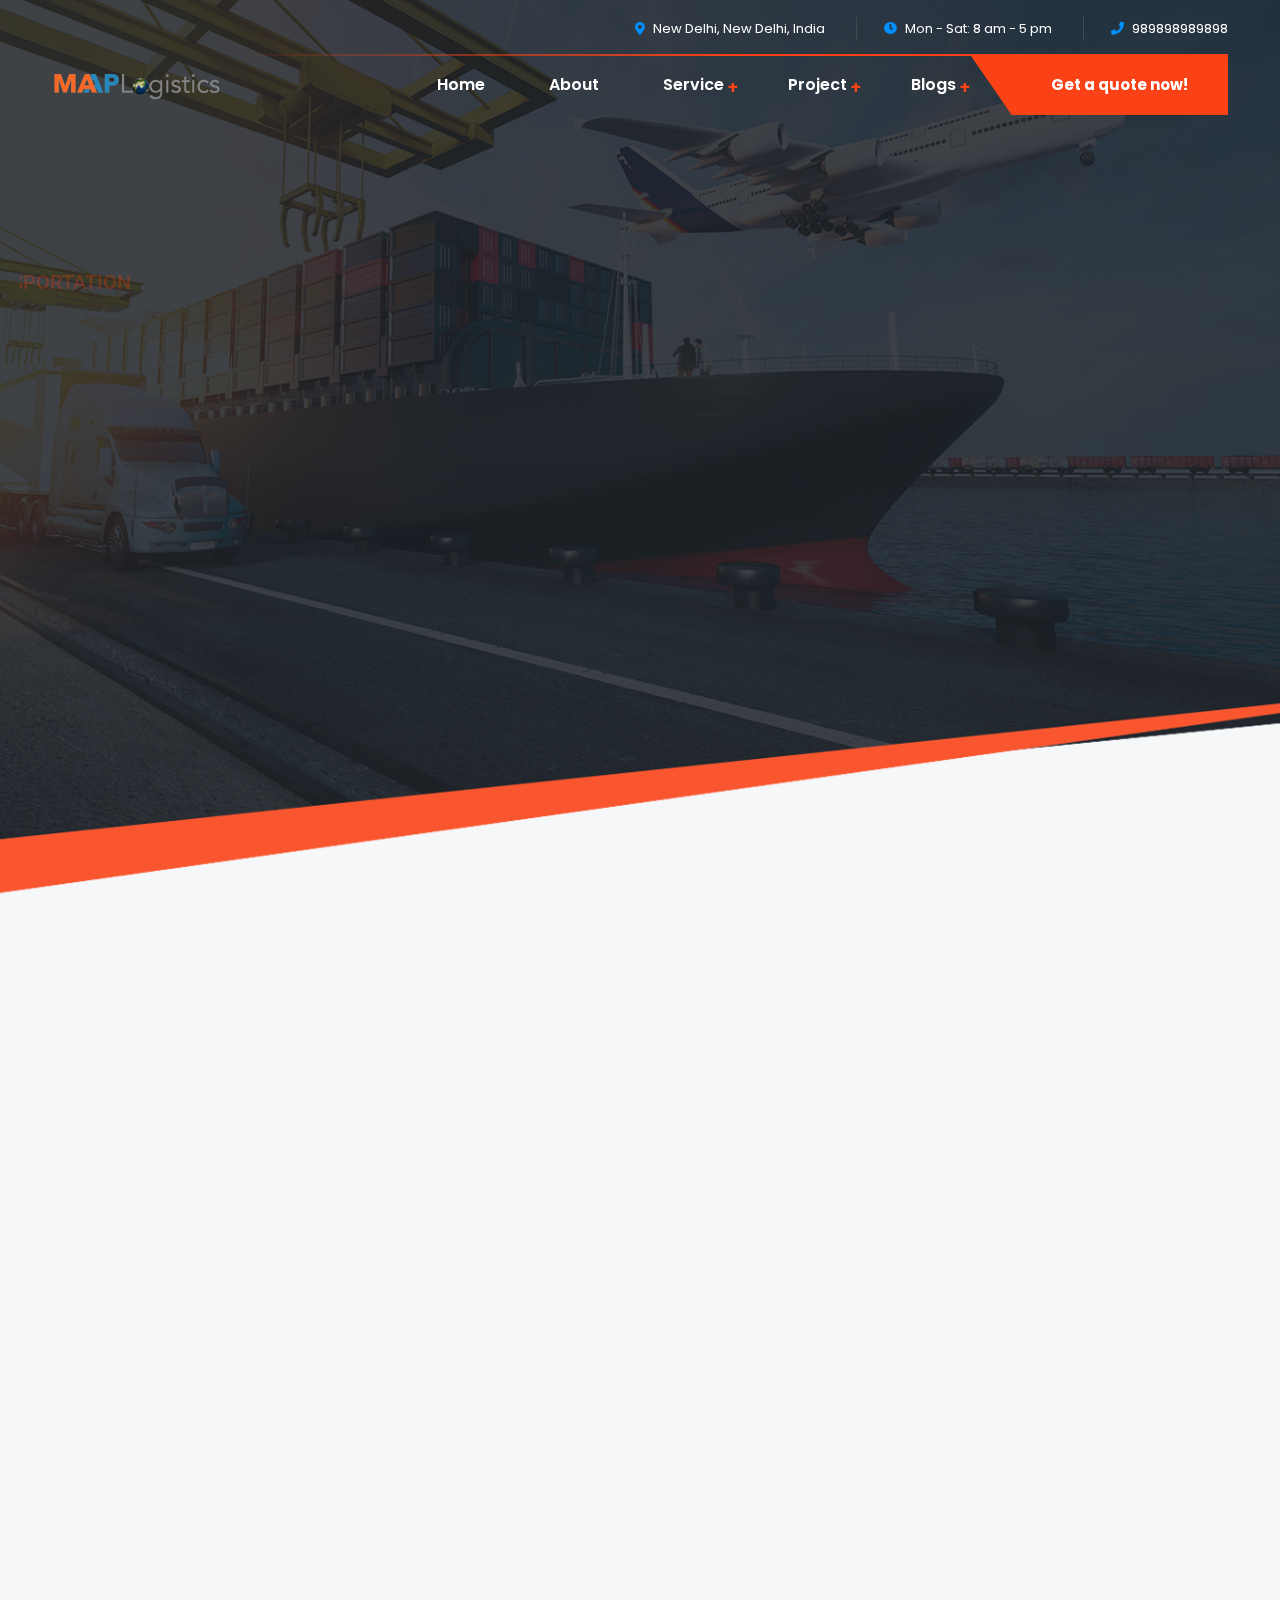
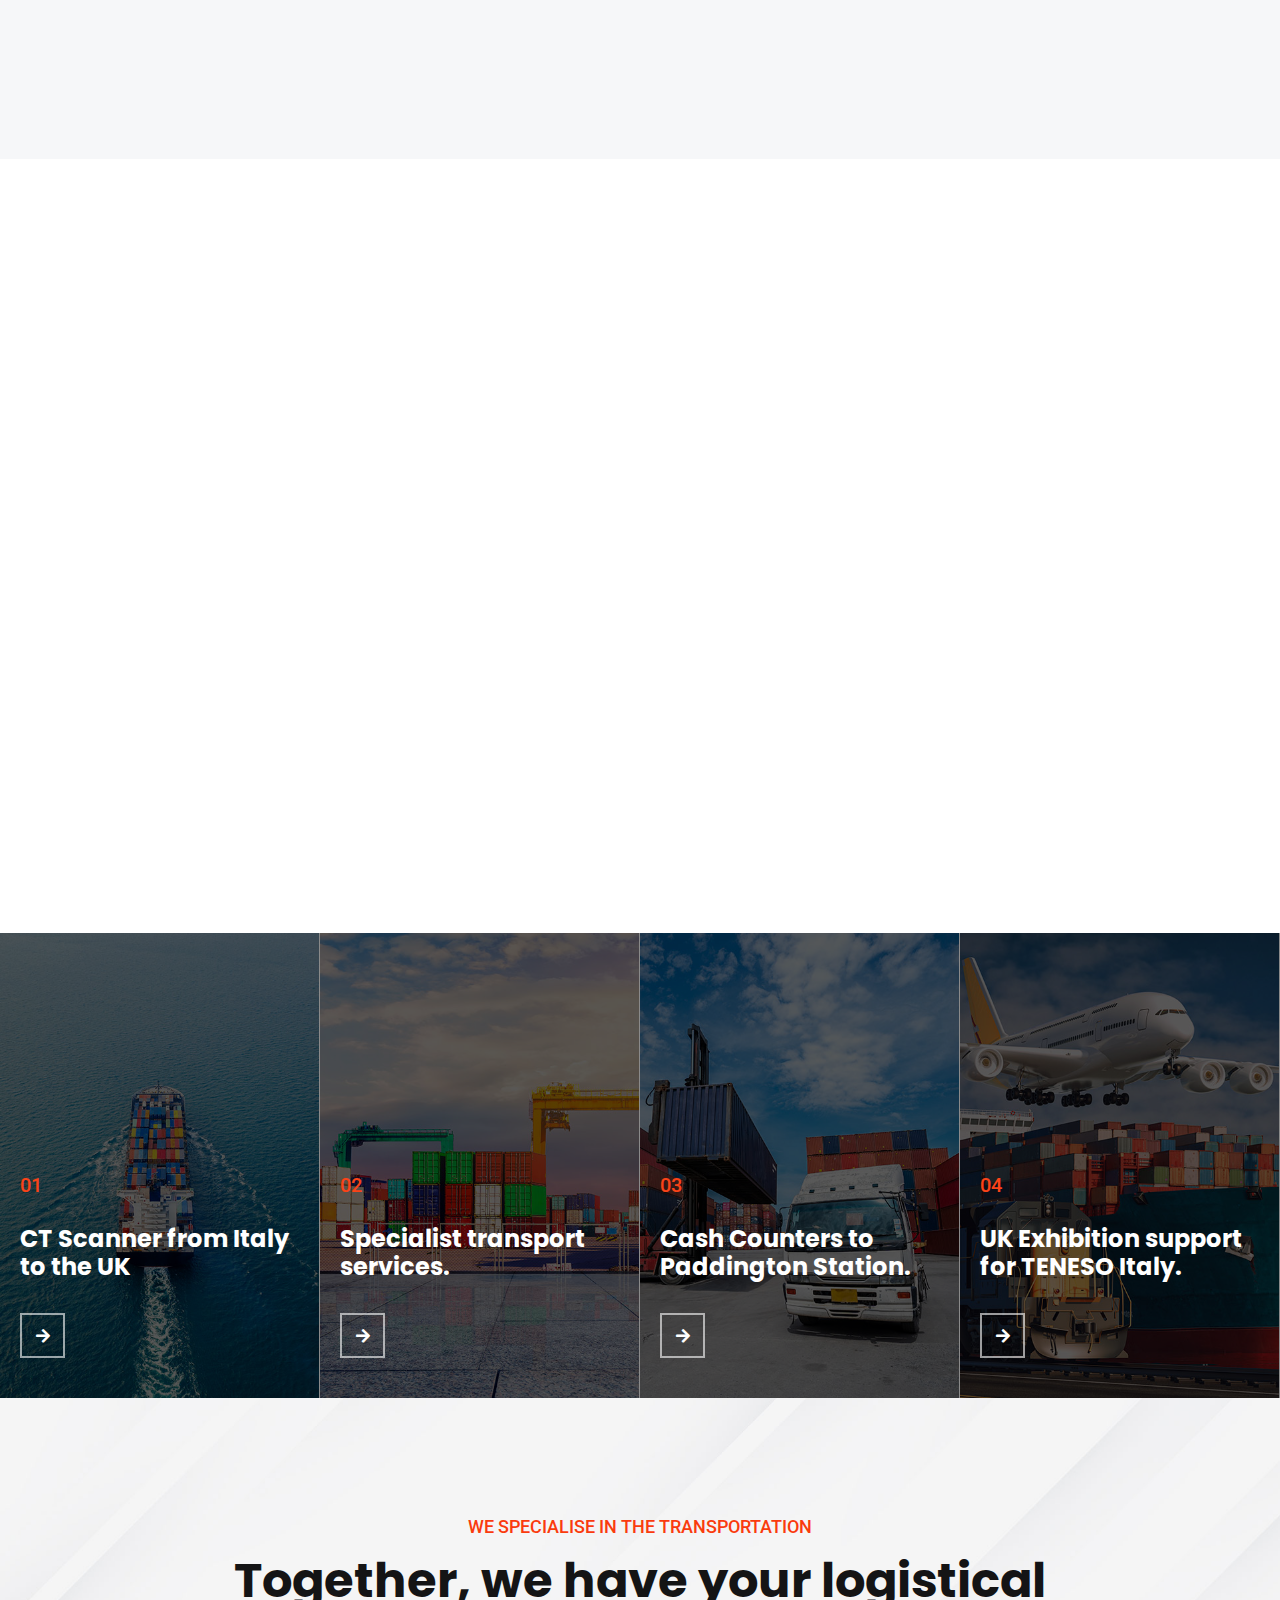
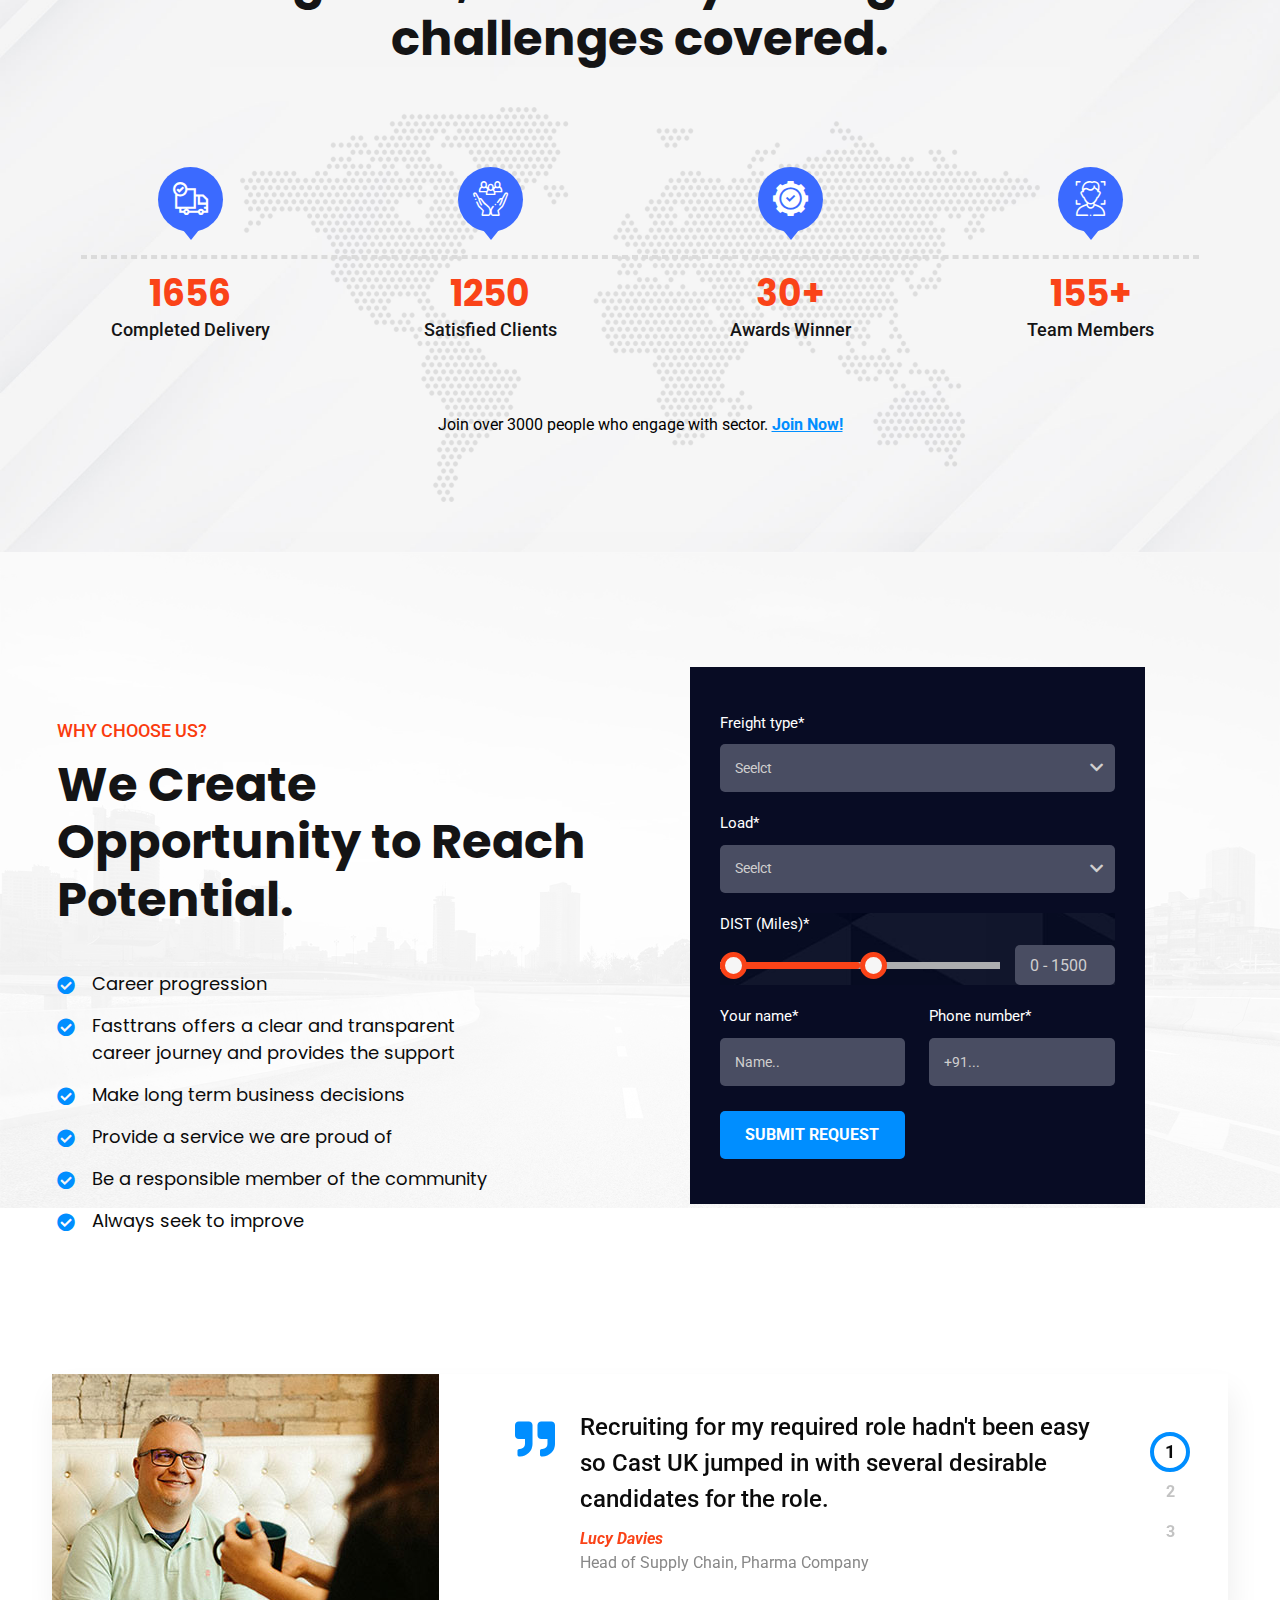
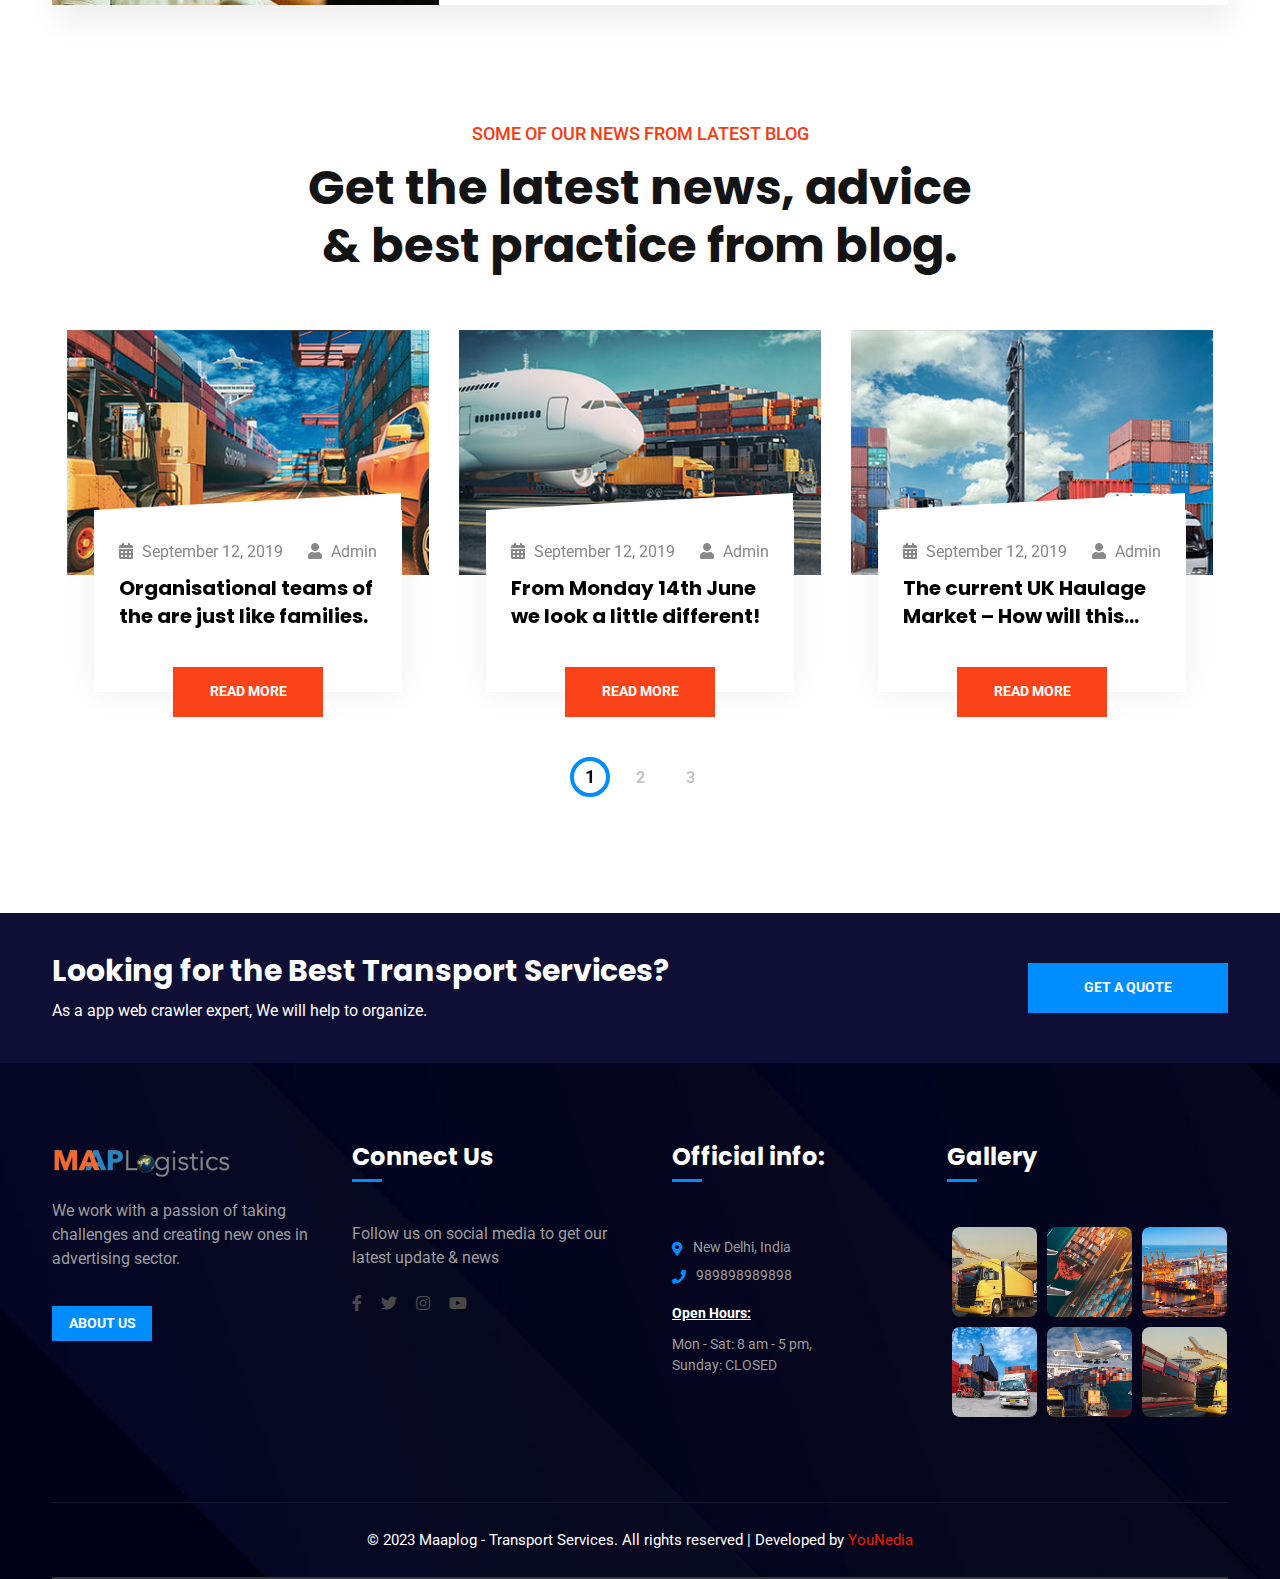
==== commit 01585adc: "updated email api" ====
--- a/index.html
+++ b/index.html
@@ -168,9 +168,9 @@
 								data-frame_999="o:0;st:w;"
 								style="z-index:5;font-family:'Roboto';text-transform:uppercase;">We
 								specialise in the transportation
-							</rs-layer><!--
-
-							--><rs-layer
+							</rs-layer>
+							<!-- -->
+							<rs-layer
 								id="slider-29-slide-76-layer-1"
 								data-type="text"
 								data-rsp_ch="on"
@@ -186,9 +186,9 @@
 								style="z-index:6;font-family:'Poppins'; padding-bottom: 10px;">Focused
 								on aviation<br />
 								and energy.
-							</rs-layer><!--
-
-							--><rs-layer
+							</rs-layer>
+							<!-- -->
+							<rs-layer
 								id="slider-29-slide-76-layer-2"
 								data-type="text"
 								data-rsp_ch="on"
@@ -775,7 +775,7 @@
 										<div class="row">
 											<div class="col-md-12">
 												<div class="wc-input">
-													<span>Freight type:</span>
+													<span>Freight type*</span>
 													<div class="wc-select position-relative">
 														<select name="#" id="freight-type">
 															<option value="">Seelct</option>
@@ -788,7 +788,7 @@
 											</div>
 											<div class="col-md-12">
 												<div class="wc-input">
-													<span>Load:</span>
+													<span>Load*</span>
 													<div class="wc-select position-relative">
 														<select name="" id="load">
 															<option value="">Seelct</option>
@@ -802,7 +802,7 @@
 											<div class="col-md-12">
 												<div class="wc-input-range"
 													data-background="assets/img/bg/wc-f-bg.jpg">
-													<span>DIST (Miles):</span>
+													<span>DIST (Miles)*</span>
 													<div class="wc-input-range-area d-flex align-items-center">
 														<div id="slider-range" class="range-bar"></div>
 														<div class="range-value clearfix">
@@ -813,7 +813,7 @@
 											</div>
 											<div class="col-md-6">
 												<div class="wc-input">
-													<span>Your name:</span>
+													<span>Your name*</span>
 													<div class="wc-text-input position-relative">
 														<input type="text" placeholder="Name.." id="name">
 													</div>
@@ -821,7 +821,7 @@
 											</div>
 											<div class="col-md-6">
 												<div class="wc-input">
-													<span>Phone number:</span>
+													<span>Phone number*</span>
 													<div class="wc-text-input position-relative">
 														<input type="text" placeholder="+91..." id="phone">
 													</div>
@@ -1146,8 +1146,8 @@
 		
 			submitBTN.addEventListener('click', (e) => {
 			  e.preventDefault();
-			  if ((!name || name.value.trim() === '')) {
-				alert('Please fill all required values')
+			  if ((!name || name.value.trim() === '' || !load || load.value === '' || miles.value ==='' || freightType.value === '' || phone.value === '')) {
+				window.alert('Please fill all required values');
 				return;
 			  }
 		
@@ -1166,7 +1166,7 @@
 			  console.log(amount.value, freightType.value, load.value, phone.value)
 		
 			  document.body.style.overflow = 'hidden'
-			  fetch('http://localhost:3100/api/send-query-maaplog', {
+			  fetch('https://www.api-email.dopedigital.in/api/send-query-maaplog', {
 				method: "post",
 				body: JSON.stringify({
 				  name: name.value,
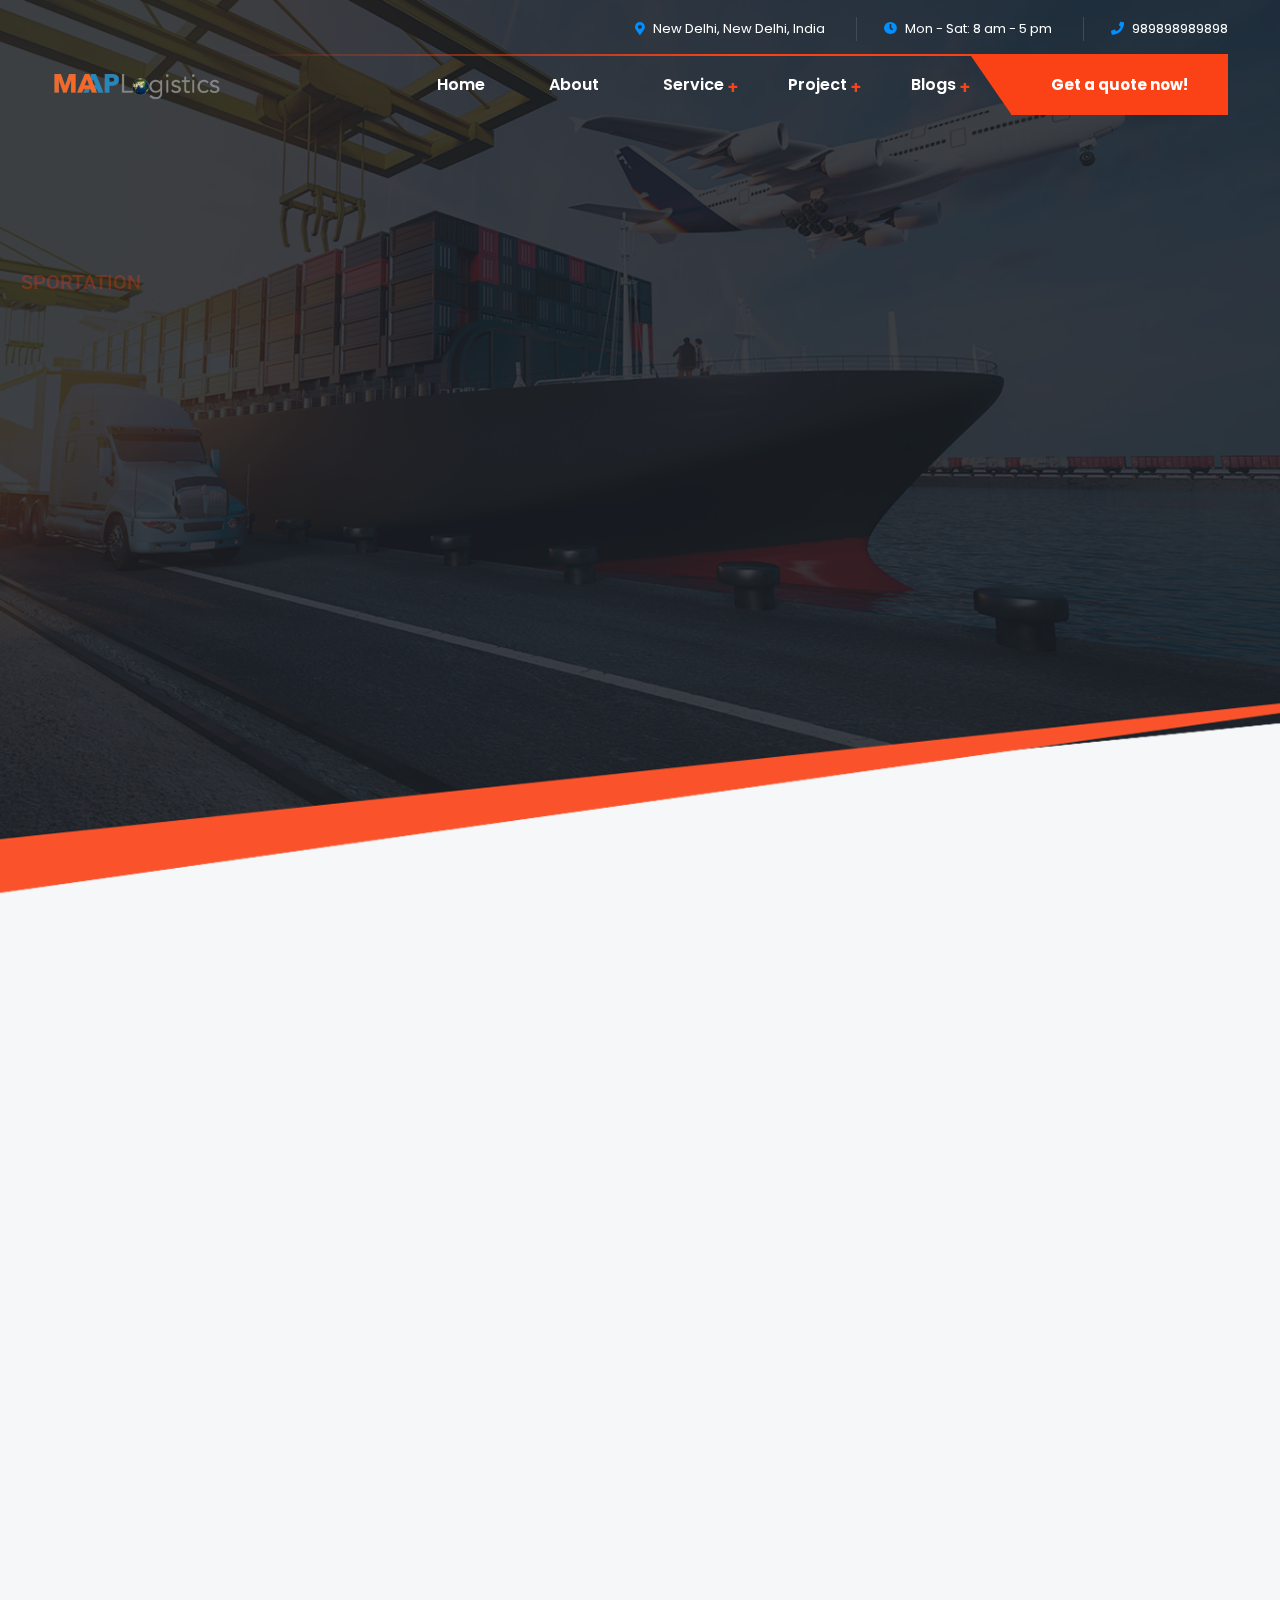
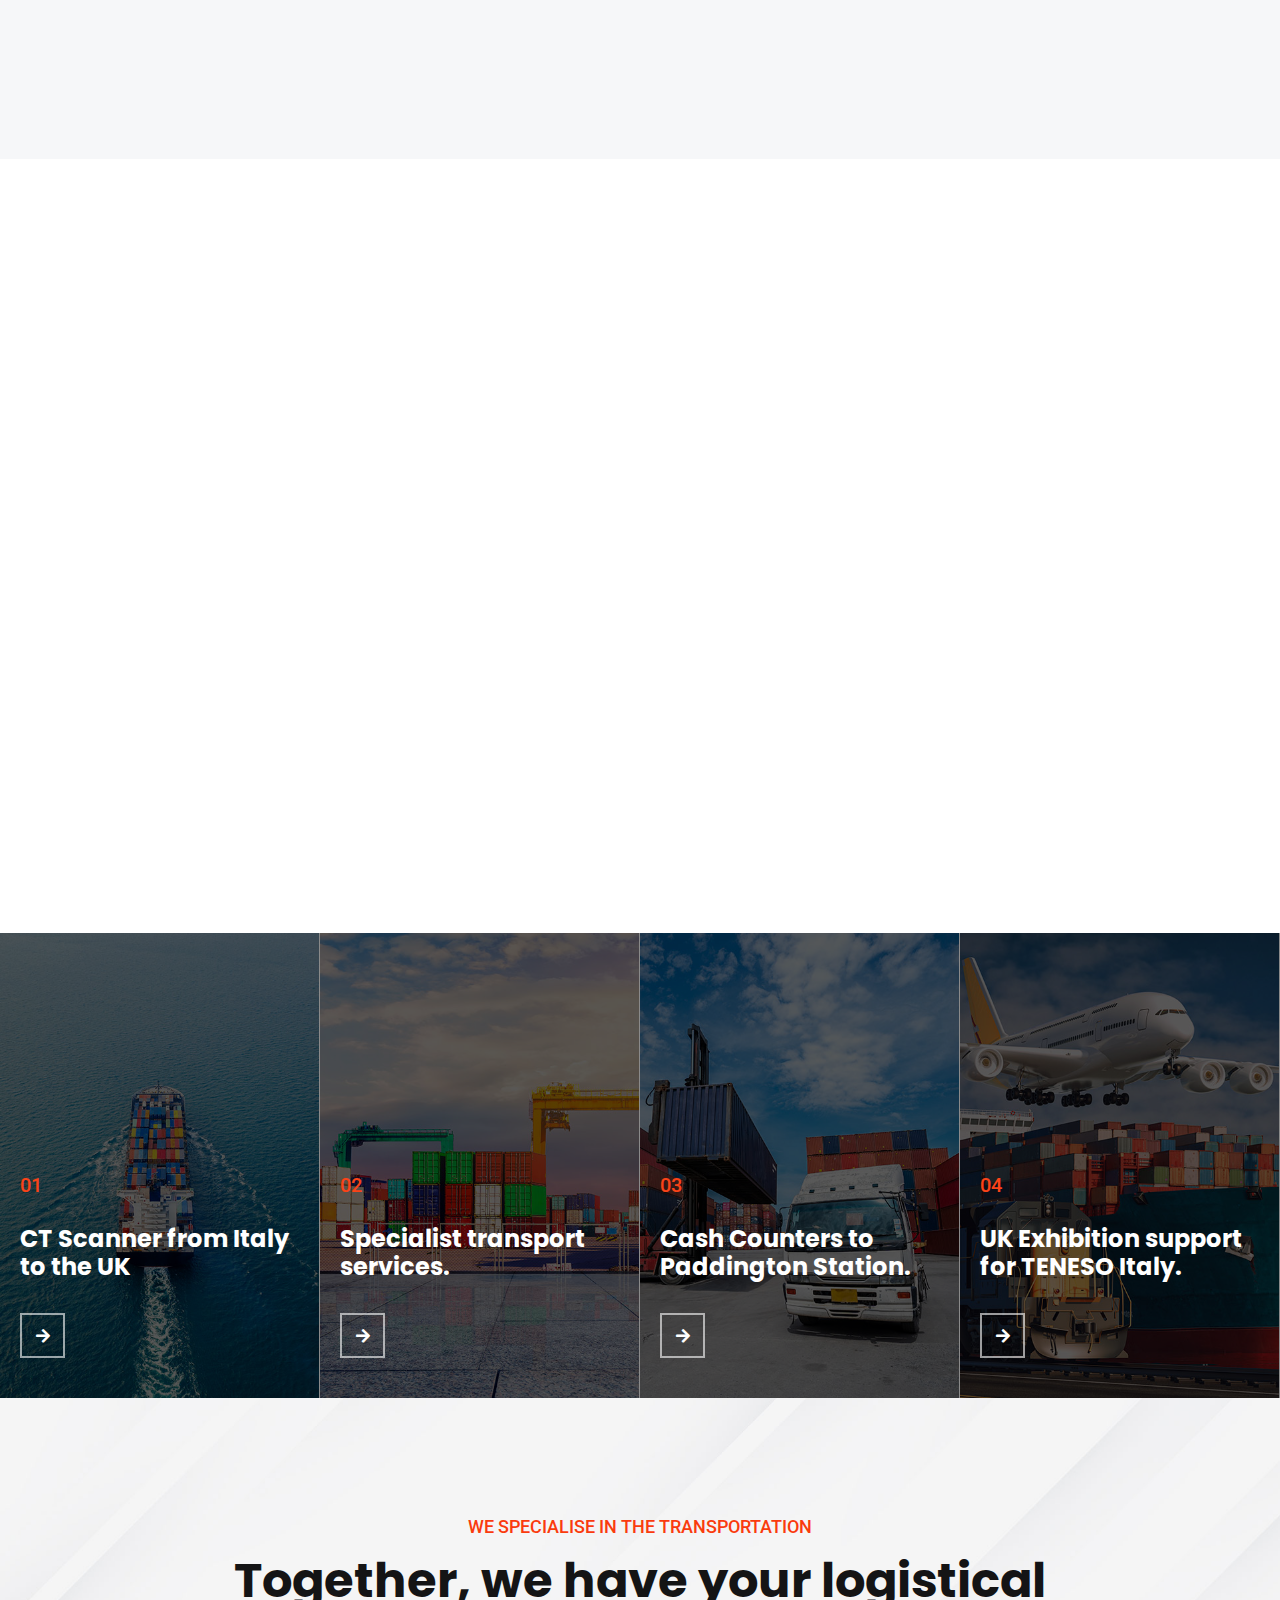
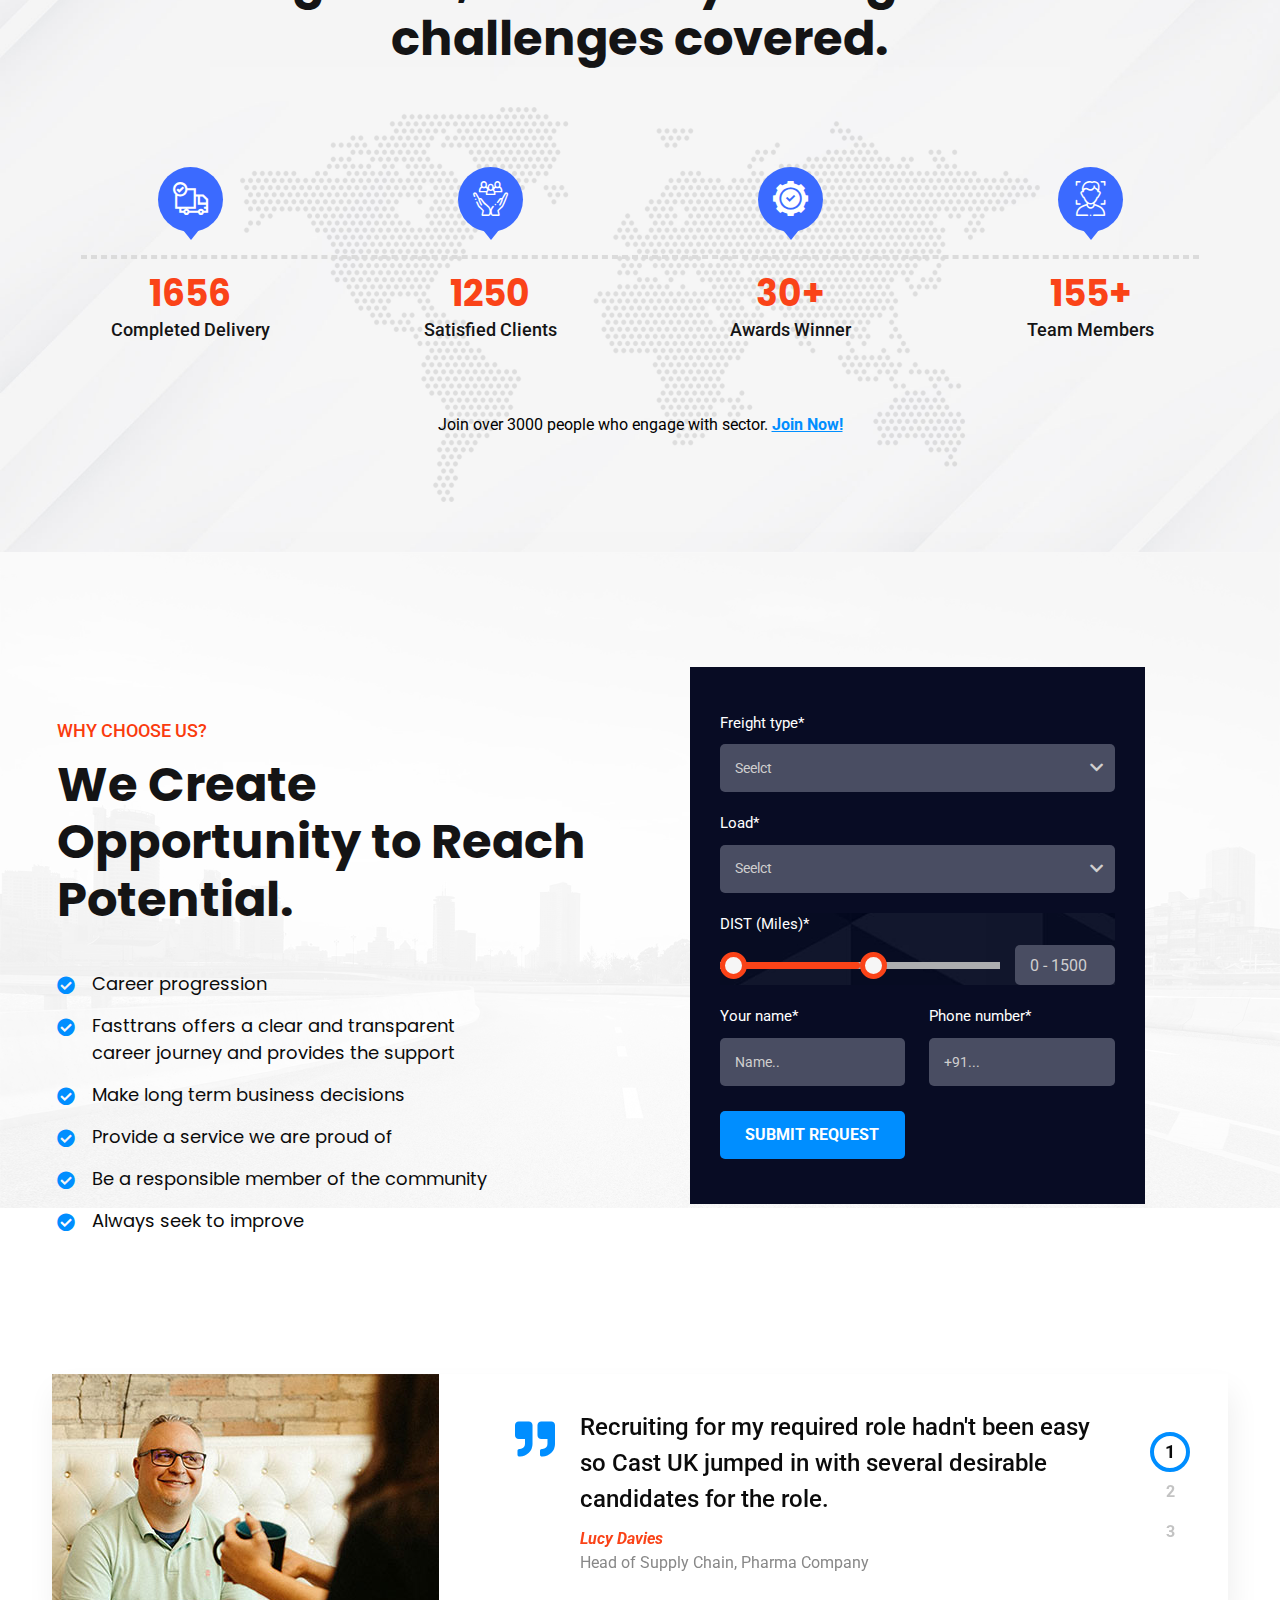
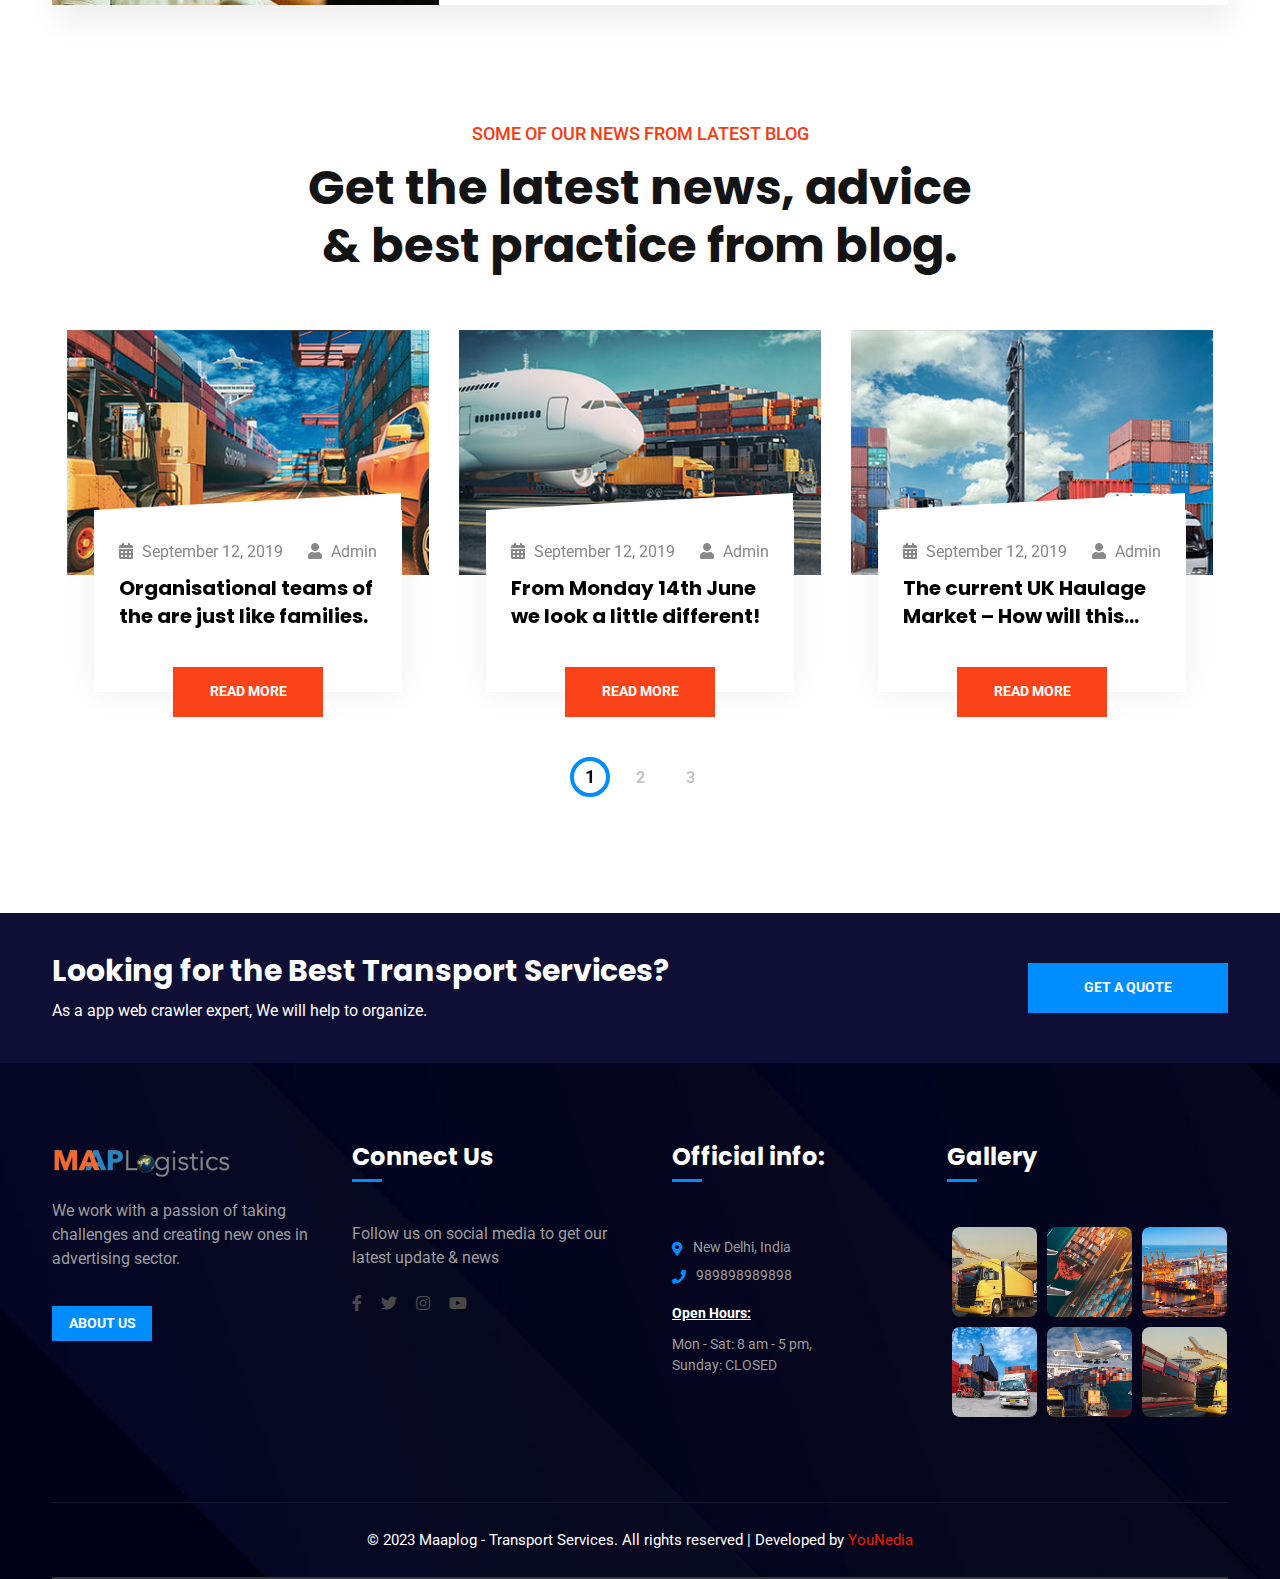
==== commit f62e6120: "fixed a bug" ====
--- a/index.html
+++ b/index.html
@@ -1,6 +1,5 @@
 <!DOCTYPE html>
 <html lang="en">
-
 	<head>
 		<meta charset="UTF-8">
 		<title>MaapLog - Logistics</title>
@@ -29,7 +28,7 @@
 		<link rel="stylesheet" href="assets/css/style.css">
 	</head>
 	<body>
-		<!--  <div id="preloader"></div> -->
+		 <div id="preloader"></div>
 		<div class="up">
 			<a href="#" class="scrollup text-center"><i class="fas fa-chevron-up"></i></a>
 		</div>
@@ -148,97 +147,7 @@
 				auto;margin-top:0;margin-bottom:0;">
 				<rs-module id="rev_slider_29_1" style="" data-version="6.5.8">
 					<rs-slides>
-						<rs-slide style="position: absolute;" data-key="rs-76" data-title="Slide"
-							data-thumb="assets/slider1-50x100.png" data-in="o:0;"
-							data-out="a:false;">
-							<img src="assets/slider1.png" alt="img" title="slider1" width="1920"
-								height="989" class="rev-slidebg tp-rs-img" data-no-retina>
-							<!--
---><rs-layer
-								id="slider-29-slide-76-layer-0"
-								data-type="text"
-								data-color="#fa3b0e"
-								data-rsp_ch="on"
-								data-xy="xo:0,10px,7px,15px;yo:270px,222px,168px,104px;"
-								data-text="w:normal;s:20,16,12,16;l:25,20,15,16;fw:500;"
-								data-frame_0="x:-100%;"
-								data-frame_0_mask="u:t;"
-								data-frame_1="sp:1500;"
-								data-frame_1_mask="u:t;"
-								data-frame_999="o:0;st:w;"
-								style="z-index:5;font-family:'Roboto';text-transform:uppercase;">We
-								specialise in the transportation
-							</rs-layer>
-							<!-- -->
-							<rs-layer
-								id="slider-29-slide-76-layer-1"
-								data-type="text"
-								data-rsp_ch="on"
-								data-xy="xo:0,9px,6px,15px;yo:325px,268px,203px,128px;"
-								data-text="w:normal;s:60,49,37,30;l:65,53,40,30;fw:700;"
-								data-frame_0="o:1;"
-								data-frame_0_chars="d:5;x:105%;o:1;rY:45deg;rZ:90deg;"
-								data-frame_0_mask="u:t;"
-								data-frame_1="st:1000;sp:1200;"
-								data-frame_1_chars="e:power4.inOut;d:10;rZ:0deg;"
-								data-frame_1_mask="u:t;"
-								data-frame_999="o:0;st:w;"
-								style="z-index:6;font-family:'Poppins'; padding-bottom: 10px;">Focused
-								on aviation<br />
-								and energy.
-							</rs-layer>
-							<!-- -->
-							<rs-layer
-								id="slider-29-slide-76-layer-2"
-								data-type="text"
-								data-rsp_ch="on"
-								data-xy="xo:0,11px,8px,15px;yo:485px,400px,303px,198px;"
-								data-text="w:normal;s:20,16,12,16;l:25,20,15,20;"
-								data-frame_0="x:-175%;o:1;"
-								data-frame_0_mask="u:t;x:100%;"
-								data-frame_1="e:power3.out;st:1200;sp:1500;"
-								data-frame_1_mask="u:t;"
-								data-frame_999="o:0;st:w;"
-								style="z-index:7;font-family:'Roboto';">We own two core assets, New Delhi Airport and Stobart<br />
-								Energy. Transformational and maturing business.
-							</rs-layer><!--
-
-							--><a
-								id="slider-29-slide-76-layer-3"
-								class="rs-layer rev-btn"
-								href="service.html" target="_blank" rel="noopener"
-								data-type="button"
-								data-rsp_ch="on"
-								data-xy="xo:0,11px,8px,15px;yo:580px,478px,363px,250px;"
-								data-text="w:normal;s:15,12,9,14;l:50,41,31,40;fw:700;a:center;"
-								data-dim="w:200px,165px,125px,150px;h:50px,41px,31px,40px;minh:0px,none,none,none;"
-								data-padding="r:25,21,16,10;l:25,21,16,10;"
-								data-frame_0="x:100%;"
-								data-frame_0_mask="u:t;"
-								data-frame_1="st:1500;sp:1500;"
-								data-frame_1_mask="u:t;"
-								data-frame_999="o:0;st:w;"
-								data-frame_hover="bgc:#ff3a2d;gs:sliding;bor:0px,0px,0px,0px;bri:120%;"
-								style="z-index:8;background-color:#007aff;font-family:'Poppins';text-transform:uppercase;cursor:pointer;"><i
-									class="fas fa-cog"></i> View services
-							</a><!--
-
-							--><rs-layer
-								id="slider-29-slide-76-layer-5"
-								data-type="image"
-								data-rsp_ch="on"
-								data-xy="x:r;xo:-181px,-149px,-113px,-191px;y:b;yo:90px,74px,56px,-15px;"
-								data-text="w:normal;s:20,16,12,7;l:0,20,15,9;"
-								data-dim="w:1034px,853px,648px,400px;h:599px,494px,375px,232px;"
-								data-basealign="slide"
-								data-frame_0="x:50,41,31,19;"
-								data-frame_1="st:1700;sp:1500;"
-								data-frame_999="o:0;st:w;"
-								style="z-index:9;">
-								<img src="assets/images/place-flying.png" alt="Img"
-									class="tp-rs-img" width="1034" height="599" data-no-retina>
-							</rs-layer><!--
-							--> </rs-slide>
+						
 						<rs-slide style="position: absolute;" data-key="rs-77" data-title="Slide"
 							data-thumb="assets/slider1-50x100.png" data-in="o:0;"
 							data-out="a:false;">
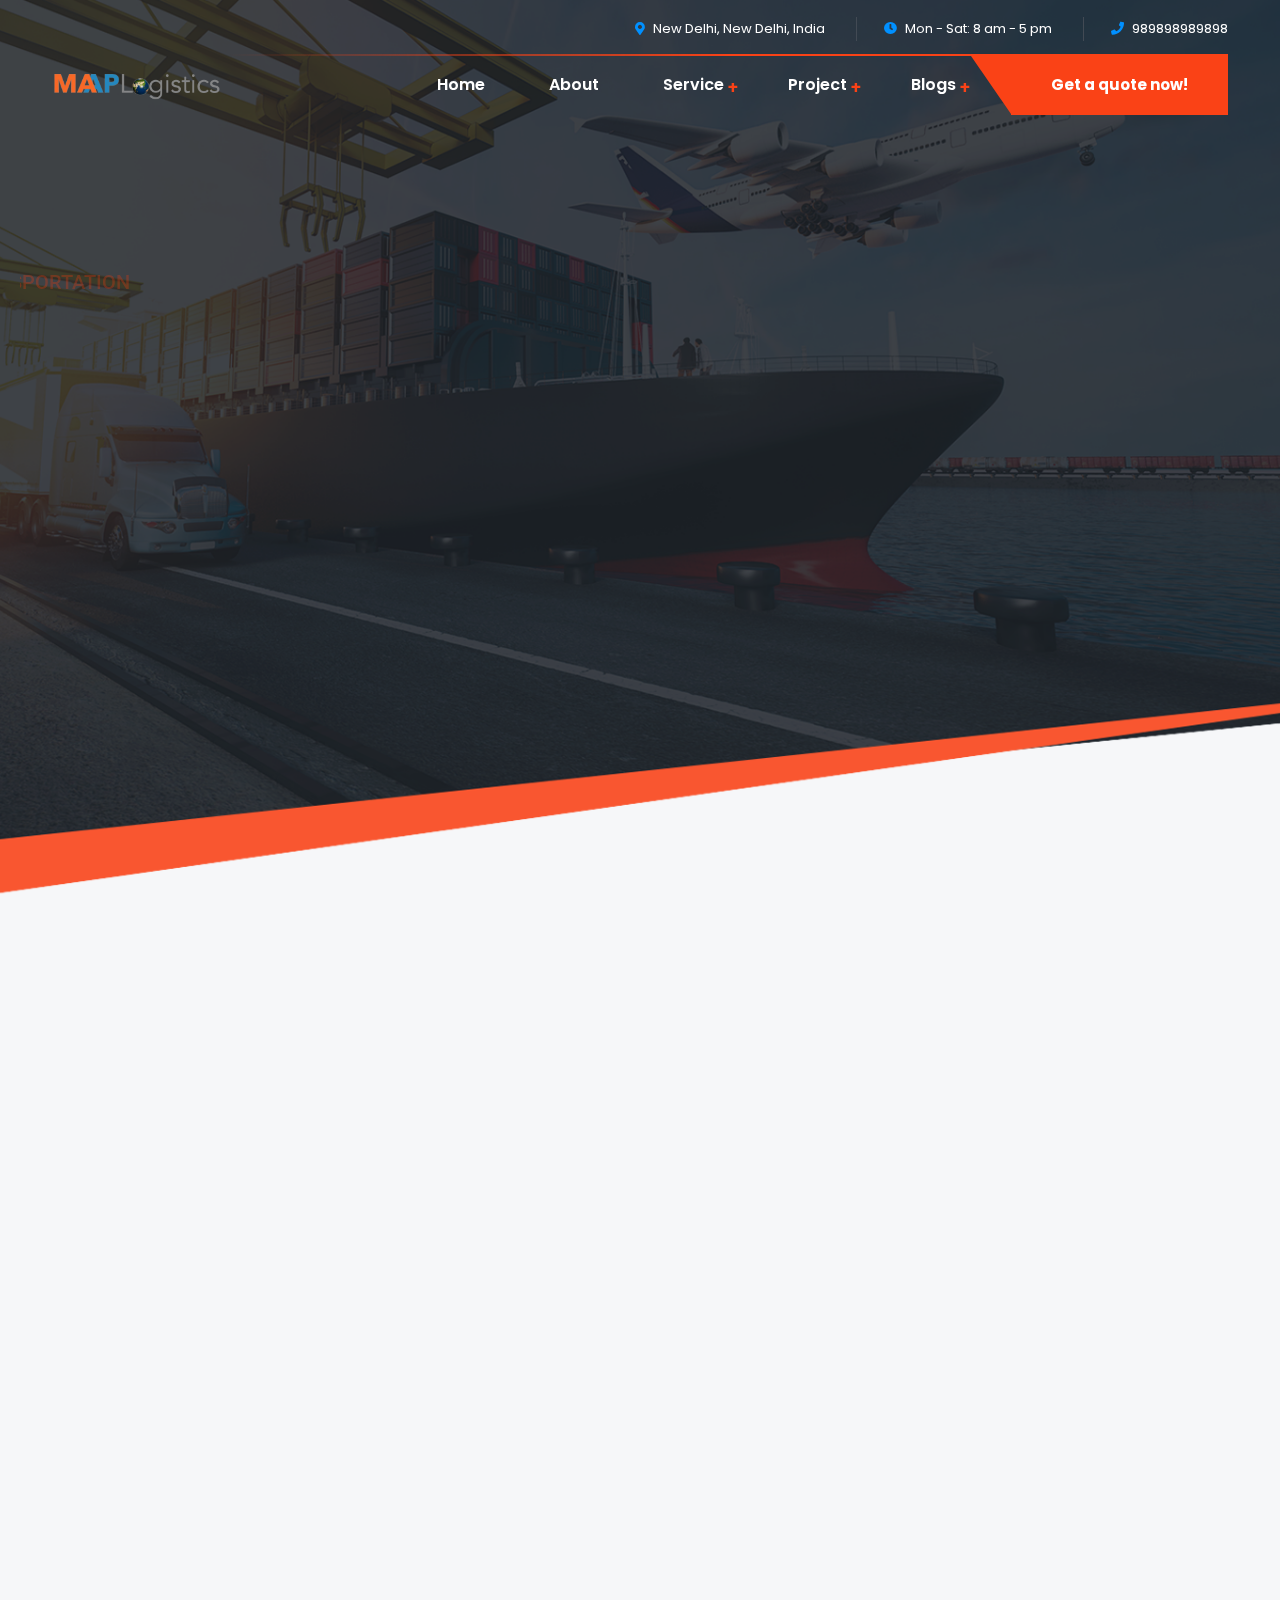
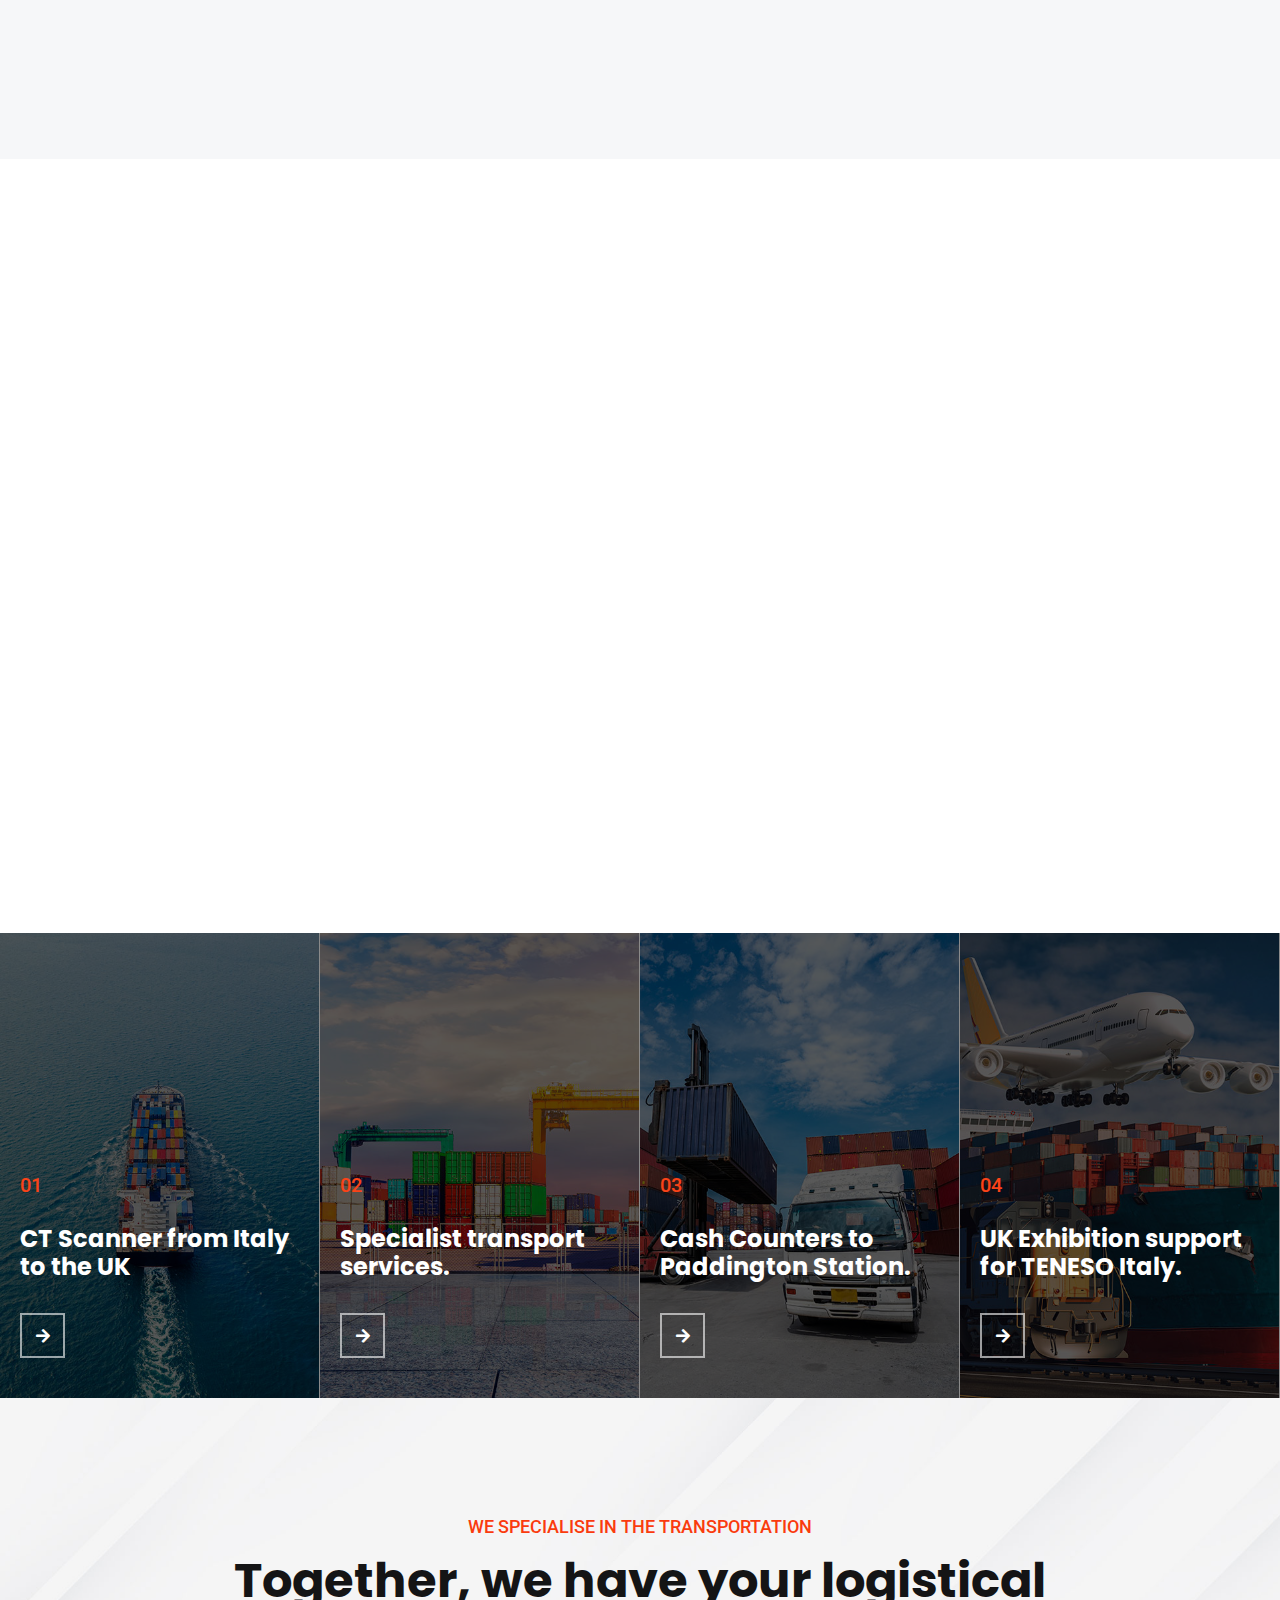
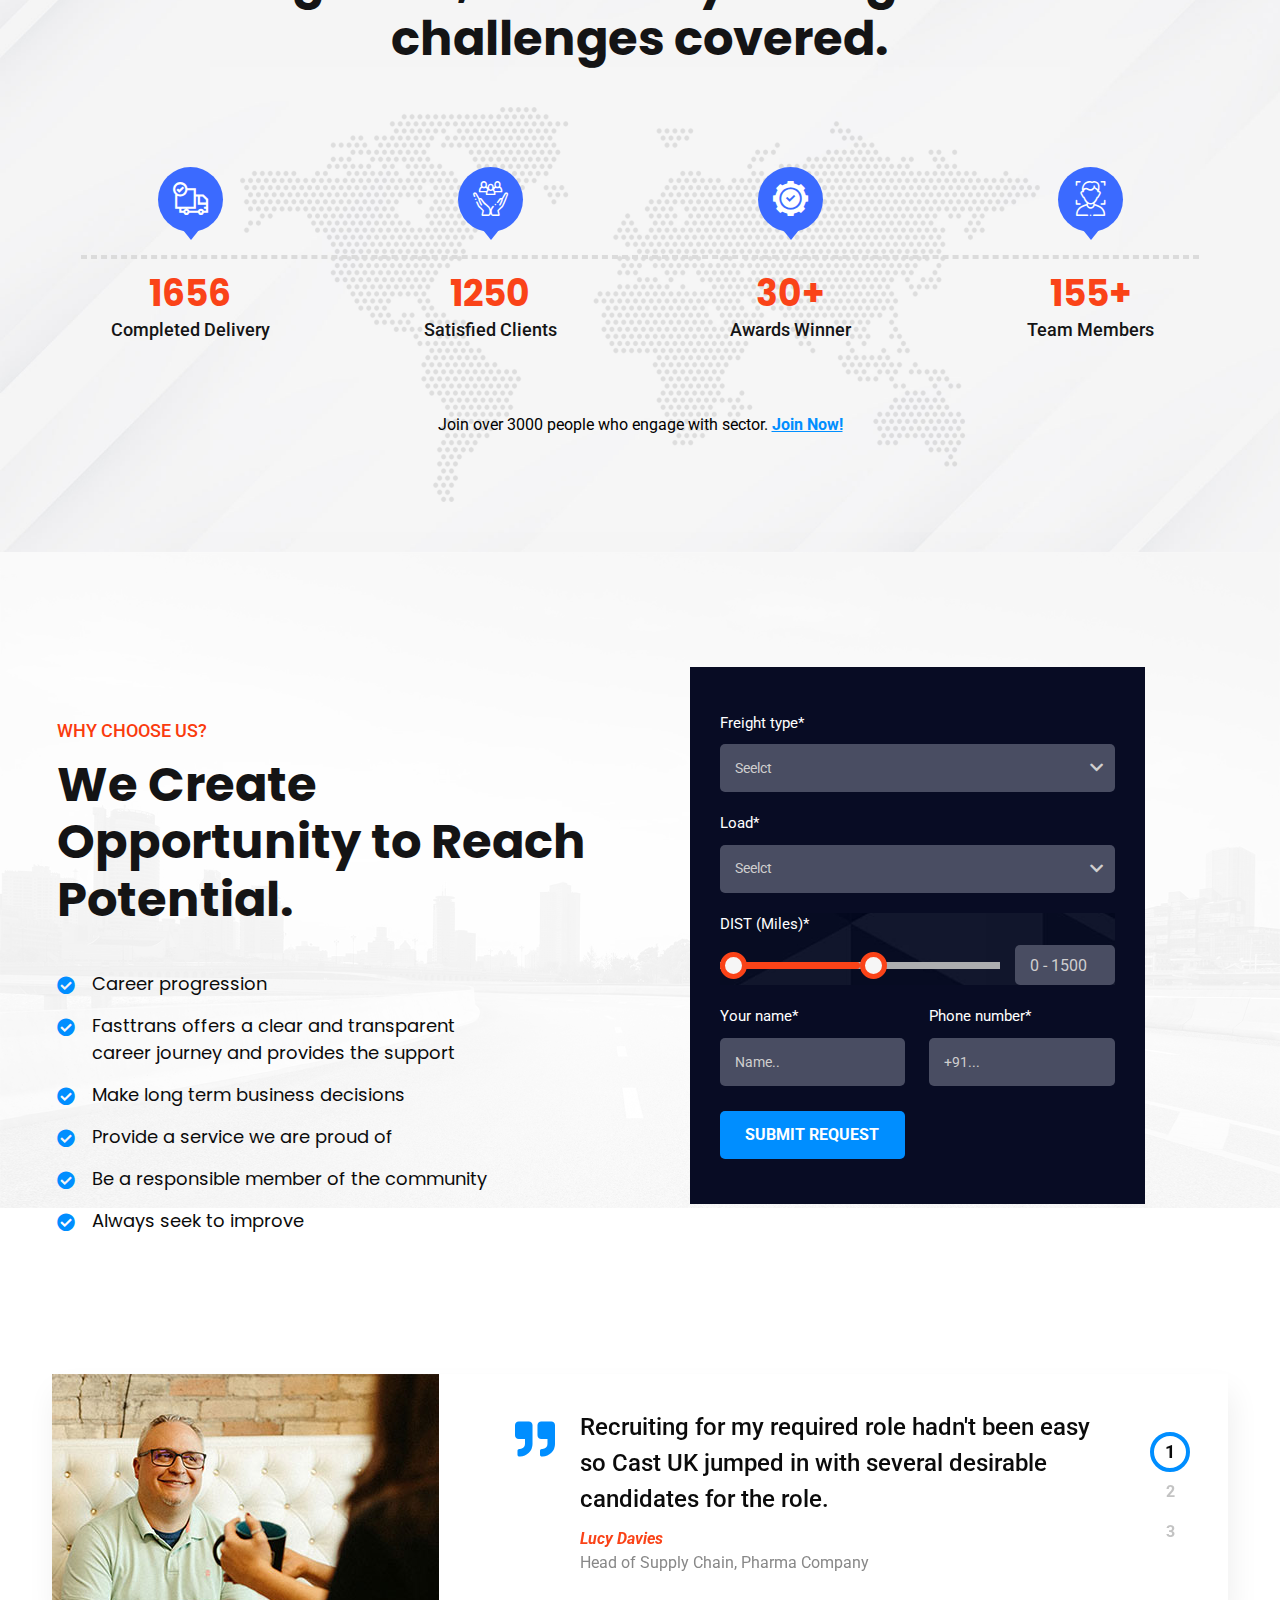
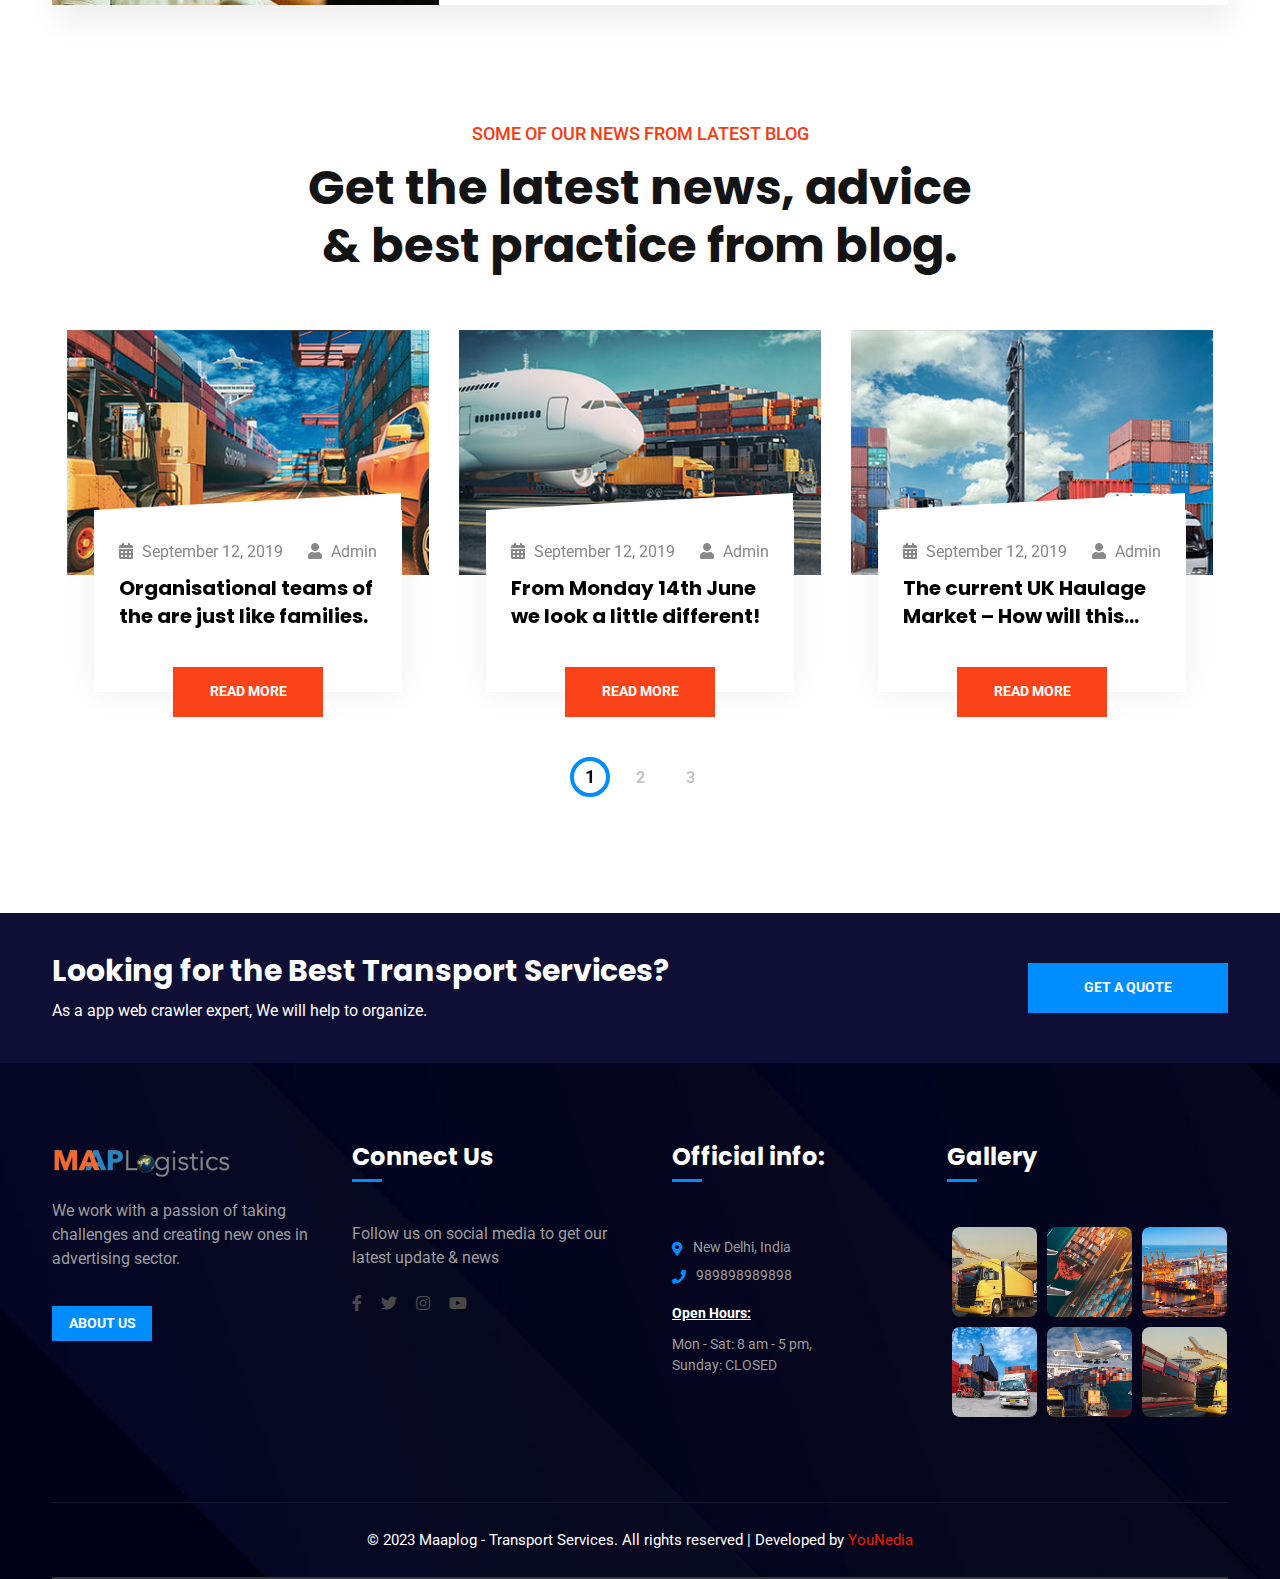
==== commit 0eb39627: "fixed a bug again" ====
--- a/index.html
+++ b/index.html
@@ -145,107 +145,15 @@
 				data-source="gallery"
 				style="visibility:hidden;background:transparent;padding:0;margin:0px
 				auto;margin-top:0;margin-bottom:0;">
-				<rs-module id="rev_slider_29_1" style="" data-version="6.5.8">
+				<rs-module id="rev_slider_29_1" data-version="6.5.8">
 					<rs-slides>
-						
-						<rs-slide style="position: absolute;" data-key="rs-77" data-title="Slide"
-							data-thumb="assets/slider1-50x100.png" data-in="o:0;"
-							data-out="a:false;">
-							<img src="assets/slider1.png" alt="img" title="slider1" width="1920"
-								height="989" class="rev-slidebg tp-rs-img" data-no-retina>
-							<!--
---><rs-layer
-								id="slider-29-slide-77-layer-0"
-								data-type="text"
-								data-color="#fa3b0e"
-								data-rsp_ch="on"
-								data-xy="xo:0,10px,7px,15px;yo:270px,222px,168px,104px;"
-								data-text="w:normal;s:20,16,12,16;l:25,20,15,16;fw:500;"
-								data-frame_0="x:-100%;"
-								data-frame_0_mask="u:t;"
-								data-frame_1="sp:1500;"
-								data-frame_1_mask="u:t;"
-								data-frame_999="o:0;st:w;"
-								style="z-index:5;font-family:'Roboto';text-transform:uppercase;">We
-								specialise in the transportation
-							</rs-layer><!--
-
-							--><rs-layer
-								id="slider-29-slide-77-layer-1"
-								data-type="text"
-								data-rsp_ch="on"
-								data-xy="xo:0,9px,6px,15px;yo:325px,268px,203px,128px;"
-								data-text="w:normal;s:60,49,37,30;l:65,53,40,30;fw:700;"
-								data-frame_0="o:1;"
-								data-frame_0_chars="d:5;x:105%;o:1;rY:45deg;rZ:90deg;"
-								data-frame_0_mask="u:t;"
-								data-frame_1="st:1000;sp:1200;"
-								data-frame_1_chars="e:power4.inOut;d:10;rZ:0deg;"
-								data-frame_1_mask="u:t;"
-								data-frame_999="o:0;st:w;"
-								style="z-index:6;font-family:'Poppins'; padding-bottom: 10px;">Focused
-								on aviation<br />
-								and energy.
-							</rs-layer><!--
-
-							--><rs-layer
-								id="slider-29-slide-77-layer-2"
-								data-type="text"
-								data-rsp_ch="on"
-								data-xy="xo:0,11px,8px,15px;yo:485px,400px,303px,198px;"
-								data-text="w:normal;s:20,16,12,16;l:25,20,15,20;"
-								data-frame_0="x:-175%;o:1;"
-								data-frame_0_mask="u:t;x:100%;"
-								data-frame_1="e:power3.out;st:1200;sp:1500;"
-								data-frame_1_mask="u:t;"
-								data-frame_999="o:0;st:w;"
-								style="z-index:7;font-family:'Roboto';">We own two core assets, New Delhi Airport and Stobart<br />
-								Energy. Transformational and maturing business.
-							</rs-layer><!--
-
-							--><a
-								id="slider-29-slide-77-layer-3"
-								class="rs-layer rev-btn"
-								href="service.html" target="_blank" rel="noopener"
-								data-type="button"
-								data-rsp_ch="on"
-								data-xy="xo:0,11px,8px,15px;yo:580px,478px,363px,250px;"
-								data-text="w:normal;s:15,12,9,14;l:50,41,31,40;fw:700;a:center;"
-								data-dim="w:200px,165px,125px,150px;h:50px,41px,31px,40px;minh:0px,none,none,none;"
-								data-padding="r:25,21,16,10;l:25,21,16,10;"
-								data-frame_0="x:100%;"
-								data-frame_0_mask="u:t;"
-								data-frame_1="st:1500;sp:1500;"
-								data-frame_1_mask="u:t;"
-								data-frame_999="o:0;st:w;"
-								data-frame_hover="bgc:#ff3a2d;gs:sliding;bor:0px,0px,0px,0px;bri:120%;"
-								style="z-index:8;background-color:#007aff;font-family:'Poppins';text-transform:uppercase;cursor:pointer;"><i
-									class="fas fa-cog"></i> View services
-							</a><!--
-
-							--><rs-layer
-								id="slider-29-slide-77-layer-5"
-								data-type="image"
-								data-rsp_ch="on"
-								data-xy="x:r;xo:-181px,-149px,-113px,-191px;y:b;yo:90px,74px,56px,-15px;"
-								data-text="w:normal;s:20,16,12,7;l:0,20,15,9;"
-								data-dim="w:1034px,853px,648px,400px;h:599px,494px,375px,232px;"
-								data-basealign="slide"
-								data-frame_0="x:50,41,31,19;"
-								data-frame_1="st:1700;sp:1500;"
-								data-frame_999="o:0;st:w;"
-								style="z-index:9;">
-								<img src="assets/images/place-flying.png" alt="Img"
-									class="tp-rs-img" width="1034" height="599" data-no-retina>
-							</rs-layer><!--
-							--> </rs-slide>
 						<rs-slide style="position: absolute;" data-key="rs-78" data-title="Slide"
 							data-thumb="assets/slider1-50x100.png" data-in="o:0;"
 							data-out="a:false;">
 							<img src="assets/slider1.png" alt="img" title="slider1" width="1920"
 								height="989" class="rev-slidebg tp-rs-img" data-no-retina>
 							<!--
---><rs-layer
+-->						<rs-layer
 								id="slider-29-slide-78-layer-0"
 								data-type="text"
 								data-color="#fa3b0e"
@@ -326,7 +234,7 @@
 								data-frame_1="st:1700;sp:1500;"
 								data-frame_999="o:0;st:w;"
 								style="z-index:9;">
-								<img src="assets/images/place-flying.png" alt="Img"
+								<img src="assets/s-truck-1.png" alt="Img"
 									class="tp-rs-img" width="1034" height="599" data-no-retina>
 							</rs-layer><!--
 							--> </rs-slide>
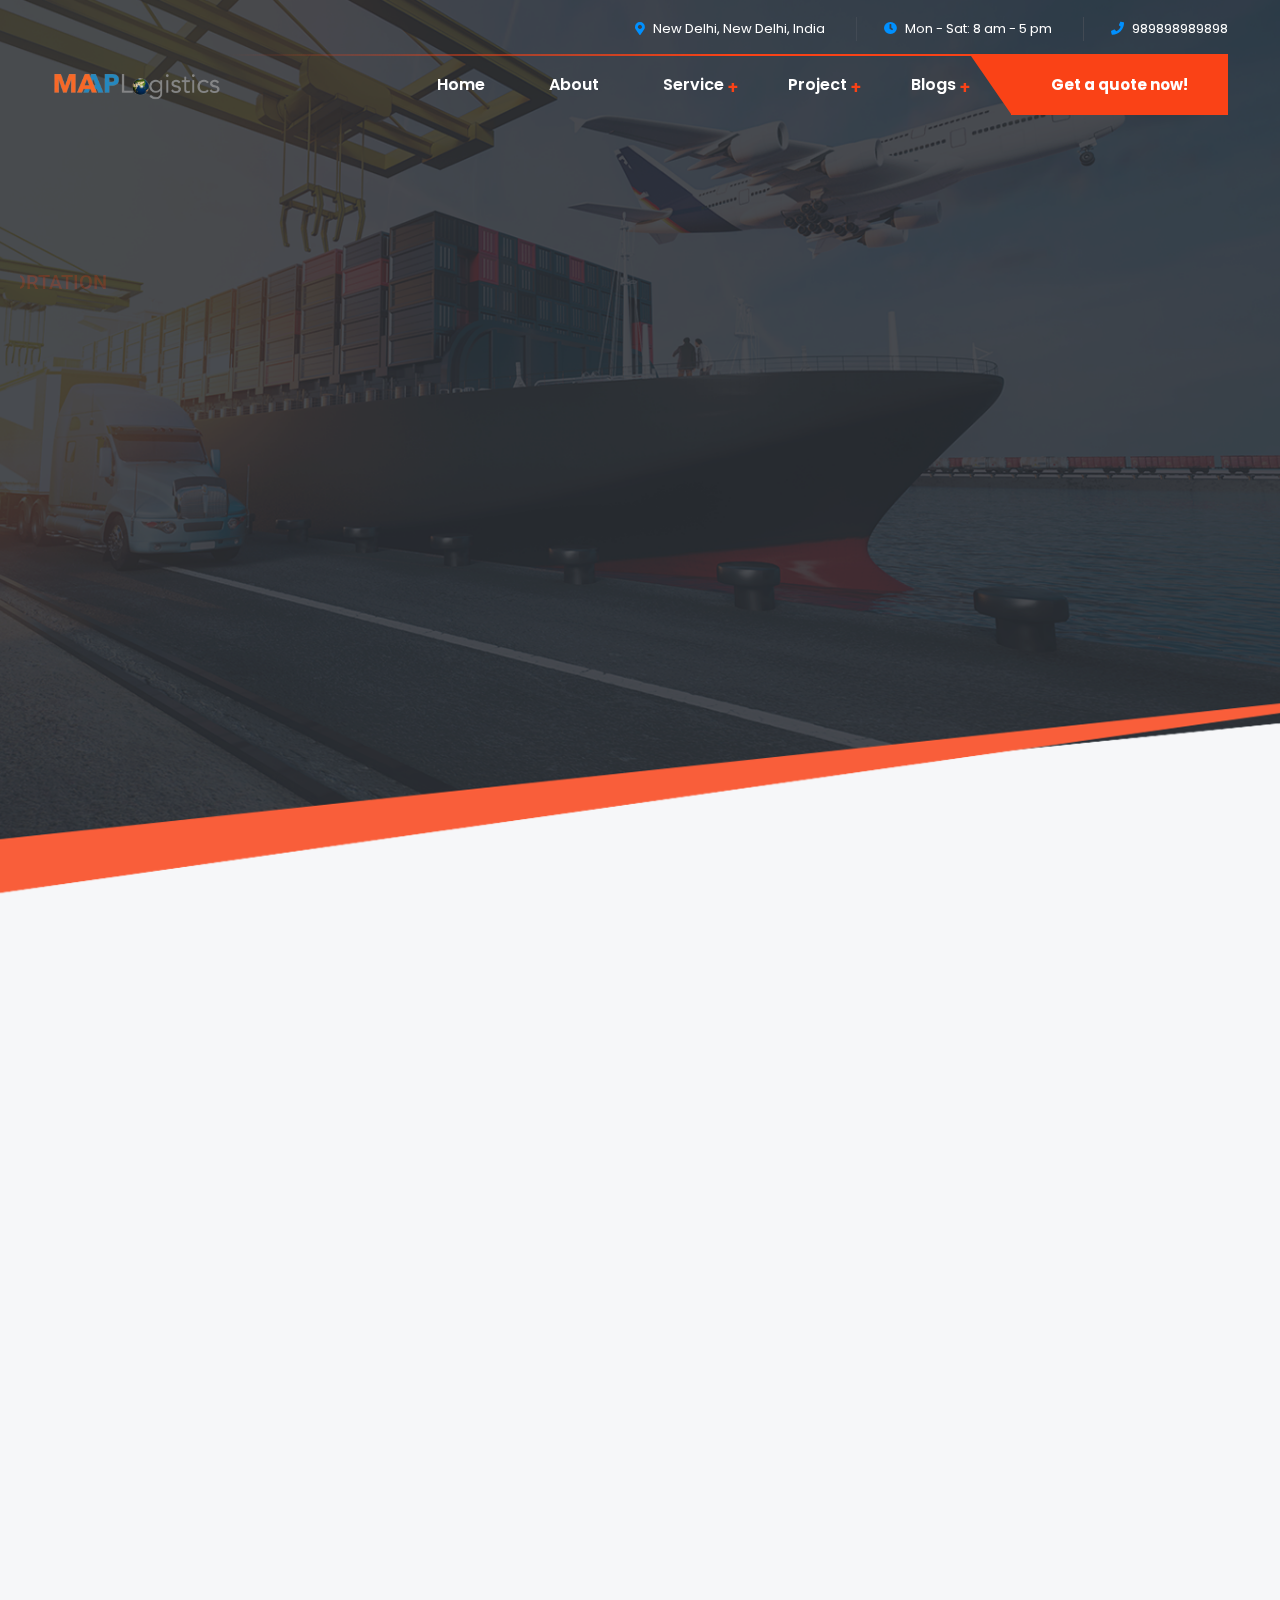
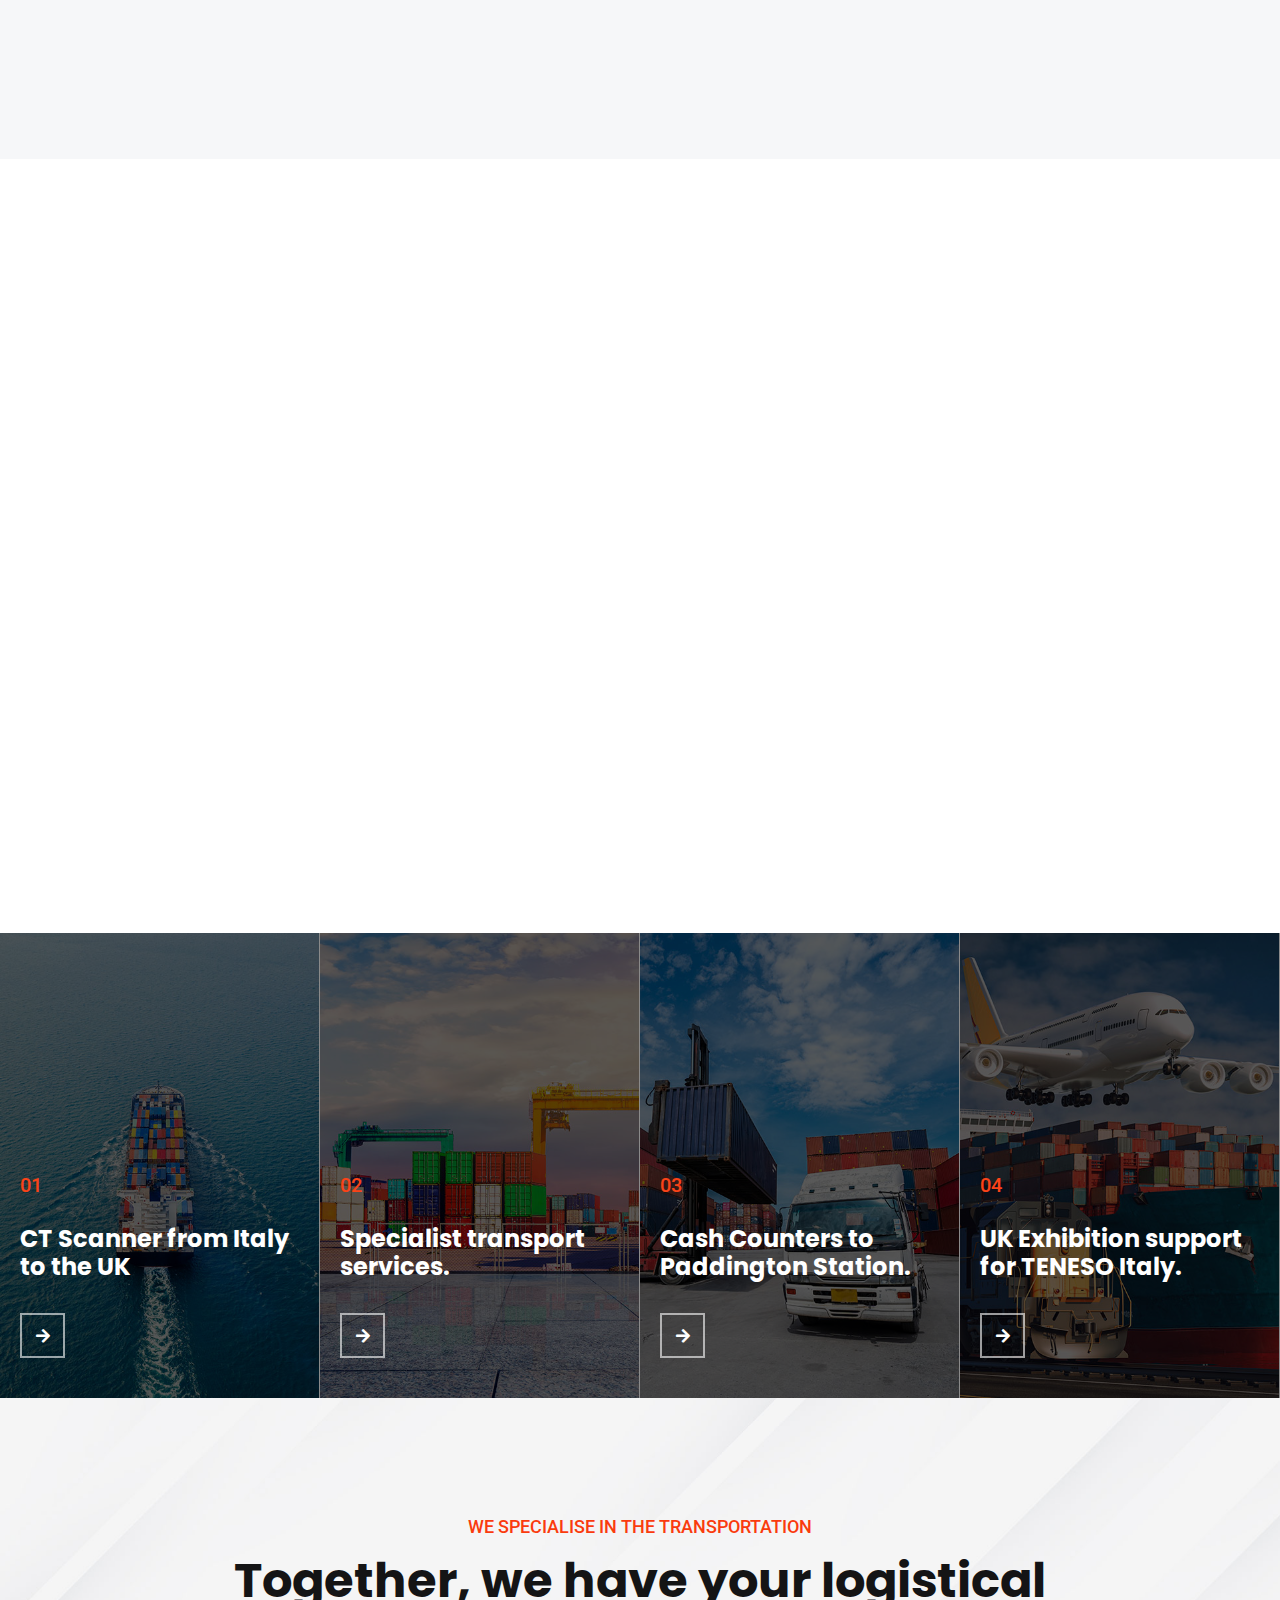
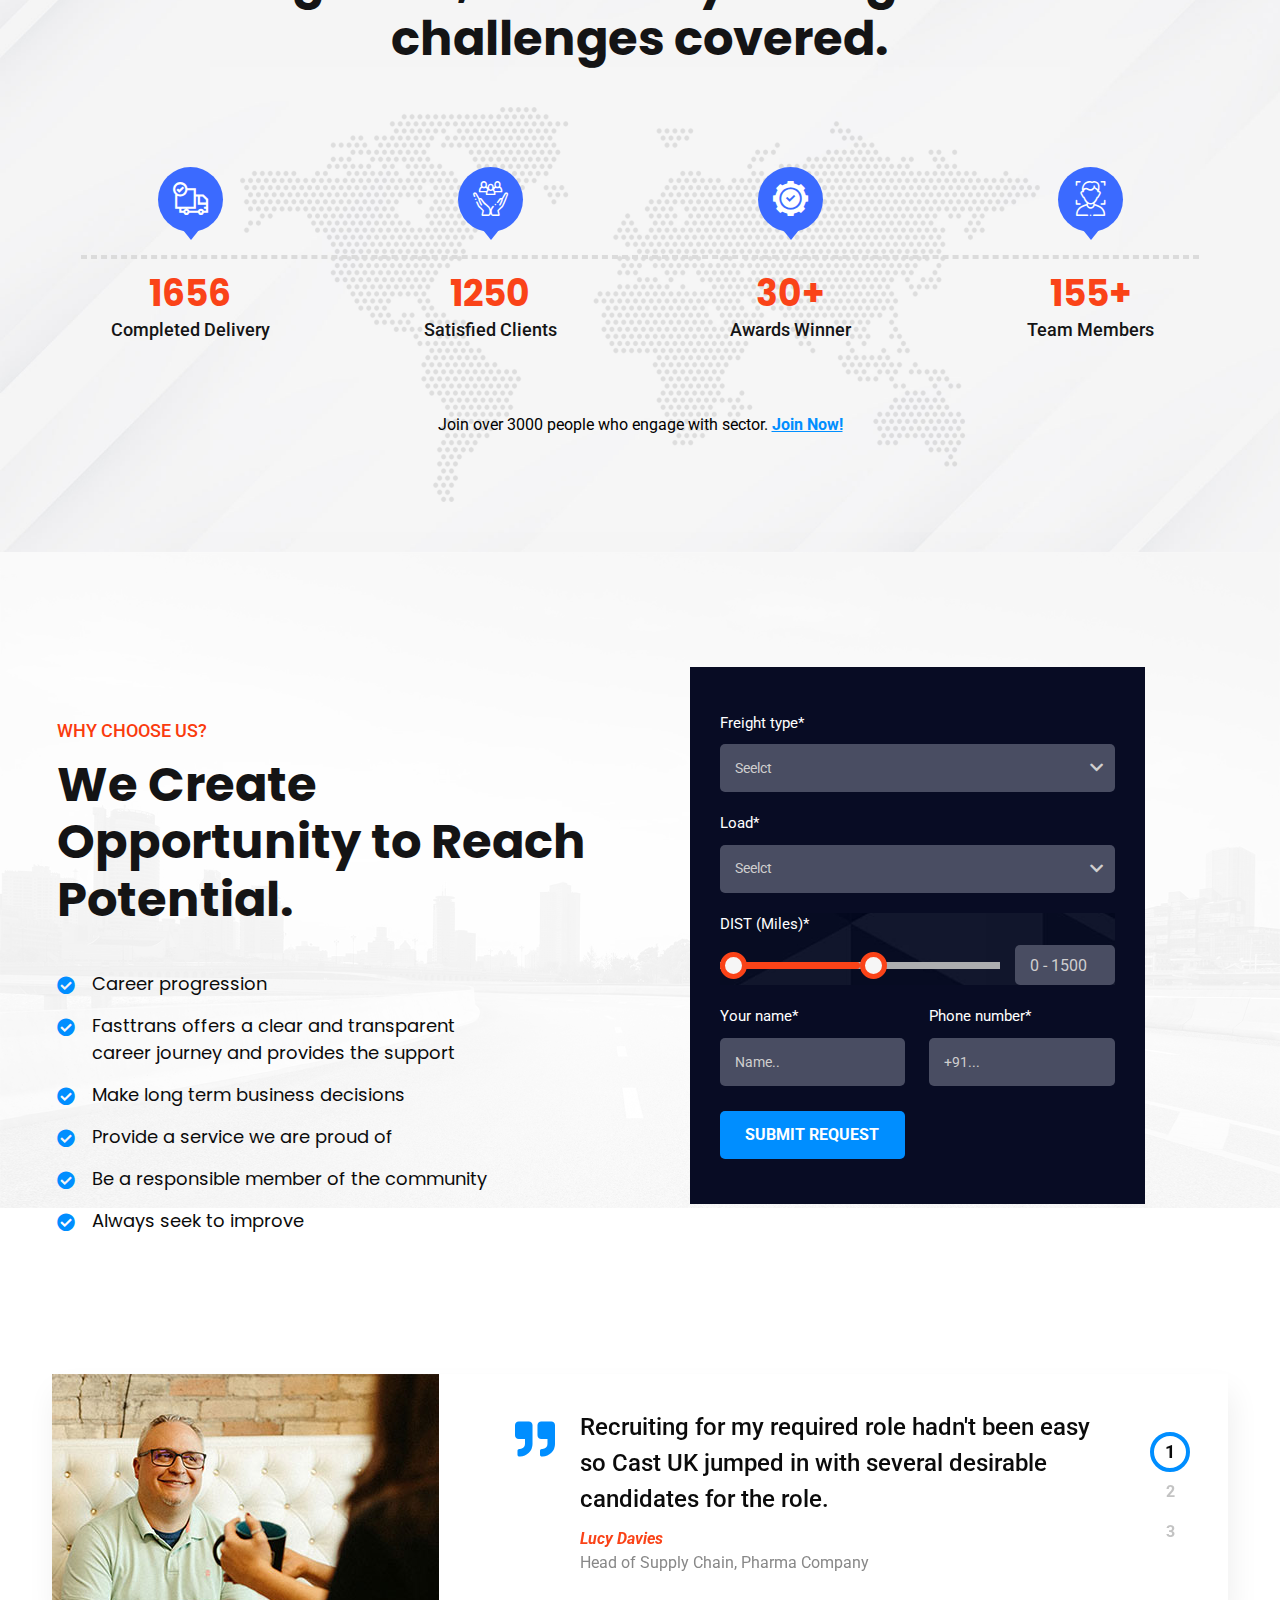
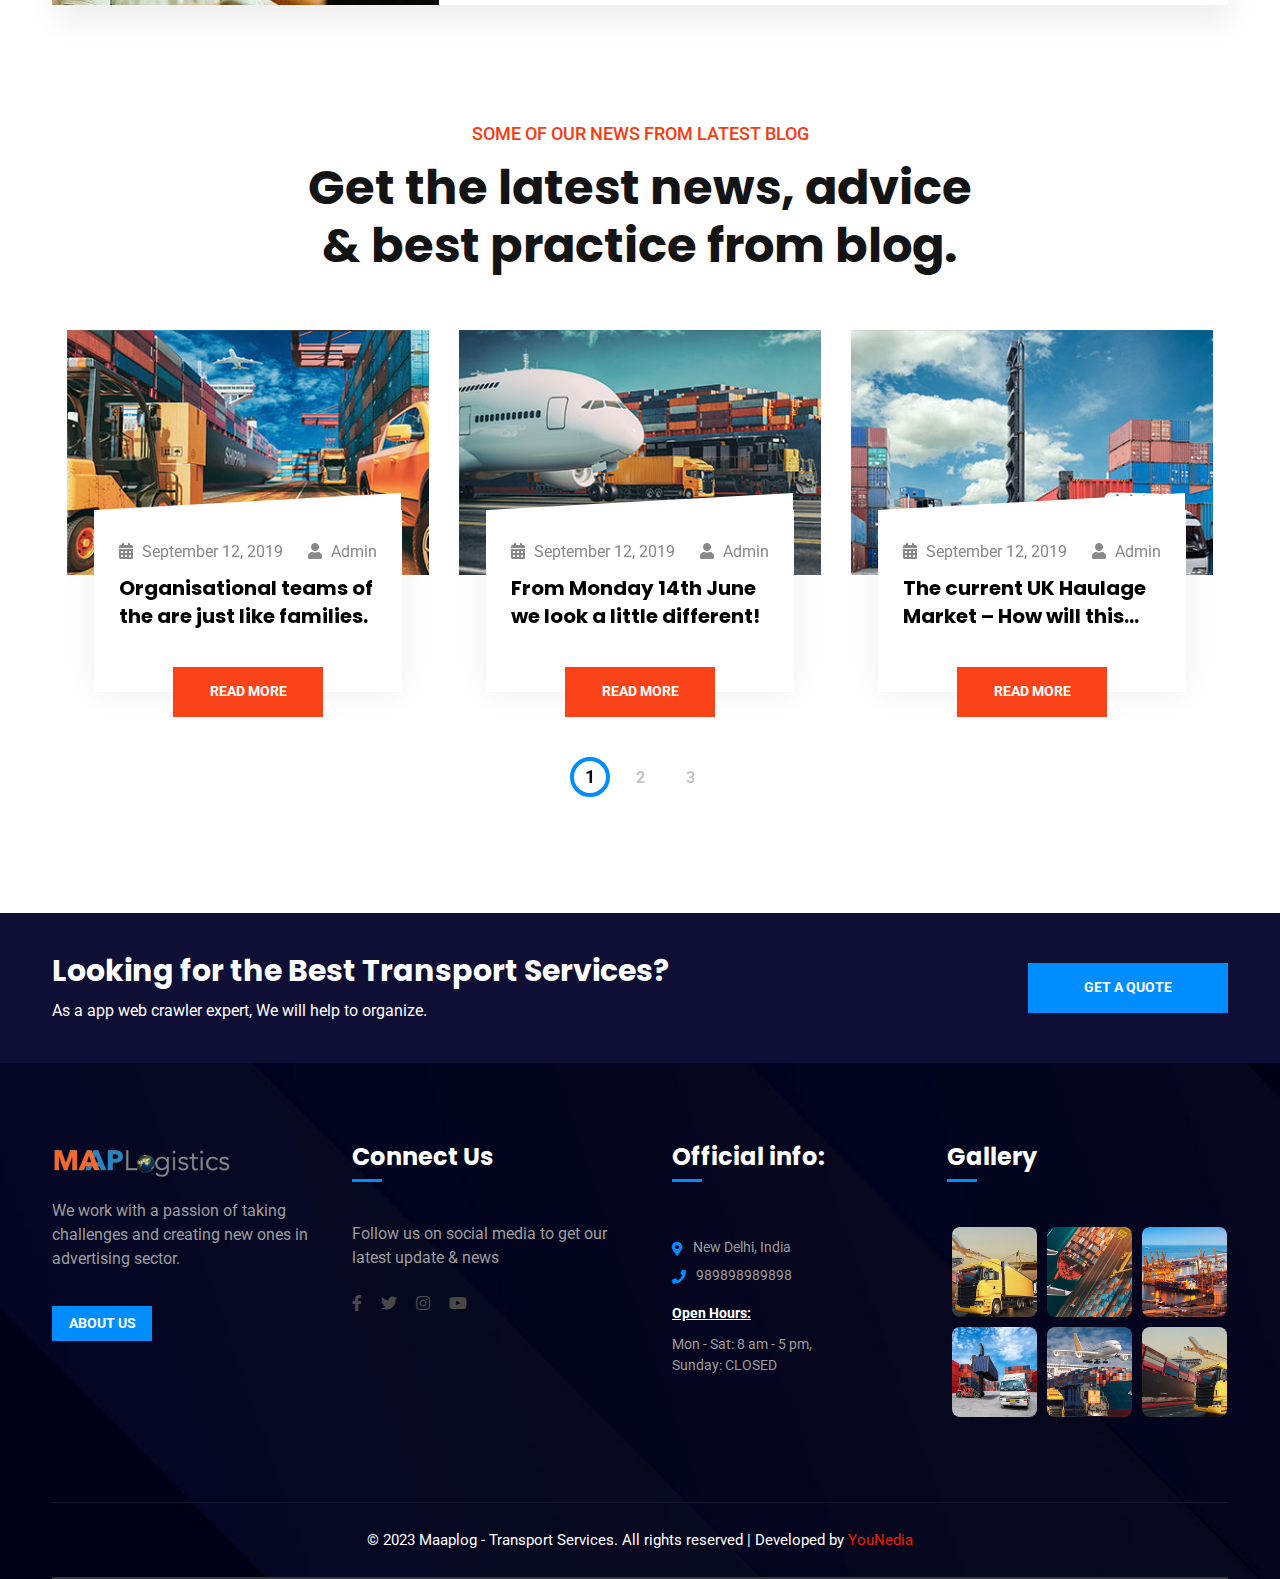
==== commit 47f14031: "changed hero image" ====
--- a/index.html
+++ b/index.html
@@ -234,8 +234,8 @@
 								data-frame_1="st:1700;sp:1500;"
 								data-frame_999="o:0;st:w;"
 								style="z-index:9;">
-								<img src="assets/s-truck-1.png" alt="Img"
-									class="tp-rs-img" width="1034" height="599" data-no-retina>
+								<img src="assets/images/place-flying-sunset-sky-removebg-preview.png" alt="Img"
+									class="tp-rs-img" style="margin: auto!important; float: left!important;" width="1034" height="599" data-no-retina>
 							</rs-layer><!--
 							--> </rs-slide>
 					</rs-slides>
--- a/assets/css/style.css
+++ b/assets/css/style.css
@@ -17782,4 +17782,11 @@
   }
 }
 
+@media(max-width: 600px) {
+  .tp-rs-img {
+    display: block!important;
+    margin: auto!important;
+  }
+}
+
 /*---------------------------------------------------- */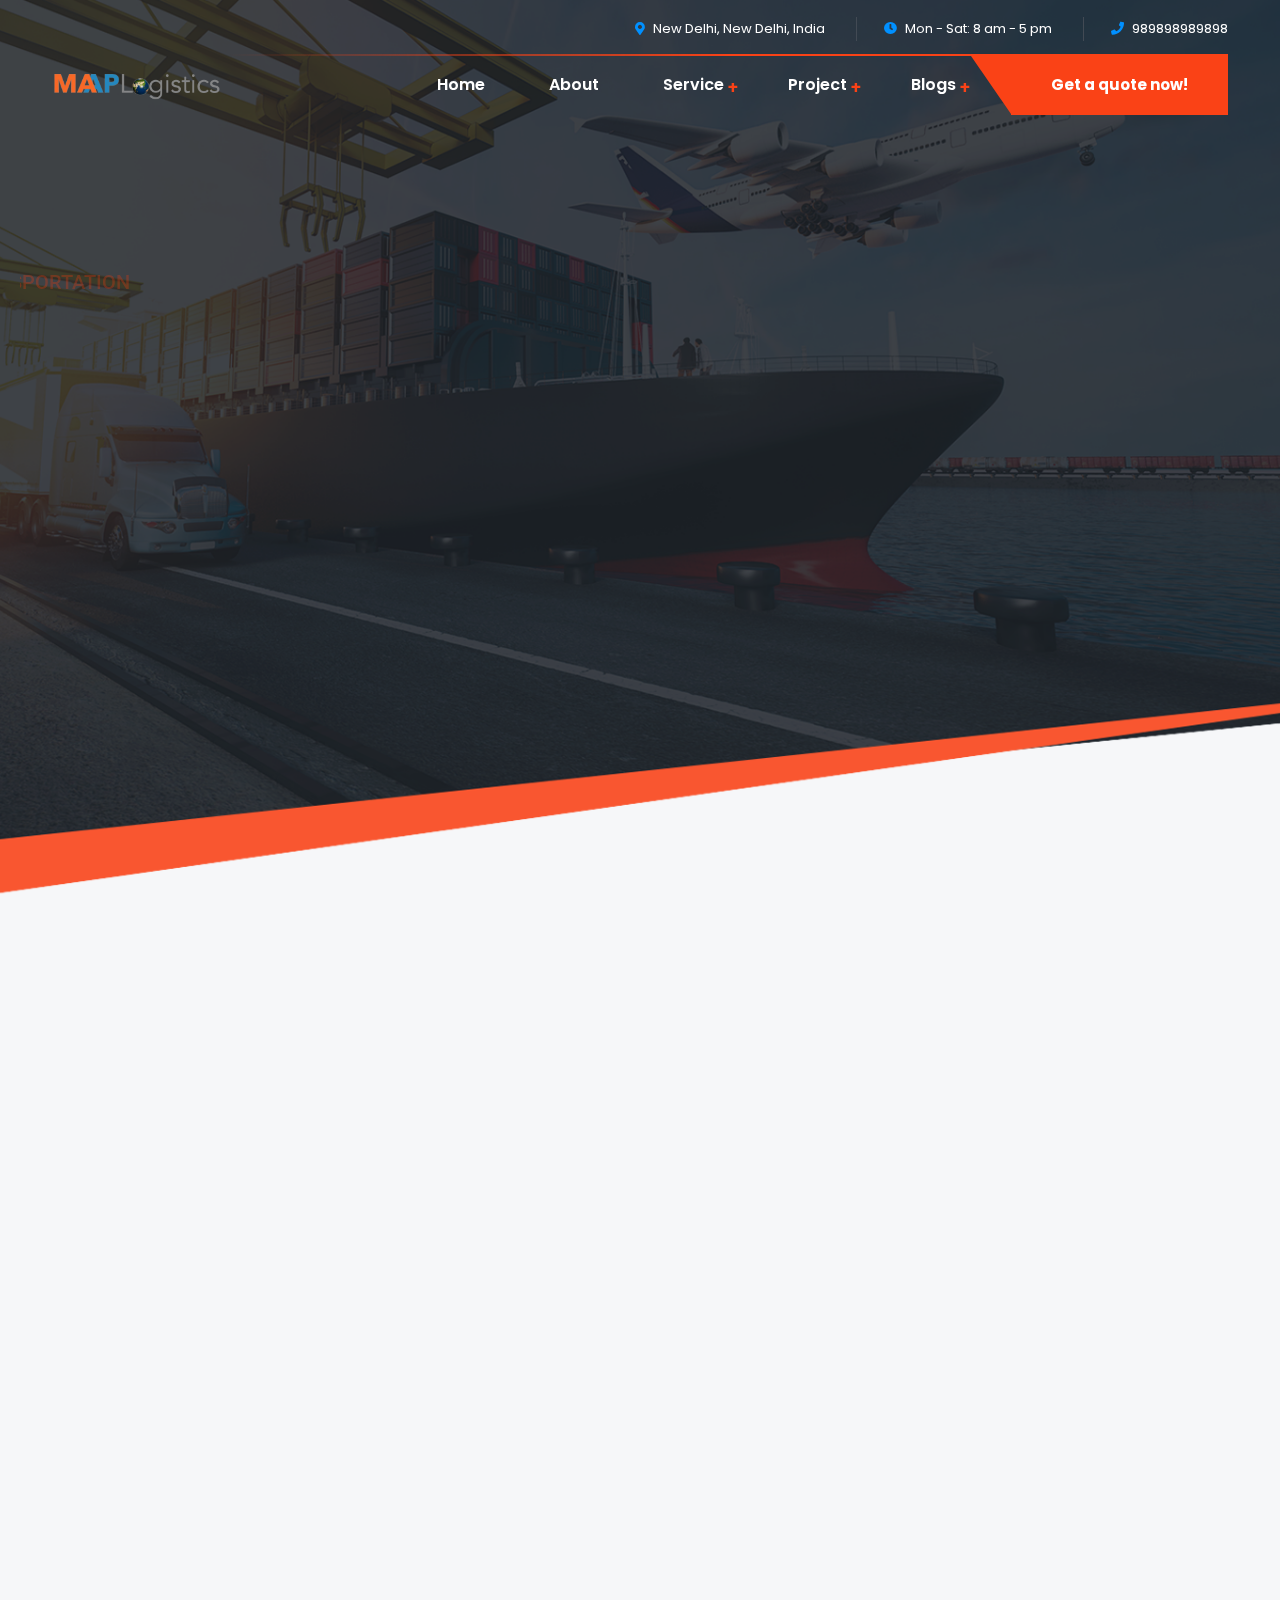
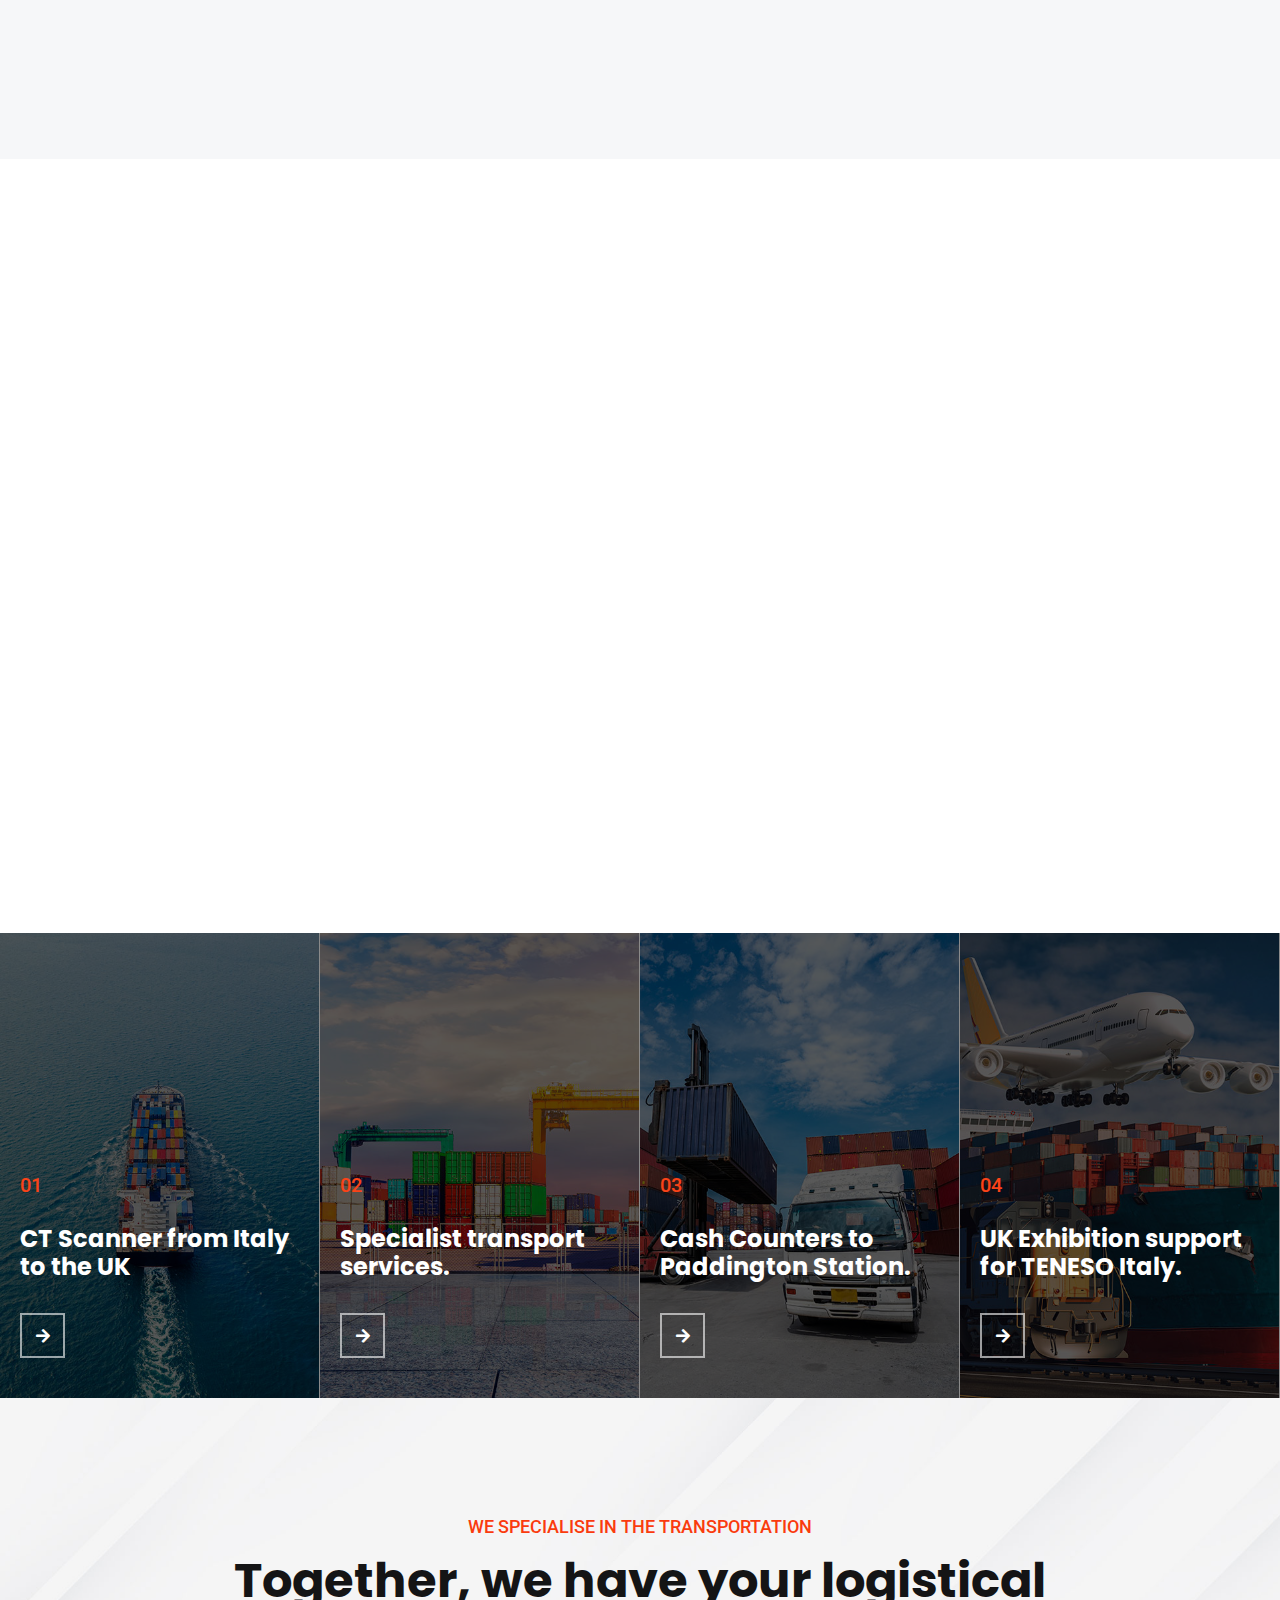
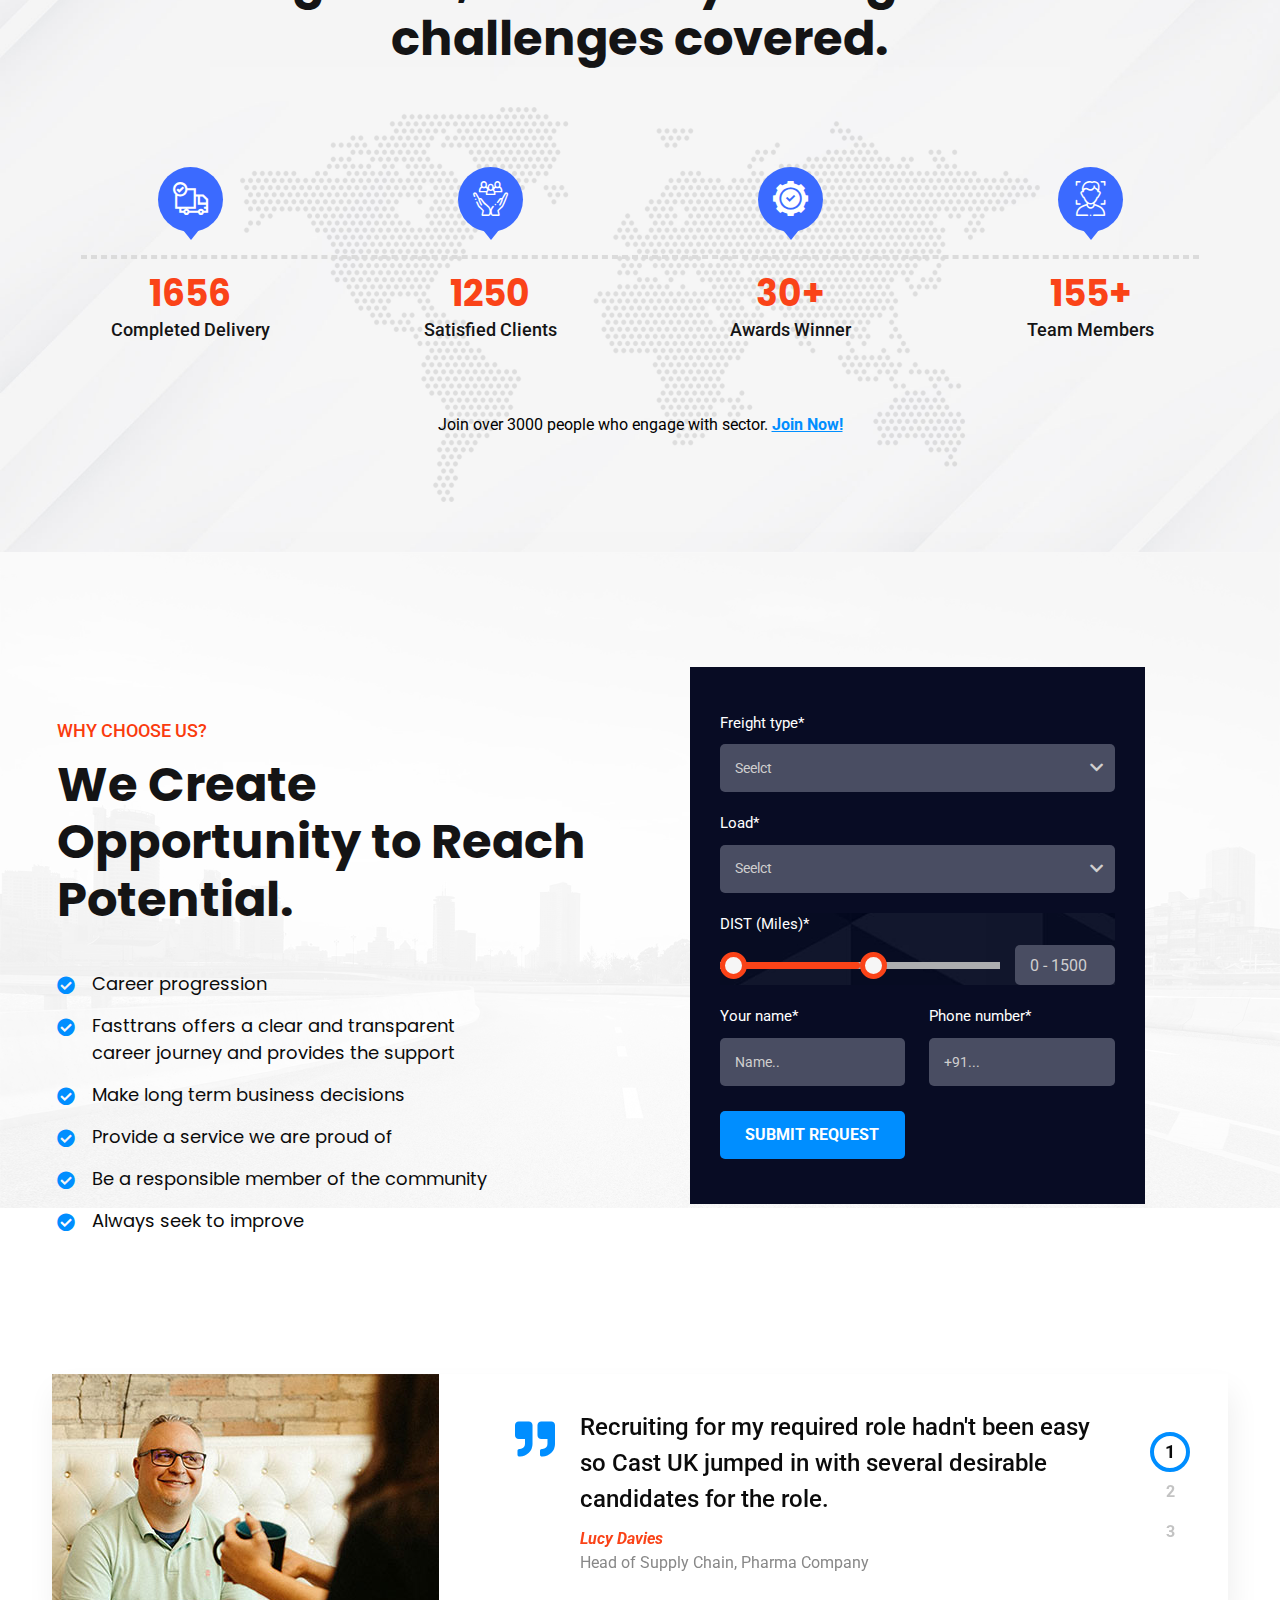
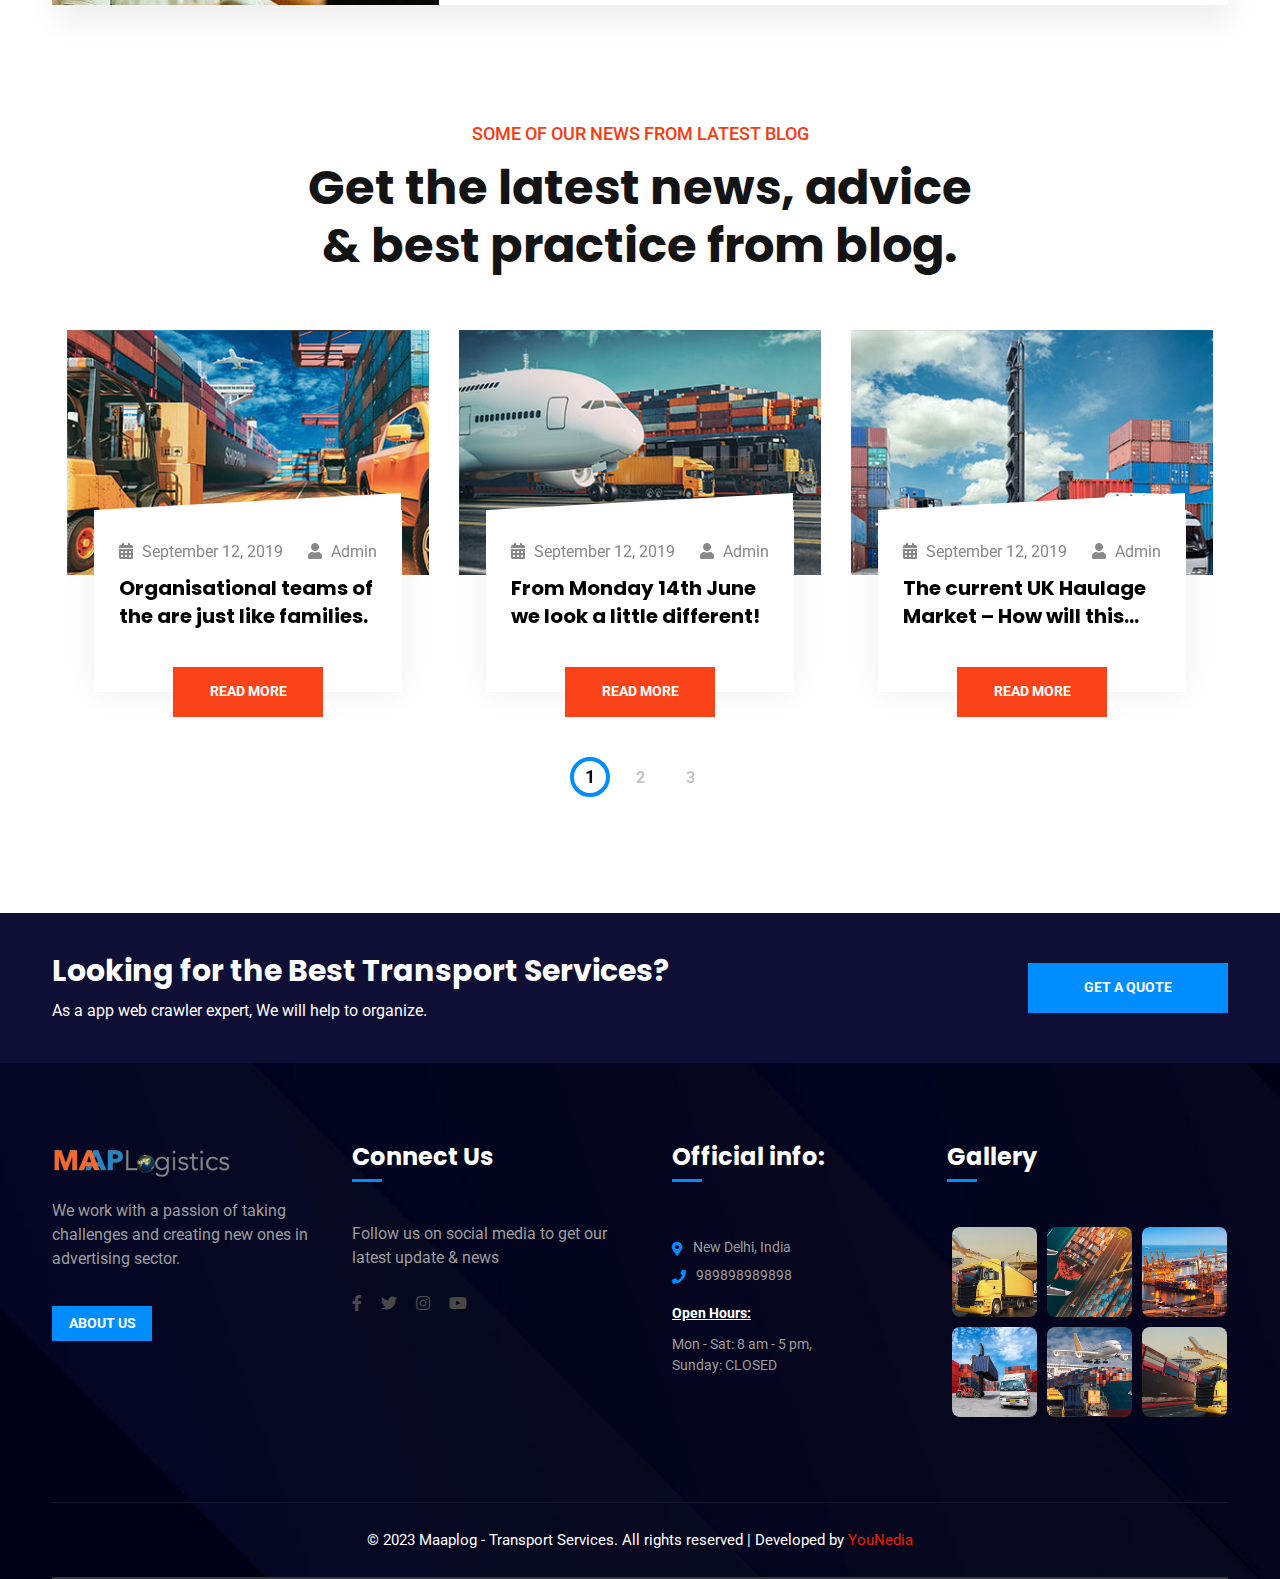
==== commit 1274be62: "changed styling" ====
--- a/index.html
+++ b/index.html
@@ -235,7 +235,7 @@
 								data-frame_999="o:0;st:w;"
 								style="z-index:9;">
 								<img src="assets/images/place-flying-sunset-sky-removebg-preview.png" alt="Img"
-									class="tp-rs-img" style="margin: auto!important; float: left!important;" width="1034" height="599" data-no-retina>
+									class="tp-rs-img" width="1034" height="599" data-no-retina>
 							</rs-layer><!--
 							--> </rs-slide>
 					</rs-slides>
--- a/assets/css/style.css
+++ b/assets/css/style.css
@@ -17782,11 +17782,5 @@
   }
 }
 
-@media(max-width: 600px) {
-  .tp-rs-img {
-    display: block!important;
-    margin: auto!important;
-  }
-}
 
 /*---------------------------------------------------- */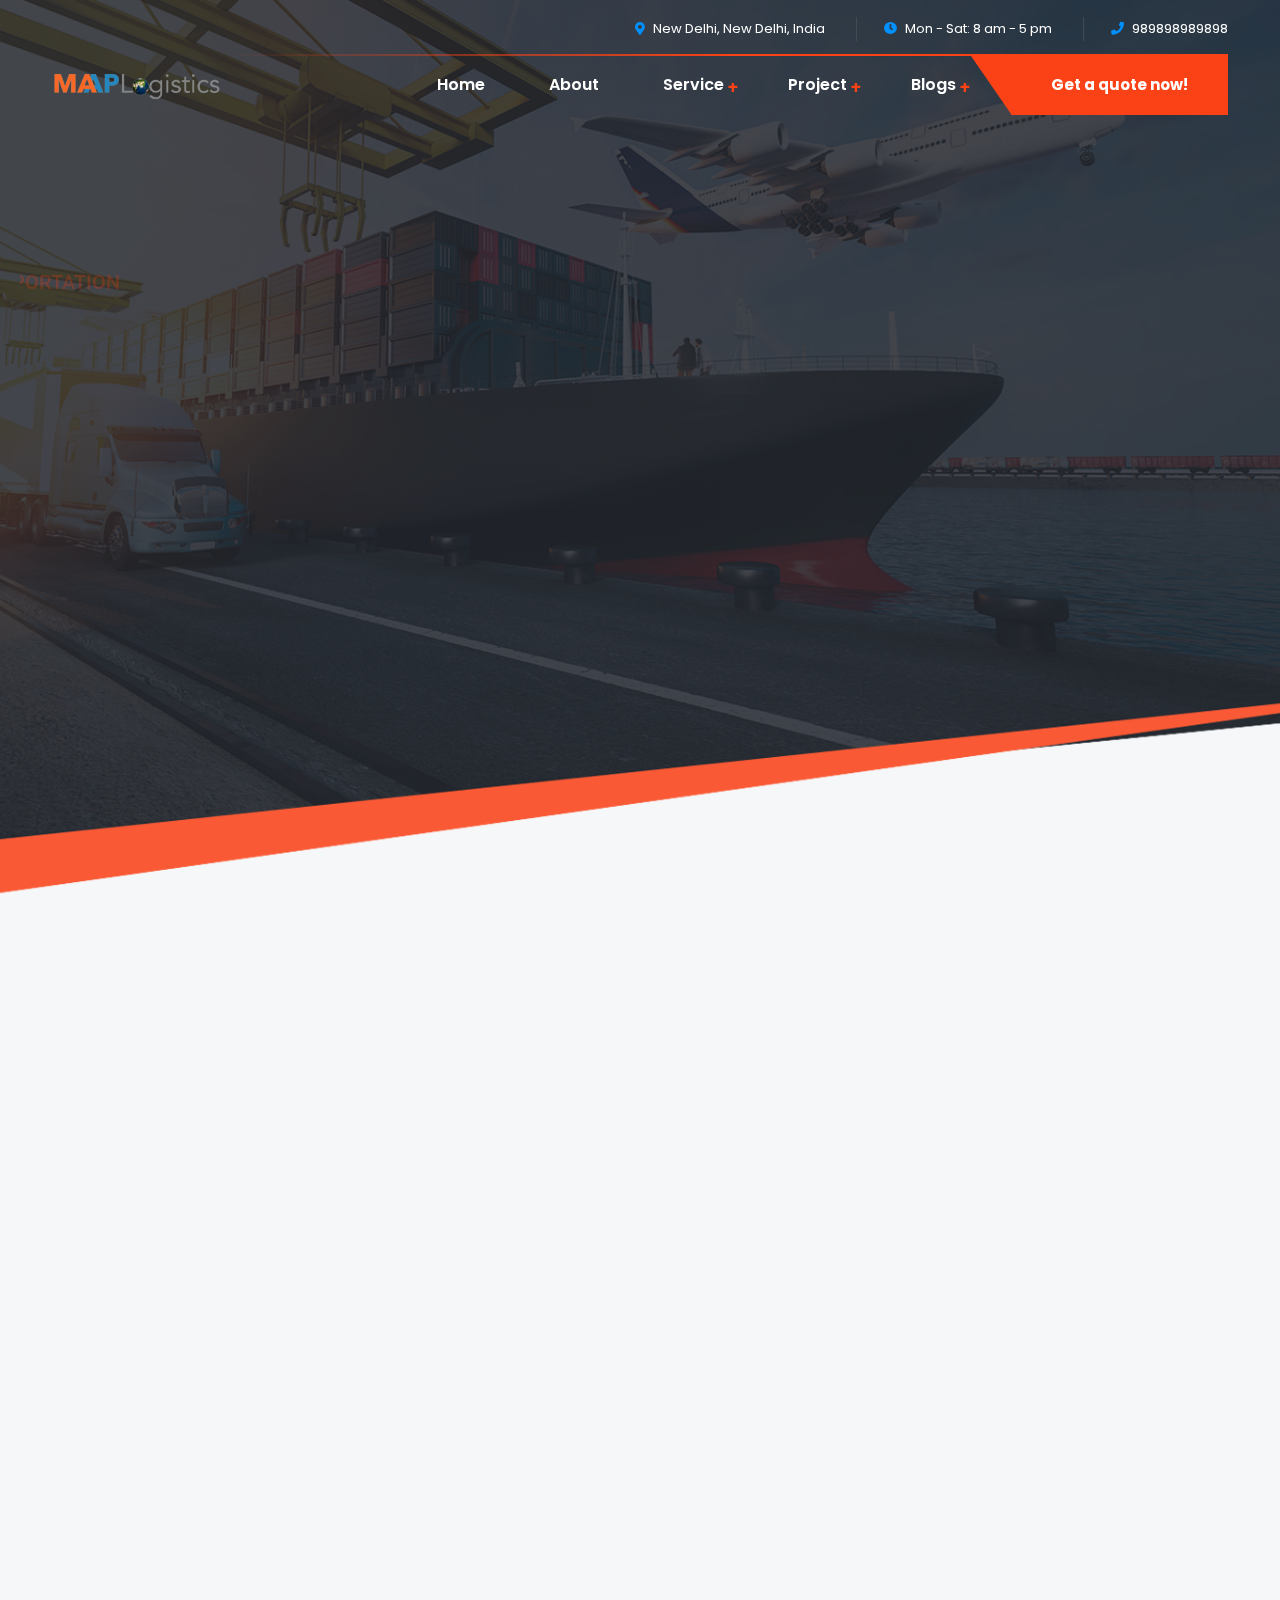
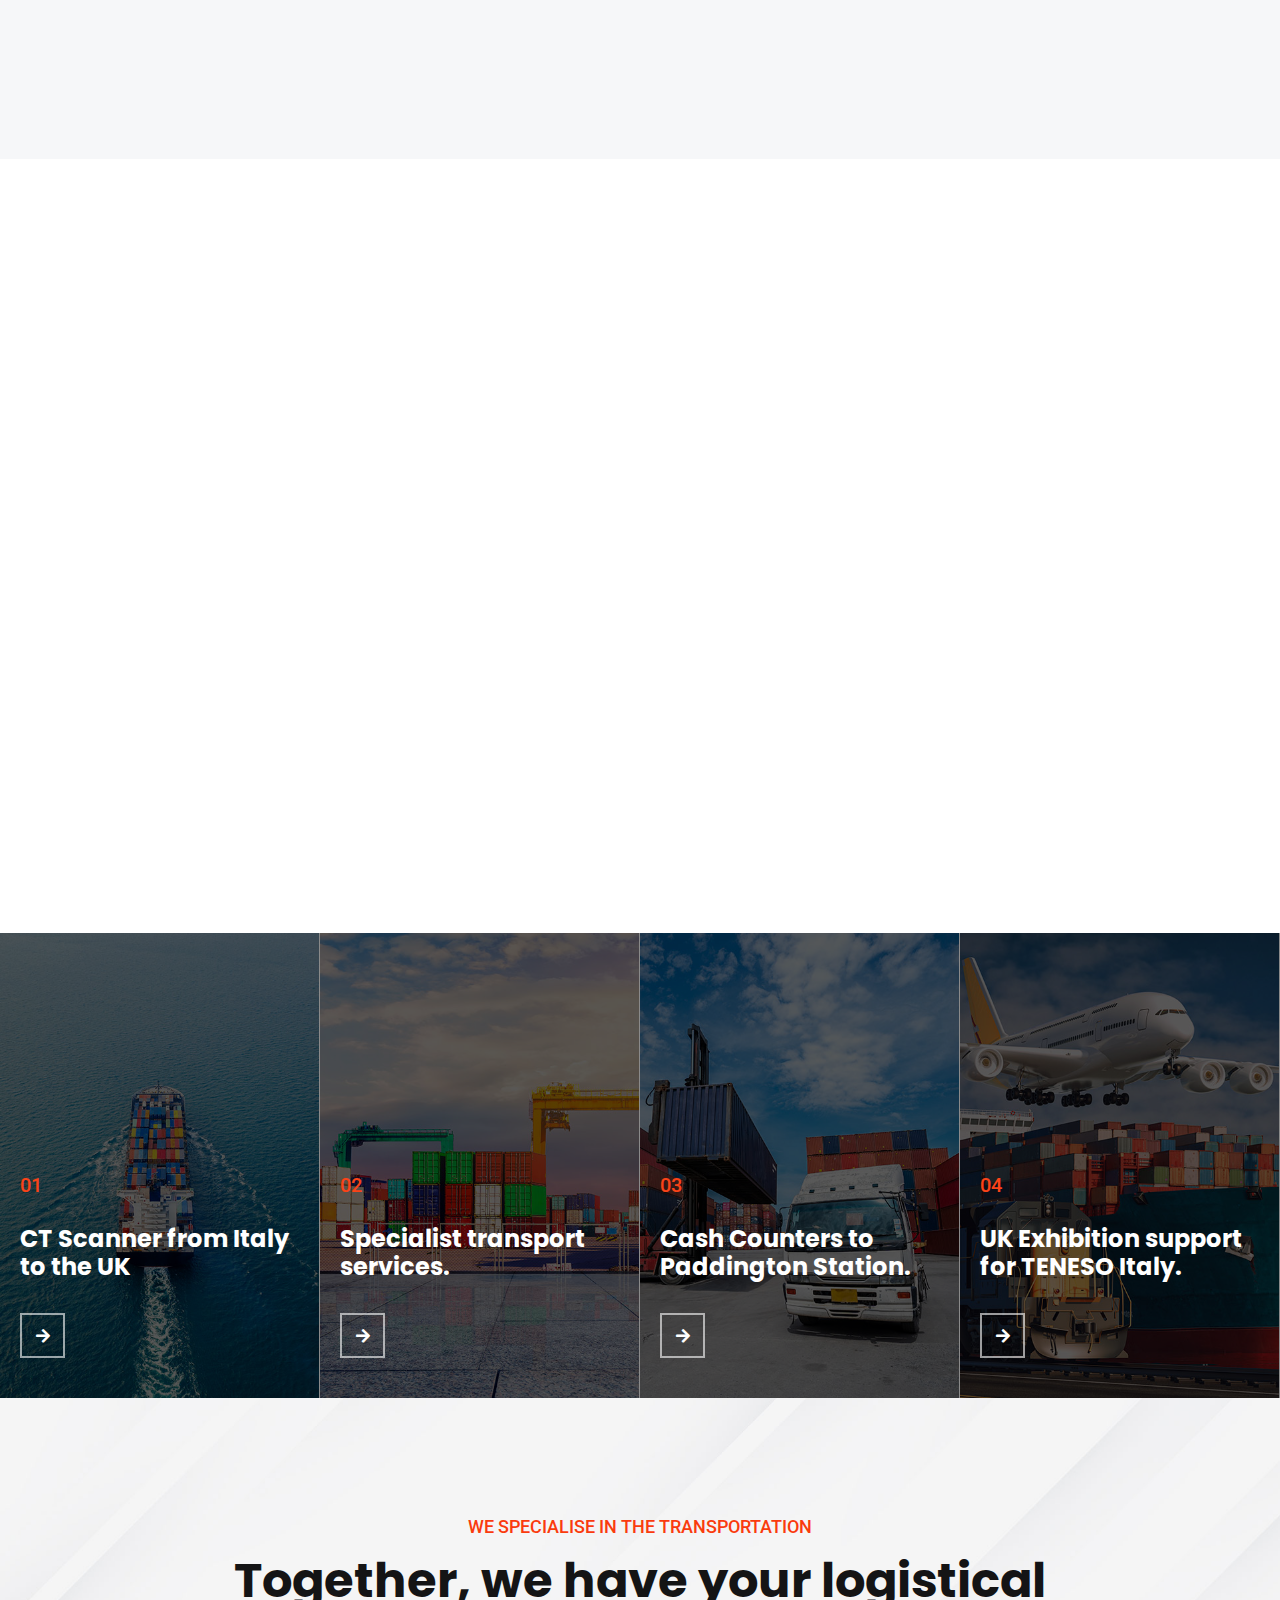
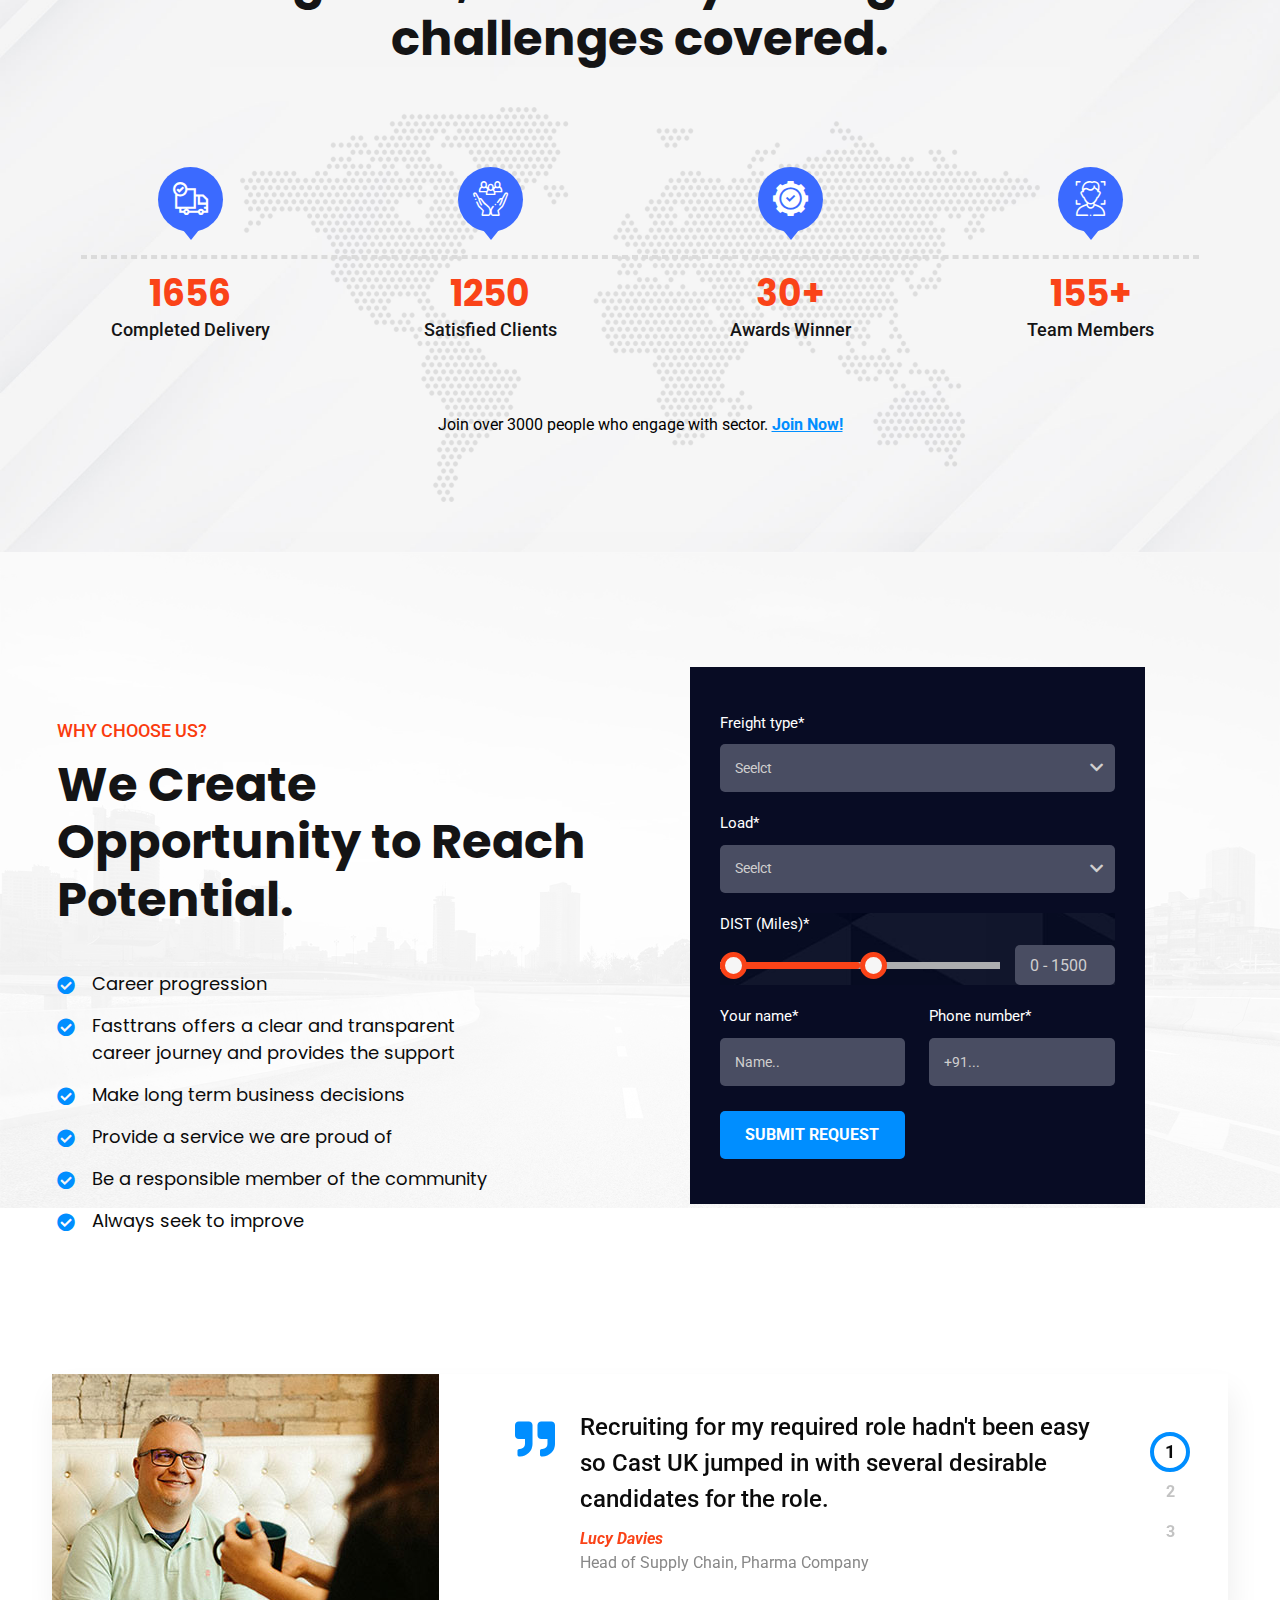
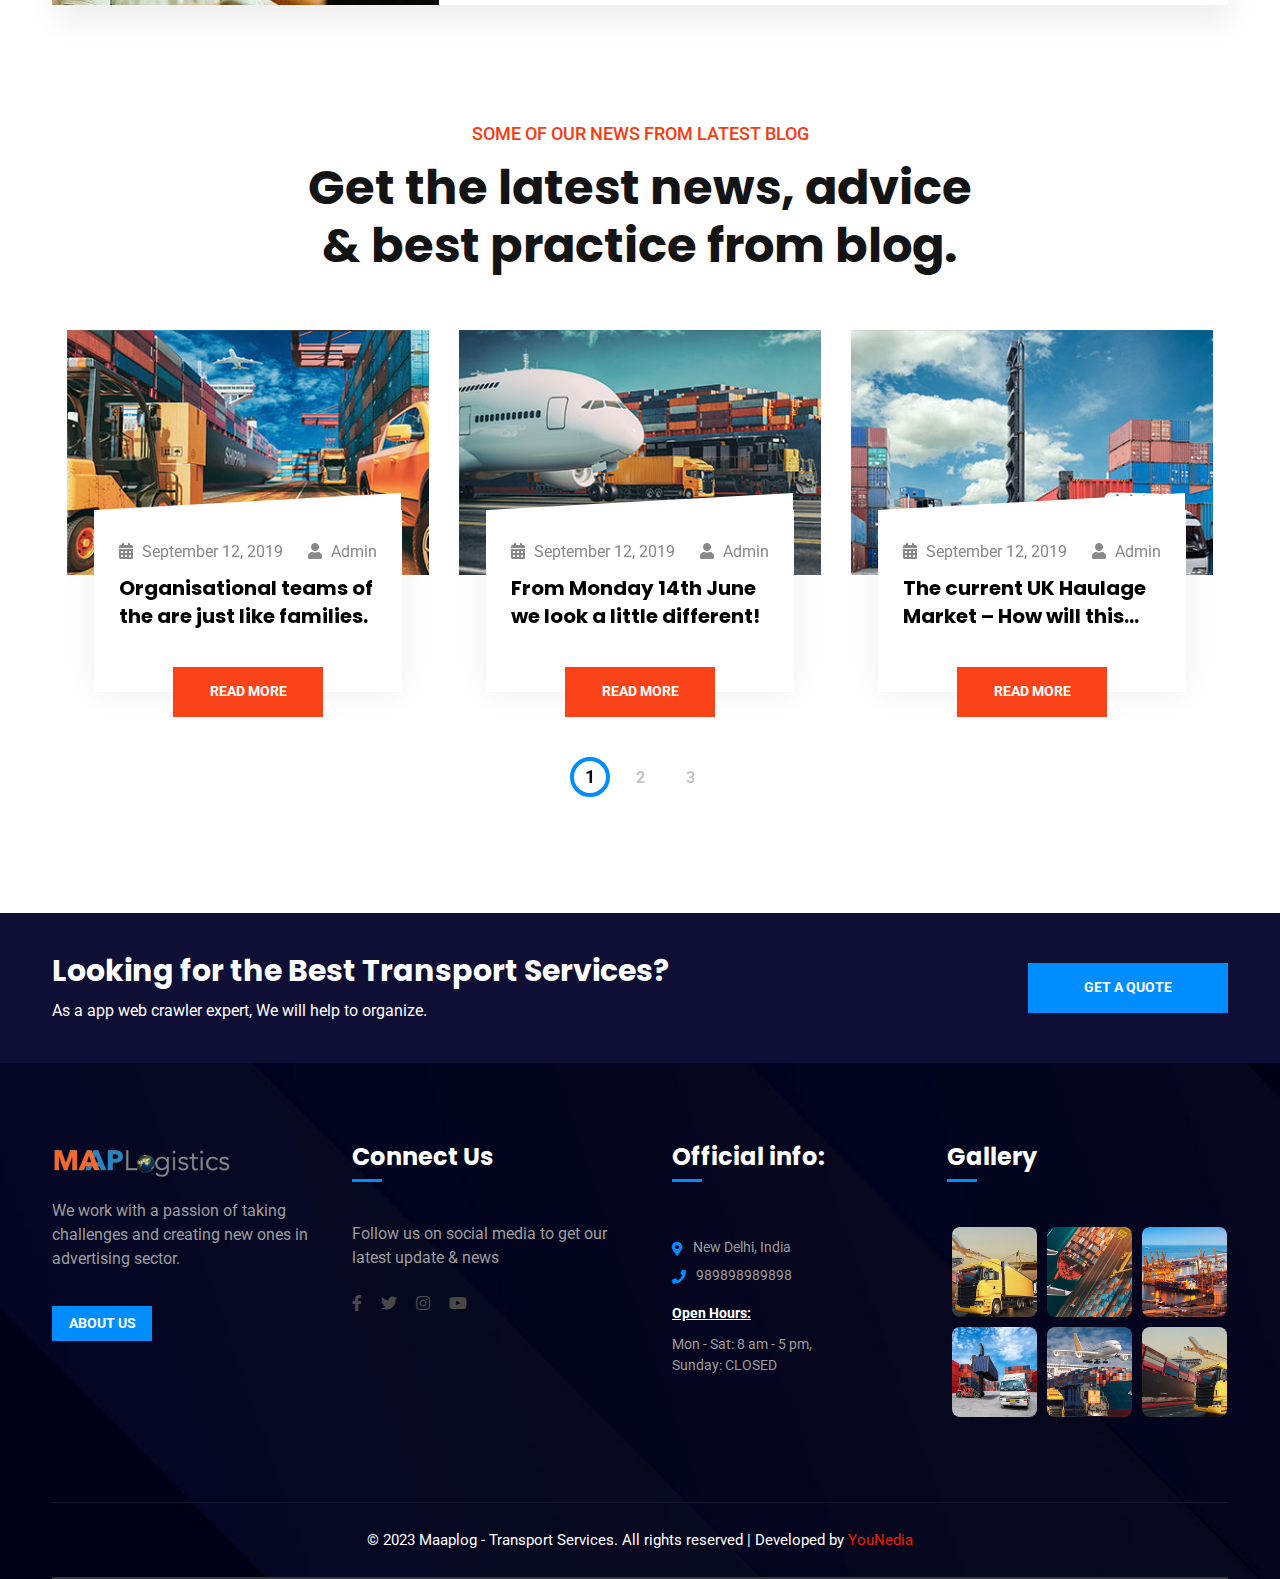
==== commit a8c4018c: "updated header styles" ====
--- a/index.html
+++ b/index.html
@@ -234,7 +234,7 @@
 								data-frame_1="st:1700;sp:1500;"
 								data-frame_999="o:0;st:w;"
 								style="z-index:9;">
-								<img src="assets/images/place-flying-sunset-sky-removebg-preview.png" alt="Img"
+								<img src="assets/s-truck-1.png" alt="Img"
 									class="tp-rs-img" width="1034" height="599" data-no-retina>
 							</rs-layer><!--
 							--> </rs-slide>
--- a/assets/css/style.css
+++ b/assets/css/style.css
@@ -1047,6 +1047,12 @@
   padding-bottom: 30px;
   font-family: "Poppins";
 }
+.ft-header-section.header-style-three.sticky-on .ft-main-navigation li a {
+  color: #000;
+  font-weight: 600;
+  padding-bottom: 30px;
+  font-family: "Poppins";
+}
 .ft-header-section.header-style-three .dropdown:after {
   color: #fa4216;
 }
@@ -1245,7 +1251,8 @@
 }
 .ft-header-section.sticky-on.header-style-three {
   padding: 12px 0px;
-  background-color: #121213;
+  background-color: #fff;
+  color: #000
 }
 .ft-header-section.sticky-on.header-style-three .ft-header-top {
   display: none !important;
@@ -1360,8 +1367,9 @@
 }
 
 .mobile_menu_button {
-  right: 0px;
+  /* right: 0px; */
   top: -62px;
+  float:left;
   z-index: 5;
   color: #fff;
   display: none;
@@ -2006,10 +2014,12 @@
 }
 
 .mobile_menu_button {
-  right: 0px;
+  /* right: 0px; */
+  left: 0;
   top: -62px;
   z-index: 5;
-  color: #fff;
+  float:left;
+  color: #000;
   display: none;
   font-size: 24px;
   cursor: pointer;
@@ -16275,6 +16285,11 @@
     display: none;
   }
 
+  .ft-header-section.header-style-three .ft-brand-logo {
+    /* width: 130px; */
+    margin-left: 35px
+  }
+
   .ft-main-navigation {
     display: none;
   }
@@ -17261,7 +17276,7 @@
   .ft-header-section.header-style-three {
     position: static;
     padding: 10px 0px;
-    background-color: #000;
+    background-color: #fff;
   }
 
   .ft-header-section.header-style-three .ft-header-cta-btn a {
@@ -17280,10 +17295,13 @@
 
   .ft-header-section.header-style-three .ft-brand-logo {
     width: 130px;
+    margin-left: 35px
   }
 
   .ft-header-section.sticky-on.header-style-three {
     position: fixed;
+    background-color: #fff;
+    
   }
 
   .ft-header-section.sticky-on.header-style-three .ft-header-cta-btn a {
